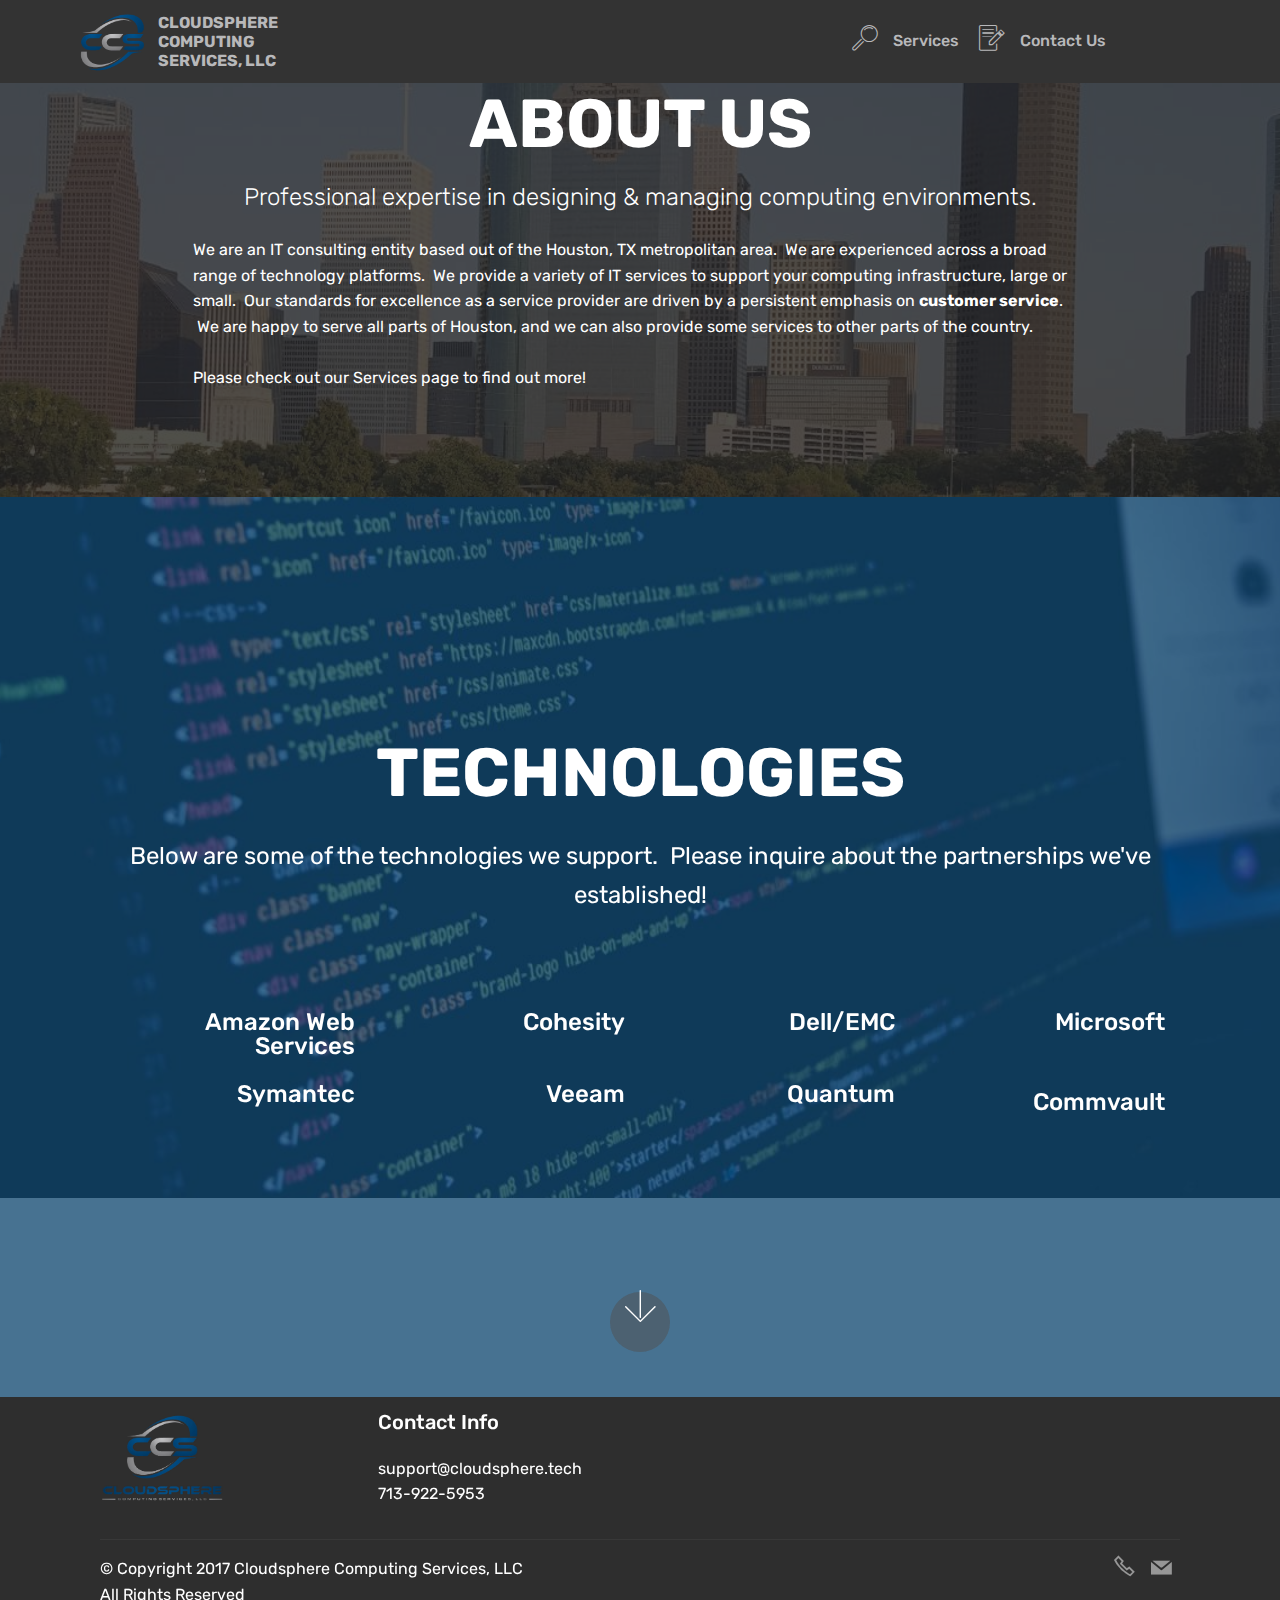
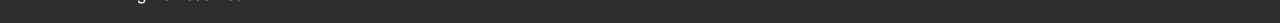
==== index.html @ 6c759861 "Website commit" ====
<!DOCTYPE html>
<html  >
<head>
  <!-- Site made with Mobirise Website Builder v4.11.6, https://mobirise.com -->
  <meta charset="UTF-8">
  <meta http-equiv="X-UA-Compatible" content="IE=edge">
  <meta name="generator" content="Mobirise v4.11.6, mobirise.com">
  <meta name="viewport" content="width=device-width, initial-scale=1, minimum-scale=1">
  <link rel="shortcut icon" href="assets/images/cs3-864x800.jpg" type="image/x-icon">
  <meta name="description" content="">
  
  <title>Home</title>
  <link rel="stylesheet" href="assets/web/assets/mobirise-icons2/mobirise2.css">
  <link rel="stylesheet" href="assets/web/assets/mobirise-icons/mobirise-icons.css">
  <link rel="stylesheet" href="assets/bootstrap/css/bootstrap.min.css">
  <link rel="stylesheet" href="assets/bootstrap/css/bootstrap-grid.min.css">
  <link rel="stylesheet" href="assets/bootstrap/css/bootstrap-reboot.min.css">
  <link rel="stylesheet" href="assets/tether/tether.min.css">
  <link rel="stylesheet" href="assets/socicon/css/styles.css">
  <link rel="stylesheet" href="assets/dropdown/css/style.css">
  <link rel="stylesheet" href="assets/theme/css/style.css">
  <link rel="preload" as="style" href="assets/mobirise/css/mbr-additional.css"><link rel="stylesheet" href="assets/mobirise/css/mbr-additional.css" type="text/css">
  
  
  
</head>
<body>
  <section class="menu cid-qsNdIccSr4" once="menu" id="menu1-g">

    

    <nav class="navbar navbar-dropdown align-items-center navbar-fixed-top navbar-toggleable-sm">
        <button class="navbar-toggler navbar-toggler-right" type="button" data-toggle="collapse" data-target="#navbarSupportedContent" aria-controls="navbarSupportedContent" aria-expanded="false" aria-label="Toggle navigation">
            <div class="hamburger">
                <span></span>
                <span></span>
                <span></span>
                <span></span>
            </div>
        </button>
        <div class="menu-logo">
            <div class="navbar-brand">
                <span class="navbar-logo">
                    
                         <a href="index.html"><img src="assets/images/cs3-864x800.jpg" alt="Mobirise" title="" style="height: 3.8rem;"></a>
                    
                </span>
                <span class="navbar-caption-wrap"><a class="navbar-caption text-success display-4" href="index.html">CLOUDSPHERE COMPUTING SERVICES, LLC</a></span>
            </div>
        </div>
        <div class="collapse navbar-collapse" id="navbarSupportedContent">
            <ul class="navbar-nav nav-dropdown nav-right" data-app-modern-menu="true"><li class="nav-item">
                    <a class="nav-link link text-success display-4" href="services.html"><span class="mbri-search mbr-iconfont mbr-iconfont-btn"></span>
                        
                        Services
                    </a>
                </li>
                <li class="nav-item">
                    <a class="nav-link link text-success display-4" href="contact.html"><span class="mbri-edit mbr-iconfont mbr-iconfont-btn"></span>&nbsp;Contact Us&nbsp; &nbsp; &nbsp; &nbsp; &nbsp; &nbsp; &nbsp; &nbsp; &nbsp; &nbsp; &nbsp;</a>
                </li></ul>
            
        </div>
    </nav>
</section>

<section class="engine"><a href="https://mobirise.info/t">amp template</a></section><section class="mbr-section info4 cid-qsNpY3DyqZ" id="info4-m">

    

    <div class="mbr-overlay" style="opacity: 0.8; background-color: rgb(35, 35, 35);">
    </div>
    <div class="container">
        <div class="media-container-column title col-12 col-md-10 offset-md-1">
            <h2 class="align-right mbr-bold mbr-white pb-3 mbr-fonts-style display-1">
                ABOUT US</h2>
            <h3 class="mbr-section-subtitle align-right mbr-light mbr-white pb-3 mbr-fonts-style display-5">Professional expertise in designing &amp; managing computing environments.</h3>
            <p class="mbr-text align-right mbr-white mbr-fonts-style display-7">
                We are an IT consulting entity based out of the Houston, TX metropolitan area. &nbsp;We are experienced across a broad range of technology platforms. &nbsp;We provide a variety of IT services to support your computing infrastructure, large or small. &nbsp;Our standards for excellence as a service provider are driven by a persistent emphasis on <strong>customer service</strong>. &nbsp;We are happy to serve all parts of Houston, and we can also provide some services to other parts of the country.<br><br>Please check out our Services page to find out more!</p>
            
        </div>
    </div>
</section>

<section class="header12 cid-qsOAju2X6X mbr-fullscreen mbr-parallax-background" id="header12-11">

    

    <div class="mbr-overlay" style="opacity: 0.7; background-color: rgb(0, 61, 106);">
    </div>

    <div class="container  ">
            <div class="media-container">
                <div class="col-md-12 align-center">
                    <h1 class="mbr-section-title pb-3 mbr-white mbr-bold mbr-fonts-style display-1">
                        TECHNOLOGIES</h1>
                    <p class="mbr-text pb-3 mbr-white mbr-fonts-style display-5">Below are some of the technologies we support. &nbsp;Please inquire about the partnerships we've established!</p>
                    

                    <div class="icons-media-container mbr-white">
                        <div class="card col-12 col-md-6 col-lg-3">
                            
                            <h5 class="mbr-fonts-style display-5">
                                Amazon Web Services<br><br>Symantec</h5>
                        </div>

                        <div class="card col-12 col-md-6 col-lg-3">
                            
                            <h5 class="mbr-fonts-style display-5">Cohesity<br><br><br>Veeam</h5>
                        </div>

                        <div class="card col-12 col-md-6 col-lg-3">
                            
                            <h5 class="mbr-fonts-style display-5">
                                Dell/EMC<br><br><br>Quantum</h5>
                        </div>

                        <div class="card col-12 col-md-6 col-lg-3">
                            
                            <h5 class="mbr-fonts-style display-5"><p>
                                Microsoft</p><p><br></p><p><span style="color: inherit; font-size: 1.5rem; background-color: transparent;">Commvault</span><br></p></h5>
                        </div>
                    </div>
                </div>
            </div>
    </div>

    <div class="mbr-arrow hidden-sm-down" aria-hidden="true">
        <a href="#next">
            <i class="mbri-down mbr-iconfont"></i>
        </a>
    </div>
</section>

<section class="cid-qsNql6zIAD" id="footer1-n">

    

    

    <div class="container">
        <div class="media-container-row content text-white">
            <div class="col-12 col-md-3">
                <div class="media-wrap">
                    <a href="https://mobirise.com/">
                        <img src="assets/images/cloudsphere-best-cloud-it-houston-support-1479x1132.jpg" alt="Mobirise" title="">
                    </a>
                </div>
            </div>
            <div class="col-12 col-md-3 mbr-fonts-style display-7">
                <h5 class="pb-3">Contact Info</h5>
                <p class="mbr-text">support@cloudsphere.tech<br>713-922-5953&nbsp;</p>
            </div>
            <div class="col-12 col-md-3 mbr-fonts-style display-7">
                <h5 class="pb-3"></h5>
                <p class="mbr-text"><br><br></p>
            </div>
            <div class="col-12 col-md-3 mbr-fonts-style display-7">
                <h5 class="pb-3"></h5>
                <p class="mbr-text"><br>&nbsp;<br></p>
            </div>
        </div>
        <div class="footer-lower">
            <div class="media-container-row">
                <div class="col-sm-12">
                    <hr>
                </div>
            </div>
            <div class="media-container-row mbr-white">
                <div class="col-sm-6 copyright">
                    <p class="mbr-text mbr-fonts-style display-7">
                        © Copyright 2017 Cloudsphere Computing Services, LLC <br>All Rights Reserved
                    </p>
                </div>
                <div class="col-md-6">
                    <div class="social-list align-right">
                        <div class="soc-item">
                            <a href="tel:713-922-5953">
                                <span class="mbr-iconfont mbr-iconfont-social mobi-mbri-phone mobi-mbri"></span>
                            </a>
                        </div>
                        <div class="soc-item">
                            <a href="mailto:support@cloudsphere.tech" target="_blank">
                                <span class="mbr-iconfont mbr-iconfont-social socicon-mail socicon"></span>
                            </a>
                        </div>
                        
                        
                        
                        
                    </div>
                </div>
            </div>
        </div>
    </div>
</section>


  <script src="assets/popper/popper.min.js"></script>
  <script src="assets/web/assets/jquery/jquery.min.js"></script>
  <script src="assets/bootstrap/js/bootstrap.min.js"></script>
  <script src="assets/smoothscroll/smooth-scroll.js"></script>
  <script src="assets/touchswipe/jquery.touch-swipe.min.js"></script>
  <script src="assets/parallax/jarallax.min.js"></script>
  <script src="assets/tether/tether.min.js"></script>
  <script src="assets/dropdown/js/nav-dropdown.js"></script>
  <script src="assets/dropdown/js/navbar-dropdown.js"></script>
  <script src="assets/theme/js/script.js"></script>
  
  
</body>
</html>
---- assets/web/assets/mobirise-icons2/mobirise2.css ----
@font-face {
  font-family: 'Moririse2';
  font-display: swap;
  src:  url('mobirise2.eot?f2bix4');
  src:  url('mobirise2.eot?f2bix4#iefix') format('embedded-opentype'),
    url('mobirise2.ttf?f2bix4') format('truetype'),
    url('mobirise2.woff?f2bix4') format('woff'),
    url('mobirise2.svg?f2bix4#mobirise2') format('svg');
  font-weight: normal;
  font-style: normal;
}

[class^="mobi-"], [class*=" mobi-"] {
  /* use !important to prevent issues with browser extensions that change fonts */
  font-family: 'Moririse2' !important;
  speak: none;
  font-style: normal;
  font-weight: normal;
  font-variant: normal;
  text-transform: none;
  line-height: 1;

  /* Better Font Rendering =========== */
  -webkit-font-smoothing: antialiased;
  -moz-osx-font-smoothing: grayscale;
}

.mobi-mbri-add-submenu:before {
  content: "\e900";
}
.mobi-mbri-alert:before {
  content: "\e901";
}
.mobi-mbri-align-center:before {
  content: "\e902";
}
.mobi-mbri-align-justify:before {
  content: "\e903";
}
.mobi-mbri-align-left:before {
  content: "\e904";
}
.mobi-mbri-align-right:before {
  content: "\e905";
}
.mobi-mbri-android:before {
  content: "\e906";
}
.mobi-mbri-apple:before {
  content: "\e907";
}
.mobi-mbri-arrow-down:before {
  content: "\e908";
}
.mobi-mbri-arrow-next:before {
  content: "\e909";
}
.mobi-mbri-arrow-prev:before {
  content: "\e90a";
}
.mobi-mbri-arrow-up:before {
  content: "\e90b";
}
.mobi-mbri-bold:before {
  content: "\e90c";
}
.mobi-mbri-bookmark:before {
  content: "\e90d";
}
.mobi-mbri-bootstrap:before {
  content: "\e90e";
}
.mobi-mbri-briefcase:before {
  content: "\e90f";
}
.mobi-mbri-browse:before {
  content: "\e910";
}
.mobi-mbri-bulleted-list:before {
  content: "\e911";
}
.mobi-mbri-calendar:before {
  content: "\e912";
}
.mobi-mbri-camera:before {
  content: "\e913";
}
.mobi-mbri-cart-add:before {
  content: "\e914";
}
.mobi-mbri-cart-full:before {
  content: "\e915";
}
.mobi-mbri-cash:before {
  content: "\e916";
}
.mobi-mbri-change-style:before {
  content: "\e917";
}
.mobi-mbri-chat:before {
  content: "\e918";
}
.mobi-mbri-clock:before {
  content: "\e919";
}
.mobi-mbri-close:before {
  content: "\e91a";
}
.mobi-mbri-cloud:before {
  content: "\e91b";
}
.mobi-mbri-code:before {
  content: "\e91c";
}
.mobi-mbri-contact-form:before {
  content: "\e91d";
}
.mobi-mbri-credit-card:before {
  content: "\e91e";
}
.mobi-mbri-cursor-click:before {
  content: "\e91f";
}
.mobi-mbri-cust-feedback:before {
  content: "\e920";
}
.mobi-mbri-database:before {
  content: "\e921";
}
.mobi-mbri-delivery:before {
  content: "\e922";
}
.mobi-mbri-desktop:before {
  content: "\e923";
}
.mobi-mbri-devices:before {
  content: "\e924";
}
.mobi-mbri-down:before {
  content: "\e925";
}
.mobi-mbri-download-2:before {
  content: "\e926";
}
.mobi-mbri-download:before {
  content: "\e927";
}
.mobi-mbri-drag-n-drop-2:before {
  content: "\e928";
}
.mobi-mbri-drag-n-drop:before {
  content: "\e929";
}
.mobi-mbri-edit-2:before {
  content: "\e92a";
}
.mobi-mbri-edit:before {
  content: "\e92b";
}
.mobi-mbri-error:before {
  content: "\e92c";
}
.mobi-mbri-extension:before {
  content: "\e92d";
}
.mobi-mbri-features:before {
  content: "\e92e";
}
.mobi-mbri-file:before {
  content: "\e92f";
}
.mobi-mbri-flag:before {
  content: "\e930";
}
.mobi-mbri-folder:before {
  content: "\e931";
}
.mobi-mbri-gift:before {
  content: "\e932";
}
.mobi-mbri-github:before {
  content: "\e933";
}
.mobi-mbri-globe-2:before {
  content: "\e934";
}
.mobi-mbri-globe:before {
  content: "\e935";
}
.mobi-mbri-growing-chart:before {
  content: "\e936";
}
.mobi-mbri-hearth:before {
  content: "\e937";
}
.mobi-mbri-help:before {
  content: "\e938";
}
.mobi-mbri-home:before {
  content: "\e939";
}
.mobi-mbri-hot-cup:before {
  content: "\e93a";
}
.mobi-mbri-idea:before {
  content: "\e93b";
}
.mobi-mbri-image-gallery:before {
  content: "\e93c";
}
.mobi-mbri-image-slider:before {
  content: "\e93d";
}
.mobi-mbri-info:before {
  content: "\e93e";
}
.mobi-mbri-italic:before {
  content: "\e93f";
}
.mobi-mbri-key:before {
  content: "\e940";
}
.mobi-mbri-laptop:before {
  content: "\e941";
}
.mobi-mbri-layers:before {
  content: "\e942";
}
.mobi-mbri-left-right:before {
  content: "\e943";
}
.mobi-mbri-left:before {
  content: "\e944";
}
.mobi-mbri-letter:before {
  content: "\e945";
}
.mobi-mbri-like:before {
  content: "\e946";
}
.mobi-mbri-link:before {
  content: "\e947";
}
.mobi-mbri-lock:before {
  content: "\e948";
}
.mobi-mbri-login:before {
  content: "\e949";
}
.mobi-mbri-logout:before {
  content: "\e94a";
}
.mobi-mbri-magic-stick:before {
  content: "\e94b";
}
.mobi-mbri-map-pin:before {
  content: "\e94c";
}
.mobi-mbri-menu:before {
  content: "\e94d";
}
.mobi-mbri-mobile-2:before {
  content: "\e94e";
}
.mobi-mbri-mobile-horizontal:before {
  content: "\e94f";
}
.mobi-mbri-mobile:before {
  content: "\e950";
}
.mobi-mbri-mobirise:before {
  content: "\e951";
}
.mobi-mbri-more-horizontal:before {
  content: "\e952";
}
.mobi-mbri-more-vertical:before {
  content: "\e953";
}
.mobi-mbri-music:before {
  content: "\e954";
}
.mobi-mbri-new-file:before {
  content: "\e955";
}
.mobi-mbri-numbered-list:before {
  content: "\e956";
}
.mobi-mbri-opened-folder:before {
  content: "\e957";
}
.mobi-mbri-pages:before {
  content: "\e958";
}
.mobi-mbri-paper-plane:before {
  content: "\e959";
}
.mobi-mbri-paperclip:before {
  content: "\e95a";
}
.mobi-mbri-phone:before {
  content: "\e95b";
}
.mobi-mbri-photo:before {
  content: "\e95c";
}
.mobi-mbri-photos:before {
  content: "\e95d";
}
.mobi-mbri-pin:before {
  content: "\e95e";
}
.mobi-mbri-play:before {
  content: "\e95f";
}
.mobi-mbri-plus:before {
  content: "\e960";
}
.mobi-mbri-preview:before {
  content: "\e961";
}
.mobi-mbri-print:before {
  content: "\e962";
}
.mobi-mbri-protect:before {
  content: "\e963";
}
.mobi-mbri-question:before {
  content: "\e964";
}
.mobi-mbri-quote-left:before {
  content: "\e965";
}
.mobi-mbri-quote-right:before {
  content: "\e966";
}
.mobi-mbri-redo:before {
  content: "\e967";
}
.mobi-mbri-refresh:before {
  content: "\e968";
}
.mobi-mbri-responsive-2:before {
  content: "\e969";
}
.mobi-mbri-responsive:before {
  content: "\e96a";
}
.mobi-mbri-right:before {
  content: "\e96b";
}
.mobi-mbri-rocket:before {
  content: "\e96c";
}
.mobi-mbri-sad-face:before {
  content: "\e96d";
}
.mobi-mbri-sale:before {
  content: "\e96e";
}
.mobi-mbri-save:before {
  content: "\e96f";
}
.mobi-mbri-search:before {
  content: "\e970";
}
.mobi-mbri-setting-2:before {
  content: "\e971";
}
.mobi-mbri-setting-3:before {
  content: "\e972";
}
.mobi-mbri-setting:before {
  content: "\e973";
}
.mobi-mbri-share:before {
  content: "\e974";
}
.mobi-mbri-shopping-bag:before {
  content: "\e975";
}
.mobi-mbri-shopping-basket:before {
  content: "\e976";
}
.mobi-mbri-shopping-cart:before {
  content: "\e977";
}
.mobi-mbri-sites:before {
  content: "\e978";
}
.mobi-mbri-smile-face:before {
  content: "\e979";
}
.mobi-mbri-speed:before {
  content: "\e97a";
}
.mobi-mbri-star:before {
  content: "\e97b";
}
.mobi-mbri-success:before {
  content: "\e97c";
}
.mobi-mbri-sun:before {
  content: "\e97d";
}
.mobi-mbri-sun2:before {
  content: "\e97e";
}
.mobi-mbri-tablet-vertical:before {
  content: "\e97f";
}
.mobi-mbri-tablet:before {
  content: "\e980";
}
.mobi-mbri-target:before {
  content: "\e981";
}
.mobi-mbri-timer:before {
  content: "\e982";
}
.mobi-mbri-to-ftp:before {
  content: "\e983";
}
.mobi-mbri-to-local-drive:before {
  content: "\e984";
}
.mobi-mbri-touch-swipe:before {
  content: "\e985";
}
.mobi-mbri-touch:before {
  content: "\e986";
}
.mobi-mbri-trash:before {
  content: "\e987";
}
.mobi-mbri-underline:before {
  content: "\e988";
}
.mobi-mbri-undo:before {
  content: "\e989";
}
.mobi-mbri-unlink:before {
  content: "\e98a";
}
.mobi-mbri-unlock:before {
  content: "\e98b";
}
.mobi-mbri-up-down:before {
  content: "\e98c";
}
.mobi-mbri-up:before {
  content: "\e98d";
}
.mobi-mbri-update:before {
  content: "\e98e";
}
.mobi-mbri-upload-2:before {
  content: "\e98f";
}
.mobi-mbri-upload:before {
  content: "\e990";
}
.mobi-mbri-user-2:before {
  content: "\e991";
}
.mobi-mbri-user:before {
  content: "\e992";
}
.mobi-mbri-users:before {
  content: "\e993";
}
.mobi-mbri-video-play:before {
  content: "\e994";
}
.mobi-mbri-video:before {
  content: "\e995";
}
.mobi-mbri-watch:before {
  content: "\e996";
}
.mobi-mbri-website-theme-2:before {
  content: "\e997";
}
.mobi-mbri-website-theme:before {
  content: "\e998";
}
.mobi-mbri-wifi:before {
  content: "\e999";
}
.mobi-mbri-windows:before {
  content: "\e99a";
}
.mobi-mbri-zoom-in:before {
  content: "\e99b";
}
.mobi-mbri-zoom-out:before {
  content: "\e99c";
}
---- assets/web/assets/mobirise-icons/mobirise-icons.css ----
@font-face {
  font-family: 'MobiriseIcons';
  src:  url('mobirise-icons.eot?spat4u');
  src:  url('mobirise-icons.eot?spat4u#iefix') format('embedded-opentype'),
    url('mobirise-icons.ttf?spat4u') format('truetype'),
    url('mobirise-icons.woff?spat4u') format('woff'),
    url('mobirise-icons.svg?spat4u#MobiriseIcons') format('svg');
  font-weight: normal;
  font-style: normal;
  font-display: swap;
}

[class^="mbri-"], [class*=" mbri-"] {
  /* use !important to prevent issues with browser extensions that change fonts */
  font-family: MobiriseIcons !important;
  speak: none;
  font-style: normal;
  font-weight: normal;
  font-variant: normal;
  text-transform: none;
  line-height: 1;

  /* Better Font Rendering =========== */
  -webkit-font-smoothing: antialiased;
  -moz-osx-font-smoothing: grayscale;
}

.mbri-add-submenu:before {
  content: "\e900";
}
.mbri-alert:before {
  content: "\e901";
}
.mbri-align-center:before {
  content: "\e902";
}
.mbri-align-justify:before {
  content: "\e903";
}
.mbri-align-left:before {
  content: "\e904";
}
.mbri-align-right:before {
  content: "\e905";
}
.mbri-android:before {
  content: "\e906";
}
.mbri-apple:before {
  content: "\e907";
}
.mbri-arrow-down:before {
  content: "\e908";
}
.mbri-arrow-next:before {
  content: "\e909";
}
.mbri-arrow-prev:before {
  content: "\e90a";
}
.mbri-arrow-up:before {
  content: "\e90b";
}
.mbri-bold:before {
  content: "\e90c";
}
.mbri-bookmark:before {
  content: "\e90d";
}
.mbri-bootstrap:before {
  content: "\e90e";
}
.mbri-briefcase:before {
  content: "\e90f";
}
.mbri-browse:before {
  content: "\e910";
}
.mbri-bulleted-list:before {
  content: "\e911";
}
.mbri-calendar:before {
  content: "\e912";
}
.mbri-camera:before {
  content: "\e913";
}
.mbri-cart-add:before {
  content: "\e914";
}
.mbri-cart-full:before {
  content: "\e915";
}
.mbri-cash:before {
  content: "\e916";
}
.mbri-change-style:before {
  content: "\e917";
}
.mbri-chat:before {
  content: "\e918";
}
.mbri-clock:before {
  content: "\e919";
}
.mbri-close:before {
  content: "\e91a";
}
.mbri-cloud:before {
  content: "\e91b";
}
.mbri-code:before {
  content: "\e91c";
}
.mbri-contact-form:before {
  content: "\e91d";
}
.mbri-credit-card:before {
  content: "\e91e";
}
.mbri-cursor-click:before {
  content: "\e91f";
}
.mbri-cust-feedback:before {
  content: "\e920";
}
.mbri-database:before {
  content: "\e921";
}
.mbri-delivery:before {
  content: "\e922";
}
.mbri-desktop:before {
  content: "\e923";
}
.mbri-devices:before {
  content: "\e924";
}
.mbri-down:before {
  content: "\e925";
}
.mbri-download:before {
  content: "\e989";
}
.mbri-drag-n-drop:before {
  content: "\e927";
}
.mbri-drag-n-drop2:before {
  content: "\e928";
}
.mbri-edit:before {
  content: "\e929";
}
.mbri-edit2:before {
  content: "\e92a";
}
.mbri-error:before {
  content: "\e92b";
}
.mbri-extension:before {
  content: "\e92c";
}
.mbri-features:before {
  content: "\e92d";
}
.mbri-file:before {
  content: "\e92e";
}
.mbri-flag:before {
  content: "\e92f";
}
.mbri-folder:before {
  content: "\e930";
}
.mbri-gift:before {
  content: "\e931";
}
.mbri-github:before {
  content: "\e932";
}
.mbri-globe:before {
  content: "\e933";
}
.mbri-globe-2:before {
  content: "\e934";
}
.mbri-growing-chart:before {
  content: "\e935";
}
.mbri-hearth:before {
  content: "\e936";
}
.mbri-help:before {
  content: "\e937";
}
.mbri-home:before {
  content: "\e938";
}
.mbri-hot-cup:before {
  content: "\e939";
}
.mbri-idea:before {
  content: "\e93a";
}
.mbri-image-gallery:before {
  content: "\e93b";
}
.mbri-image-slider:before {
  content: "\e93c";
}
.mbri-info:before {
  content: "\e93d";
}
.mbri-italic:before {
  content: "\e93e";
}
.mbri-key:before {
  content: "\e93f";
}
.mbri-laptop:before {
  content: "\e940";
}
.mbri-layers:before {
  content: "\e941";
}
.mbri-left-right:before {
  content: "\e942";
}
.mbri-left:before {
  content: "\e943";
}
.mbri-letter:before {
  content: "\e944";
}
.mbri-like:before {
  content: "\e945";
}
.mbri-link:before {
  content: "\e946";
}
.mbri-lock:before {
  content: "\e947";
}
.mbri-login:before {
  content: "\e948";
}
.mbri-logout:before {
  content: "\e949";
}
.mbri-magic-stick:before {
  content: "\e94a";
}
.mbri-map-pin:before {
  content: "\e94b";
}
.mbri-menu:before {
  content: "\e94c";
}
.mbri-mobile:before {
  content: "\e94d";
}
.mbri-mobile2:before {
  content: "\e94e";
}
.mbri-mobirise:before {
  content: "\e94f";
}
.mbri-more-horizontal:before {
  content: "\e950";
}
.mbri-more-vertical:before {
  content: "\e951";
}
.mbri-music:before {
  content: "\e952";
}
.mbri-new-file:before {
  content: "\e953";
}
.mbri-numbered-list:before {
  content: "\e954";
}
.mbri-opened-folder:before {
  content: "\e955";
}
.mbri-pages:before {
  content: "\e956";
}
.mbri-paper-plane:before {
  content: "\e957";
}
.mbri-paperclip:before {
  content: "\e958";
}
.mbri-photo:before {
  content: "\e959";
}
.mbri-photos:before {
  content: "\e95a";
}
.mbri-pin:before {
  content: "\e95b";
}
.mbri-play:before {
  content: "\e95c";
}
.mbri-plus:before {
  content: "\e95d";
}
.mbri-preview:before {
  content: "\e95e";
}
.mbri-print:before {
  content: "\e95f";
}
.mbri-protect:before {
  content: "\e960";
}
.mbri-question:before {
  content: "\e961";
}
.mbri-quote-left:before {
  content: "\e962";
}
.mbri-quote-right:before {
  content: "\e963";
}
.mbri-refresh:before {
  content: "\e964";
}
.mbri-responsive:before {
  content: "\e965";
}
.mbri-right:before {
  content: "\e966";
}
.mbri-rocket:before {
  content: "\e967";
}
.mbri-sad-face:before {
  content: "\e968";
}
.mbri-sale:before {
  content: "\e969";
}
.mbri-save:before {
  content: "\e96a";
}
.mbri-search:before {
  content: "\e96b";
}
.mbri-setting:before {
  content: "\e96c";
}
.mbri-setting2:before {
  content: "\e96d";
}
.mbri-setting3:before {
  content: "\e96e";
}
.mbri-share:before {
  content: "\e96f";
}
.mbri-shopping-bag:before {
  content: "\e970";
}
.mbri-shopping-basket:before {
  content: "\e971";
}
.mbri-shopping-cart:before {
  content: "\e972";
}
.mbri-sites:before {
  content: "\e973";
}
.mbri-smile-face:before {
  content: "\e974";
}
.mbri-speed:before {
  content: "\e975";
}
.mbri-star:before {
  content: "\e976";
}
.mbri-success:before {
  content: "\e977";
}
.mbri-sun:before {
  content: "\e978";
}
.mbri-sun2:before {
  content: "\e979";
}
.mbri-tablet:before {
  content: "\e97a";
}
.mbri-tablet-vertical:before {
  content: "\e97b";
}
.mbri-target:before {
  content: "\e97c";
}
.mbri-timer:before {
  content: "\e97d";
}
.mbri-to-ftp:before {
  content: "\e97e";
}
.mbri-to-local-drive:before {
  content: "\e97f";
}
.mbri-touch-swipe:before {
  content: "\e980";
}
.mbri-touch:before {
  content: "\e981";
}
.mbri-trash:before {
  content: "\e982";
}
.mbri-underline:before {
  content: "\e983";
}
.mbri-unlink:before {
  content: "\e984";
}
.mbri-unlock:before {
  content: "\e985";
}
.mbri-up-down:before {
  content: "\e986";
}
.mbri-up:before {
  content: "\e987";
}
.mbri-update:before {
  content: "\e988";
}
.mbri-upload:before {
 content: "\e926"; 
}
.mbri-user:before {
  content: "\e98a";
}
.mbri-user2:before {
  content: "\e98b";
}
.mbri-users:before {
  content: "\e98c";
}
.mbri-video:before {
  content: "\e98d";
}
.mbri-video-play:before {
  content: "\e98e";
}
.mbri-watch:before {
  content: "\e98f";
}
.mbri-website-theme:before {
  content: "\e990";
}
.mbri-wifi:before {
  content: "\e991";
}
.mbri-windows:before {
  content: "\e992";
}
.mbri-zoom-out:before {
  content: "\e993";
}
.mbri-redo:before {
  content: "\e994";
}
.mbri-undo:before {
  content: "\e995";
}
---- assets/socicon/css/styles.css ----
@charset "UTF-8";

@font-face {
  font-family: "socicon";
  src:url("../fonts/socicon.eot");
  src:url("../fonts/socicon.eot?#iefix") format("embedded-opentype"),
    url("../fonts/socicon.woff") format("woff"),
    url("../fonts/socicon.ttf") format("truetype"),
    url("../fonts/socicon.svg#socicon") format("svg");
  font-weight: normal;
  font-style: normal;
  font-display:swap;
}

[data-icon]:before {
  font-family: "socicon" !important;
  content: attr(data-icon);
  font-style: normal !important;
  font-weight: normal !important;
  font-variant: normal !important;
  text-transform: none !important;
  speak: none;
  line-height: 1;
  -webkit-font-smoothing: antialiased;
  -moz-osx-font-smoothing: grayscale;
}

[class^="socicon-"]:before,
[class*=" socicon-"]:before {
  font-family: "socicon" !important;
  font-style: normal !important;
  font-weight: normal !important;
  font-variant: normal !important;
  text-transform: none !important;
  speak: none;
  line-height: 1;
  -webkit-font-smoothing: antialiased;
  -moz-osx-font-smoothing: grayscale;
}

.socicon-modelmayhem:before {
  content: "\e000";
}
.socicon-mixcloud:before {
  content: "\e001";
}
.socicon-drupal:before {
  content: "\e002";
}
.socicon-swarm:before {
  content: "\e003";
}
.socicon-istock:before {
  content: "\e004";
}
.socicon-yammer:before {
  content: "\e005";
}
.socicon-ello:before {
  content: "\e006";
}
.socicon-stackoverflow:before {
  content: "\e007";
}
.socicon-persona:before {
  content: "\e008";
}
.socicon-triplej:before {
  content: "\e009";
}
.socicon-houzz:before {
  content: "\e00a";
}
.socicon-rss:before {
  content: "\e00b";
}
.socicon-paypal:before {
  content: "\e00c";
}
.socicon-odnoklassniki:before {
  content: "\e00d";
}
.socicon-airbnb:before {
  content: "\e00e";
}
.socicon-periscope:before {
  content: "\e00f";
}
.socicon-outlook:before {
  content: "\e010";
}
.socicon-coderwall:before {
  content: "\e011";
}
.socicon-tripadvisor:before {
  content: "\e012";
}
.socicon-appnet:before {
  content: "\e013";
}
.socicon-goodreads:before {
  content: "\e014";
}
.socicon-tripit:before {
  content: "\e015";
}
.socicon-lanyrd:before {
  content: "\e016";
}
.socicon-slideshare:before {
  content: "\e017";
}
.socicon-buffer:before {
  content: "\e018";
}
.socicon-disqus:before {
  content: "\e019";
}
.socicon-vkontakte:before {
  content: "\e01a";
}
.socicon-whatsapp:before {
  content: "\e01b";
}
.socicon-patreon:before {
  content: "\e01c";
}
.socicon-storehouse:before {
  content: "\e01d";
}
.socicon-pocket:before {
  content: "\e01e";
}
.socicon-mail:before {
  content: "\e01f";
}
.socicon-blogger:before {
  content: "\e020";
}
.socicon-technorati:before {
  content: "\e021";
}
.socicon-reddit:before {
  content: "\e022";
}
.socicon-dribbble:before {
  content: "\e023";
}
.socicon-stumbleupon:before {
  content: "\e024";
}
.socicon-digg:before {
  content: "\e025";
}
.socicon-envato:before {
  content: "\e026";
}
.socicon-behance:before {
  content: "\e027";
}
.socicon-delicious:before {
  content: "\e028";
}
.socicon-deviantart:before {
  content: "\e029";
}
.socicon-forrst:before {
  content: "\e02a";
}
.socicon-play:before {
  content: "\e02b";
}
.socicon-zerply:before {
  content: "\e02c";
}
.socicon-wikipedia:before {
  content: "\e02d";
}
.socicon-apple:before {
  content: "\e02e";
}
.socicon-flattr:before {
  content: "\e02f";
}
.socicon-github:before {
  content: "\e030";
}
.socicon-renren:before {
  content: "\e031";
}
.socicon-friendfeed:before {
  content: "\e032";
}
.socicon-newsvine:before {
  content: "\e033";
}
.socicon-identica:before {
  content: "\e034";
}
.socicon-bebo:before {
  content: "\e035";
}
.socicon-zynga:before {
  content: "\e036";
}
.socicon-steam:before {
  content: "\e037";
}
.socicon-xbox:before {
  content: "\e038";
}
.socicon-windows:before {
  content: "\e039";
}
.socicon-qq:before {
  content: "\e03a";
}
.socicon-douban:before {
  content: "\e03b";
}
.socicon-meetup:before {
  content: "\e03c";
}
.socicon-playstation:before {
  content: "\e03d";
}
.socicon-android:before {
  content: "\e03e";
}
.socicon-snapchat:before {
  content: "\e03f";
}
.socicon-twitter:before {
  content: "\e040";
}
.socicon-facebook:before {
  content: "\e041";
}
.socicon-googleplus:before {
  content: "\e042";
}
.socicon-pinterest:before {
  content: "\e043";
}
.socicon-foursquare:before {
  content: "\e044";
}
.socicon-yahoo:before {
  content: "\e045";
}
.socicon-skype:before {
  content: "\e046";
}
.socicon-yelp:before {
  content: "\e047";
}
.socicon-feedburner:before {
  content: "\e048";
}
.socicon-linkedin:before {
  content: "\e049";
}
.socicon-viadeo:before {
  content: "\e04a";
}
.socicon-xing:before {
  content: "\e04b";
}
.socicon-myspace:before {
  content: "\e04c";
}
.socicon-soundcloud:before {
  content: "\e04d";
}
.socicon-spotify:before {
  content: "\e04e";
}
.socicon-grooveshark:before {
  content: "\e04f";
}
.socicon-lastfm:before {
  content: "\e050";
}
.socicon-youtube:before {
  content: "\e051";
}
.socicon-vimeo:before {
  content: "\e052";
}
.socicon-dailymotion:before {
  content: "\e053";
}
.socicon-vine:before {
  content: "\e054";
}
.socicon-flickr:before {
  content: "\e055";
}
.socicon-500px:before {
  content: "\e056";
}
.socicon-wordpress:before {
  content: "\e058";
}
.socicon-tumblr:before {
  content: "\e059";
}
.socicon-twitch:before {
  content: "\e05a";
}
.socicon-8tracks:before {
  content: "\e05b";
}
.socicon-amazon:before {
  content: "\e05c";
}
.socicon-icq:before {
  content: "\e05d";
}
.socicon-smugmug:before {
  content: "\e05e";
}
.socicon-ravelry:before {
  content: "\e05f";
}
.socicon-weibo:before {
  content: "\e060";
}
.socicon-baidu:before {
  content: "\e061";
}
.socicon-angellist:before {
  content: "\e062";
}
.socicon-ebay:before {
  content: "\e063";
}
.socicon-imdb:before {
  content: "\e064";
}
.socicon-stayfriends:before {
  content: "\e065";
}
.socicon-residentadvisor:before {
  content: "\e066";
}
.socicon-google:before {
  content: "\e067";
}
.socicon-yandex:before {
  content: "\e068";
}
.socicon-sharethis:before {
  content: "\e069";
}
.socicon-bandcamp:before {
  content: "\e06a";
}
.socicon-itunes:before {
  content: "\e06b";
}
.socicon-deezer:before {
  content: "\e06c";
}
.socicon-telegram:before {
  content: "\e06e";
}
.socicon-openid:before {
  content: "\e06f";
}
.socicon-amplement:before {
  content: "\e070";
}
.socicon-viber:before {
  content: "\e071";
}
.socicon-zomato:before {
  content: "\e072";
}
.socicon-draugiem:before {
  content: "\e074";
}
.socicon-endomodo:before {
  content: "\e075";
}
.socicon-filmweb:before {
  content: "\e076";
}
.socicon-stackexchange:before {
  content: "\e077";
}
.socicon-wykop:before {
  content: "\e078";
}
.socicon-teamspeak:before {
  content: "\e079";
}
.socicon-teamviewer:before {
  content: "\e07a";
}
.socicon-ventrilo:before {
  content: "\e07b";
}
.socicon-younow:before {
  content: "\e07c";
}
.socicon-raidcall:before {
  content: "\e07d";
}
.socicon-mumble:before {
  content: "\e07e";
}
.socicon-medium:before {
  content: "\e06d";
}
.socicon-bebee:before {
  content: "\e07f";
}
.socicon-hitbox:before {
  content: "\e080";
}
.socicon-reverbnation:before {
  content: "\e081";
}
.socicon-formulr:before {
  content: "\e082";
}
.socicon-instagram:before {
  content: "\e057";
}
.socicon-battlenet:before {
  content: "\e083";
}
.socicon-chrome:before {
  content: "\e084";
}
.socicon-discord:before {
  content: "\e086";
}
.socicon-issuu:before {
  content: "\e087";
}
.socicon-macos:before {
  content: "\e088";
}
.socicon-firefox:before {
  content: "\e089";
}
.socicon-opera:before {
  content: "\e08d";
}
.socicon-keybase:before {
  content: "\e090";
}
.socicon-alliance:before {
  content: "\e091";
}
.socicon-livejournal:before {
  content: "\e092";
}
.socicon-googlephotos:before {
  content: "\e093";
}
.socicon-horde:before {
  content: "\e094";
}
.socicon-etsy:before {
  content: "\e095";
}
.socicon-zapier:before {
  content: "\e096";
}
.socicon-google-scholar:before {
  content: "\e097";
}
.socicon-researchgate:before {
  content: "\e098";
}
.socicon-wechat:before {
  content: "\e099";
}
.socicon-strava:before {
  content: "\e09a";
}
.socicon-line:before {
  content: "\e09b";
}
.socicon-lyft:before {
  content: "\e09c";
}
.socicon-uber:before {
  content: "\e09d";
}
.socicon-songkick:before {
  content: "\e09e";
}
.socicon-viewbug:before {
  content: "\e09f";
}
.socicon-googlegroups:before {
  content: "\e0a0";
}
.socicon-quora:before {
  content: "\e073";
}
.socicon-diablo:before {
  content: "\e085";
}
.socicon-blizzard:before {
  content: "\e0a1";
}
.socicon-hearthstone:before {
  content: "\e08b";
}
.socicon-heroes:before {
  content: "\e08a";
}
.socicon-overwatch:before {
  content: "\e08c";
}
.socicon-warcraft:before {
  content: "\e08e";
}
.socicon-starcraft:before {
  content: "\e08f";
}
.socicon-beam:before {
  content: "\e0a2";
}
.socicon-curse:before {
  content: "\e0a3";
}
.socicon-player:before {
  content: "\e0a4";
}
.socicon-streamjar:before {
  content: "\e0a5";
}
.socicon-nintendo:before {
  content: "\e0a6";
}
.socicon-hellocoton:before {
  content: "\e0a7";
}
---- assets/dropdown/css/style.css ----
.navbar-dropdown {
  left: 0;
  padding: 0;
  position: absolute;
  right: 0;
  top: 0;
  transition: all 0.45s ease;
  z-index: 1030;
  background: #282828; }
  .navbar-dropdown .navbar-logo {
    margin-right: 0.8rem;
    transition: margin 0.3s ease-in-out;
    vertical-align: middle; }
    .navbar-dropdown .navbar-logo img {
      height: 3.125rem;
      transition: all 0.3s ease-in-out; }
    .navbar-dropdown .navbar-logo.mbr-iconfont {
      font-size: 3.125rem;
      line-height: 3.125rem; }
  .navbar-dropdown .navbar-caption {
    font-weight: 700;
    white-space: normal;
    vertical-align: -4px;
    line-height: 3.125rem !important; }
    .navbar-dropdown .navbar-caption, .navbar-dropdown .navbar-caption:hover {
      color: inherit;
      text-decoration: none; }
  .navbar-dropdown .mbr-iconfont + .navbar-caption {
    vertical-align: -1px; }
  .navbar-dropdown.navbar-fixed-top {
    position: fixed; }
  .navbar-dropdown .navbar-brand span {
    vertical-align: -4px; }
  .navbar-dropdown.bg-color.transparent {
    background: none; }
  .navbar-dropdown.navbar-short .navbar-brand {
    padding: 0.625rem 0; }
    .navbar-dropdown.navbar-short .navbar-brand span {
      vertical-align: -1px; }
  .navbar-dropdown.navbar-short .navbar-caption {
    line-height: 2.375rem !important;
    vertical-align: -2px; }
  .navbar-dropdown.navbar-short .navbar-logo {
    margin-right: 0.5rem; }
    .navbar-dropdown.navbar-short .navbar-logo img {
      height: 2.375rem; }
    .navbar-dropdown.navbar-short .navbar-logo.mbr-iconfont {
      font-size: 2.375rem;
      line-height: 2.375rem; }
  .navbar-dropdown.navbar-short .mbr-table-cell {
    height: 3.625rem; }
  .navbar-dropdown .navbar-close {
    left: 0.6875rem;
    position: fixed;
    top: 0.75rem;
    z-index: 1000; }
  .navbar-dropdown .hamburger-icon {
    content: "";
    display: inline-block;
    vertical-align: middle;
    width: 16px;
    -webkit-box-shadow: 0 -6px 0 1px #282828,0 0 0 1px #282828,0 6px 0 1px #282828;
    -moz-box-shadow: 0 -6px 0 1px #282828,0 0 0 1px #282828,0 6px 0 1px #282828;
    box-shadow: 0 -6px 0 1px #282828,0 0 0 1px #282828,0 6px 0 1px #282828; }

.dropdown-menu .dropdown-toggle[data-toggle="dropdown-submenu"]::after {
  border-bottom: 0.35em solid transparent;
  border-left: 0.35em solid;
  border-right: 0;
  border-top: 0.35em solid transparent;
  margin-left: 0.3rem; }

.dropdown-menu .dropdown-item:focus {
  outline: 0; }

.nav-dropdown {
  font-size: 0.75rem;
  font-weight: 500;
  height: auto !important; }
  .nav-dropdown .nav-btn {
    padding-left: 1rem; }
  .nav-dropdown .link {
    margin: .667em 1.667em;
    font-weight: 500;
    padding: 0;
    transition: color .2s ease-in-out; }
    .nav-dropdown .link.dropdown-toggle {
      margin-right: 2.583em; }
      .nav-dropdown .link.dropdown-toggle::after {
        margin-left: .25rem;
        border-top: 0.35em solid;
        border-right: 0.35em solid transparent;
        border-left: 0.35em solid transparent;
        border-bottom: 0; }
      .nav-dropdown .link.dropdown-toggle[aria-expanded="true"] {
        margin: 0;
        padding: 0.667em 3.263em  0.667em 1.667em; }
  .nav-dropdown .link::after,
  .nav-dropdown .dropdown-item::after {
    color: inherit; }
  .nav-dropdown .btn {
    font-size: 0.75rem;
    font-weight: 700;
    letter-spacing: 0;
    margin-bottom: 0;
    padding-left: 1.25rem;
    padding-right: 1.25rem; }
  .nav-dropdown .dropdown-menu {
    border-radius: 0;
    border: 0;
    left: 0;
    margin: 0;
    padding-bottom: 1.25rem;
    padding-top: 1.25rem;
    position: relative; }
  .nav-dropdown .dropdown-submenu {
    margin-left: 0.125rem;
    top: 0; }
  .nav-dropdown .dropdown-item {
    font-weight: 500;
    line-height: 2;
    padding: 0.3846em 4.615em 0.3846em 1.5385em;
    position: relative;
    transition: color .2s ease-in-out, background-color .2s ease-in-out; }
    .nav-dropdown .dropdown-item::after {
      margin-top: -0.3077em;
      position: absolute;
      right: 1.1538em;
      top: 50%; }
    .nav-dropdown .dropdown-item:focus, .nav-dropdown .dropdown-item:hover {
      background: none; }

@media (max-width: 767px) {
  .nav-dropdown.navbar-toggleable-sm {
    bottom: 0;
    display: none;
    left: 0;
    overflow-x: hidden;
    position: fixed;
    top: 0;
    transform: translateX(-100%);
    -ms-transform: translateX(-100%);
    -webkit-transform: translateX(-100%);
    width: 18.75rem;
    z-index: 999; } }
.nav-dropdown.navbar-toggleable-xl {
  bottom: 0;
  display: none;
  left: 0;
  overflow-x: hidden;
  position: fixed;
  top: 0;
  transform: translateX(-100%);
  -ms-transform: translateX(-100%);
  -webkit-transform: translateX(-100%);
  width: 18.75rem;
  z-index: 999; }

.nav-dropdown-sm {
  display: block !important;
  overflow-x: hidden;
  overflow: auto;
  padding-top: 3.875rem; }
  .nav-dropdown-sm::after {
    content: "";
    display: block;
    height: 3rem;
    width: 100%; }
  .nav-dropdown-sm.collapse.in ~ .navbar-close {
    display: block !important; }
  .nav-dropdown-sm.collapsing, .nav-dropdown-sm.collapse.in {
    transform: translateX(0);
    -ms-transform: translateX(0);
    -webkit-transform: translateX(0);
    transition: all 0.25s ease-out;
    -webkit-transition: all 0.25s ease-out;
    background: #282828; }
  .nav-dropdown-sm.collapsing[aria-expanded="false"] {
    transform: translateX(-100%);
    -ms-transform: translateX(-100%);
    -webkit-transform: translateX(-100%); }
  .nav-dropdown-sm .nav-item {
    display: block;
    margin-left: 0 !important;
    padding-left: 0; }
  .nav-dropdown-sm .link,
  .nav-dropdown-sm .dropdown-item {
    border-top: 1px dotted rgba(255, 255, 255, 0.1);
    font-size: 0.8125rem;
    line-height: 1.6;
    margin: 0 !important;
    padding: 0.875rem 2.4rem 0.875rem 1.5625rem !important;
    position: relative;
    white-space: normal; }
    .nav-dropdown-sm .link:focus, .nav-dropdown-sm .link:hover,
    .nav-dropdown-sm .dropdown-item:focus,
    .nav-dropdown-sm .dropdown-item:hover {
      background: rgba(0, 0, 0, 0.2) !important;
      color: #c0a375; }
  .nav-dropdown-sm .nav-btn {
    position: relative;
    padding: 1.5625rem 1.5625rem 0 1.5625rem; }
    .nav-dropdown-sm .nav-btn::before {
      border-top: 1px dotted rgba(255, 255, 255, 0.1);
      content: "";
      left: 0;
      position: absolute;
      top: 0;
      width: 100%; }
    .nav-dropdown-sm .nav-btn + .nav-btn {
      padding-top: 0.625rem; }
      .nav-dropdown-sm .nav-btn + .nav-btn::before {
        display: none; }
  .nav-dropdown-sm .btn {
    padding: 0.625rem 0; }
  .nav-dropdown-sm .dropdown-toggle[data-toggle="dropdown-submenu"]::after {
    margin-left: .25rem;
    border-top: 0.35em solid;
    border-right: 0.35em solid transparent;
    border-left: 0.35em solid transparent;
    border-bottom: 0; }
  .nav-dropdown-sm .dropdown-toggle[data-toggle="dropdown-submenu"][aria-expanded="true"]::after {
    border-top: 0;
    border-right: 0.35em solid transparent;
    border-left: 0.35em solid transparent;
    border-bottom: 0.35em solid; }
  .nav-dropdown-sm .dropdown-menu {
    margin: 0;
    padding: 0;
    position: relative;
    top: 0;
    left: 0;
    width: 100%;
    border: 0;
    float: none;
    border-radius: 0;
    background: none; }
  .nav-dropdown-sm .dropdown-submenu {
    left: 100%;
    margin-left: 0.125rem;
    margin-top: -1.25rem;
    top: 0; }

.navbar-toggleable-sm .nav-dropdown .dropdown-menu {
  position: absolute; }

.navbar-toggleable-sm .nav-dropdown .dropdown-submenu {
  left: 100%;
  margin-left: 0.125rem;
  margin-top: -1.25rem;
  top: 0; }

.navbar-toggleable-sm.opened .nav-dropdown .dropdown-menu {
  position: relative; }

.navbar-toggleable-sm.opened .nav-dropdown .dropdown-submenu {
  left: 0;
  margin-left: 00rem;
  margin-top: 0rem;
  top: 0; }

.is-builder .nav-dropdown.collapsing {
  transition: none !important; }

/*# sourceMappingURL=style.css.map */
---- assets/theme/css/style.css ----
/*!
 * Mobirise v4 theme (https://mobirise.com/)
 * Copyright 2017 Mobirise
 */
section {
  background-color: #eeeeee; }

body {
  font-style: normal;
  line-height: 1.5; }

section,
.container,
.container-fluid {
  position: relative;
  word-wrap: break-word; }

a.mbr-iconfont:hover {
  text-decoration: none; }

.article .lead p,
.article .lead ul,
.article .lead ol,
.article .lead pre,
.article .lead blockquote {
  margin-bottom: 0; }

ul,
ol,
pre,
blockquote {
  margin-bottom: 2.3125rem; }

pre {
  background: #f4f4f4;
  padding: 10px 24px;
  white-space: pre-wrap; }

.inactive {
  -webkit-user-select: none;
  -moz-user-select: none;
  -ms-user-select: none;
  user-select: none;
  pointer-events: none;
  -webkit-user-drag: none;
  user-drag: none; }

.mbr-section__comments .row {
  justify-content: center;
  -webkit-justify-content: center; }

a {
  font-style: normal;
  font-weight: 400;
  cursor: pointer; }
  a, a:hover {
    text-decoration: none; }

figure {
  margin-bottom: 0; }

body {
  color: #232323; }

h1,
h2,
h3,
h4,
h5,
h6,
.h1,
.h2,
.h3,
.h4,
.h5,
.h6,
.display-1,
.display-2,
.display-3,
.display-4 {
  line-height: 1;
  word-break: break-word;
  word-wrap: break-word; }

.mbr-section-title {
  font-style: normal;
  line-height: 1.2; }

.mbr-section-subtitle {
  line-height: 1.3; }

.mbr-text {
  font-style: normal;
  line-height: 1.6; }

b,
strong {
  font-weight: bold; }

blockquote {
  padding: 10px 0 10px 20px;
  position: relative;
  border-left: 2px solid;
  border-color: #ff3366; }

input:-webkit-autofill, input:-webkit-autofill:hover, input:-webkit-autofill:focus, input:-webkit-autofill:active {
  transition-delay: 9999s;
  transition-property: background-color, color; }

textarea[type='hidden'] {
  display: none; }

body {
  position: relative; }

section {
  background-position: 50% 50%;
  background-repeat: no-repeat;
  background-size: cover; }
  section .mbr-background-video,
  section .mbr-background-video-preview {
    position: absolute;
    bottom: 0;
    left: 0;
    right: 0;
    top: 0; }

.hidden {
  visibility: hidden; }

.mbr-z-index20 {
  z-index: 20; }

/*! Base colors */
.mbr-white {
  color: #ffffff; }

.mbr-black {
  color: #000000; }

.mbr-bg-white {
  background-color: #ffffff; }

.mbr-bg-black {
  background-color: #000000; }

/*! Text-aligns */
.align-left {
  text-align: left; }

.align-center {
  text-align: center; }

.align-right {
  text-align: right; }

@media (max-width: 767px) {
  .align-left,
  .align-center,
  .align-right,
  .mbr-section-btn,
  .mbr-section-title {
    text-align: center; } }
/*! Font-weight  */
.mbr-light {
  font-weight: 300; }

.mbr-regular {
  font-weight: 400; }

.mbr-semibold {
  font-weight: 500; }

.mbr-bold {
  font-weight: 700; }

/*! Media  */
.media-size-item {
  -webkit-flex: 1 1 auto;
  -moz-flex: 1 1 auto;
  -ms-flex: 1 1 auto;
  -o-flex: 1 1 auto;
  flex: 1 1 auto; }

.media-content {
  -webkit-flex-basis: 100%;
  flex-basis: 100%; }

.media-container-row {
  display: -ms-flexbox;
  display: -webkit-flex;
  display: flex;
  -webkit-flex-direction: row;
  -ms-flex-direction: row;
  flex-direction: row;
  -webkit-flex-wrap: wrap;
  -ms-flex-wrap: wrap;
  flex-wrap: wrap;
  -webkit-justify-content: center;
  -ms-flex-pack: center;
  justify-content: center;
  -webkit-align-content: center;
  -ms-flex-line-pack: center;
  align-content: center;
  -webkit-align-items: start;
  -ms-flex-align: start;
  align-items: start; }
  .media-container-row .media-size-item {
    width: 400px; }

.media-container-column {
  display: -ms-flexbox;
  display: -webkit-flex;
  display: flex;
  -webkit-flex-direction: column;
  -ms-flex-direction: column;
  flex-direction: column;
  -webkit-flex-wrap: wrap;
  -ms-flex-wrap: wrap;
  flex-wrap: wrap;
  -webkit-justify-content: center;
  -ms-flex-pack: center;
  justify-content: center;
  -webkit-align-content: center;
  -ms-flex-line-pack: center;
  align-content: center;
  -webkit-align-items: stretch;
  -ms-flex-align: stretch;
  align-items: stretch; }
  .media-container-column > * {
    width: 100%; }

@media (min-width: 992px) {
  .media-container-row {
    -webkit-flex-wrap: nowrap;
    -ms-flex-wrap: nowrap;
    flex-wrap: nowrap; } }
figure {
  overflow: hidden; }

figure[mbr-media-size] {
  transition: width 0.1s; }

.mbr-figure img,
.mbr-figure iframe {
  display: block;
  width: 100%; }

.card {
  background-color: transparent;
  border: none; }

.card-box {
  width: 100%; }

.card-img {
  text-align: center;
  flex-shrink: 0;
  -webkit-flex-shrink: 0; }

.media {
  max-width: 100%;
  margin: 0 auto; }

.mbr-figure {
  -ms-flex-item-align: center;
  -ms-grid-row-align: center;
  -webkit-align-self: center;
  align-self: center; }

.media-container > div {
  max-width: 100%; }

.mbr-figure img,
.card-img img {
  width: 100%; }

@media (max-width: 991px) {
  .media-size-item {
    width: auto !important; }

  .media {
    width: auto; }

  .mbr-figure {
    width: 100% !important; } }
/*! Buttons */
.btn {
  font-weight: 500;
  border-width: 2px;
  font-style: normal;
  letter-spacing: 1px;
  margin: .4rem .8rem;
  white-space: normal;
  -webkit-transition: all .3s ease-in-out;
  -moz-transition: all .3s ease-in-out;
  transition: all .3s ease-in-out;
  display: inline-flex;
  align-items: center;
  justify-content: center;
  word-break: break-word;
  -webkit-align-items: center;
  -webkit-justify-content: center;
  display: -webkit-inline-flex; }

.btn-sm {
  font-weight: 500;
  letter-spacing: 1px;
  -webkit-transition: all .3s ease-in-out;
  -moz-transition: all .3s ease-in-out;
  transition: all .3s ease-in-out; }

.btn-md {
  font-weight: 500;
  letter-spacing: 1px;
  margin: .4rem .8rem !important;
  -webkit-transition: all .3s ease-in-out;
  -moz-transition: all .3s ease-in-out;
  transition: all .3s ease-in-out; }

.btn-lg {
  font-weight: 500;
  letter-spacing: 1px;
  margin: .4rem .8rem !important;
  -webkit-transition: all .3s ease-in-out;
  -moz-transition: all .3s ease-in-out;
  transition: all .3s ease-in-out; }

.mbr-section-btn {
  margin-left: -0.25rem;
  margin-right: -0.25rem;
  font-size: 0; }

nav .mbr-section-btn {
  margin-left: 0rem;
  margin-right: 0rem; }

.btn-form {
  border-radius: 0; }
  .btn-form:hover {
    cursor: pointer; }

/*! Btn icon margin */
.btn .mbr-iconfont,
.btn.btn-sm .mbr-iconfont {
  cursor: pointer;
  margin-right: 0.5rem; }

.btn.btn-md .mbr-iconfont,
.btn.btn-md .mbr-iconfont {
  margin-right: 0.8rem; }

.mbr-regular {
  font-weight: 400; }

.mbr-semibold {
  font-weight: 500; }

.mbr-bold {
  font-weight: 700; }

[type='submit'] {
  -webkit-appearance: none; }

/*! Full-screen */
.mbr-fullscreen .mbr-overlay {
  min-height: 100vh; }

.mbr-fullscreen {
  display: flex;
  display: -webkit-flex;
  display: -moz-flex;
  display: -ms-flex;
  display: -o-flex;
  align-items: center;
  -webkit-align-items: center;
  min-height: 100vh;
  padding-top: 3rem;
  padding-bottom: 3rem; }

/*! Map */
.map {
  height: 25rem;
  position: relative; }
  .map iframe {
    width: 100%;
    height: 100%; }

.mbr-overlay {
  background-color: #000;
  bottom: 0;
  left: 0;
  opacity: .5;
  position: absolute;
  right: 0;
  top: 0;
  z-index: 0;
  pointer-events: none; }

/* Form */
blockquote {
  font-style: italic;
  padding: 10px 0 10px 20px;
  font-size: 1.09rem;
  position: relative;
  border-width: 3px; }

.form-control {
  background-color: #f5f5f5;
  box-shadow: none;
  color: #565656;
  line-height: 1.43;
  min-height: 3.5em;
  padding: 1.07em .5em; }
  .form-control, .form-control:focus {
    border: 1px solid #e8e8e8; }
  .form-active .form-control:invalid {
    border-color: red; }

.form-control-label {
  position: relative;
  cursor: pointer;
  margin-bottom: .357em;
  padding: 0; }

.alert {
  color: #ffffff;
  border-radius: 0;
  border: 0;
  font-size: .875rem;
  line-height: 1.5;
  margin-bottom: 1.875rem;
  padding: 1.25rem;
  position: relative; }
  .alert.alert-form::after {
    background-color: inherit;
    bottom: -7px;
    content: "";
    display: block;
    height: 14px;
    left: 50%;
    margin-left: -7px;
    position: absolute;
    transform: rotate(45deg);
    width: 14px;
    -webkit-transform: rotate(45deg); }

.form-asterisk {
  font-family: initial;
  position: absolute;
  top: -2px;
  font-weight: normal; }

/*! Scroll to top arrow */
#scrollToTop a i:before {
  content: '';
  position: absolute;
  height: 40%;
  top: 25%;
  background: #fff;
  width: 2px;
  left: calc(50% - 1px); }
#scrollToTop a i:after {
  content: '';
  position: absolute;
  display: block;
  border-top: 2px solid #fff;
  border-right: 2px solid #fff;
  width: 40%;
  height: 40%;
  left: 30%;
  bottom: 30%;
  transform: rotate(135deg);
  -webkit-transform: rotate(135deg); }

.mbr-arrow-up {
  bottom: 25px;
  right: 90px;
  position: fixed;
  text-align: right;
  z-index: 5000;
  color: #ffffff;
  font-size: 32px;
  transform: rotate(180deg);
  -webkit-transform: rotate(180deg); }

.mbr-arrow-up a {
  background: rgba(0, 0, 0, 0.2);
  border-radius: 3px;
  color: #fff;
  display: inline-block;
  height: 60px;
  width: 60px;
  outline-style: none !important;
  position: relative;
  text-decoration: none;
  transition: all 0.3s ease-in-out;
  cursor: pointer;
  text-align: center; }
  .mbr-arrow-up a:hover {
    background-color: rgba(0, 0, 0, 0.4); }
  .mbr-arrow-up a i {
    line-height: 60px; }

.mbr-arrow-up-icon {
  display: block;
  color: #fff; }

.mbr-arrow-up-icon::before {
  content: '\203a';
  display: inline-block;
  font-family: serif;
  font-size: 32px;
  line-height: 1;
  font-style: normal;
  position: relative;
  top: 6px;
  left: -4px;
  -webkit-transform: rotate(-90deg);
  transform: rotate(-90deg); }

/*! Arrow Down */
.mbr-arrow {
  position: absolute;
  bottom: 45px;
  left: 50%;
  width: 60px;
  height: 60px;
  cursor: pointer;
  background-color: rgba(80, 80, 80, 0.5);
  border-radius: 50%;
  -webkit-transform: translateX(-50%);
  transform: translateX(-50%); }
  .mbr-arrow > a {
    display: inline-block;
    text-decoration: none;
    outline-style: none;
    -webkit-animation: arrowdown 1.7s ease-in-out infinite;
    animation: arrowdown 1.7s ease-in-out infinite; }
    .mbr-arrow > a > i {
      position: absolute;
      top: -2px;
      left: 15px;
      font-size: 2rem; }

@keyframes arrowdown {
  0% {
    transform: translateY(0px);
    -webkit-transform: translateY(0px); }
  50% {
    transform: translateY(-5px);
    -webkit-transform: translateY(-5px); }
  100% {
    transform: translateY(0px);
    -webkit-transform: translateY(0px); } }
@-webkit-keyframes arrowdown {
  0% {
    transform: translateY(0px);
    -webkit-transform: translateY(0px); }
  50% {
    transform: translateY(-5px);
    -webkit-transform: translateY(-5px); }
  100% {
    transform: translateY(0px);
    -webkit-transform: translateY(0px); } }
@media (max-width: 500px) {
  .mbr-arrow-up {
    left: 50%;
    right: auto;
    transform: translateX(-50%) rotate(180deg);
    -webkit-transform: translateX(-50%) rotate(180deg); } }
/*Gradients animation*/
@keyframes gradient-animation {
  from {
    background-position: 0% 100%;
    animation-timing-function: ease-in-out; }
  to {
    background-position: 100% 0%;
    animation-timing-function: ease-in-out; } }
@-webkit-keyframes gradient-animation {
  from {
    background-position: 0% 100%;
    animation-timing-function: ease-in-out; }
  to {
    background-position: 100% 0%;
    animation-timing-function: ease-in-out; } }
.bg-gradient {
  background-size: 200% 200%;
  animation: gradient-animation 5s infinite alternate;
  -webkit-animation: gradient-animation 5s infinite alternate; }

.menu .navbar-brand {
  display: -webkit-flex; }
  .menu .navbar-brand span {
    display: flex;
    display: -webkit-flex; }
  .menu .navbar-brand .navbar-caption-wrap {
    display: -webkit-flex; }
  .menu .navbar-brand .navbar-logo img {
    display: -webkit-flex; }
@media (min-width: 768px) and (max-width: 1023px) {
  .menu .navbar-toggleable-sm .navbar-nav {
    display: -webkit-box;
    display: -webkit-flex;
    display: -ms-flexbox; } }
@media (max-width: 1023px) {
  .menu .navbar-collapse {
    max-height: 93.5vh; }
    .menu .navbar-collapse.show {
      overflow: auto; } }
@media (min-width: 1024px) {
  .menu .navbar-nav.nav-dropdown {
    display: -webkit-flex; }
  .menu .navbar-toggleable-sm .navbar-collapse {
    display: -webkit-flex !important; }
  .menu .collapsed .navbar-collapse {
    max-height: 93.5vh; }
    .menu .collapsed .navbar-collapse.show {
      overflow: auto; } }
@media (max-width: 767px) {
  .menu .navbar-collapse {
    max-height: 80vh; } }

/* Others*/
.note-check a[data-value=Rubik] {
  font-style: normal; }

.mbr-arrow a {
  color: #ffffff; }

@media (max-width: 767px) {
  .mbr-arrow {
    display: none; } }
.navbar {
  display: -webkit-flex;
  -webkit-flex-wrap: wrap;
  -webkit-align-items: center;
  -webkit-justify-content: space-between; }

.navbar-collapse {
  -webkit-flex-basis: 100%;
  -webkit-flex-grow: 1;
  -webkit-align-items: center; }

.nav-dropdown .link {
  padding: 0.667em 1.667em !important;
  margin: 0 !important; }

.nav {
  display: -webkit-flex;
  -webkit-flex-wrap: wrap; }

.row {
  display: -webkit-flex;
  -webkit-flex-wrap: wrap; }

.justify-content-center {
  -webkit-justify-content: center; }

.form-inline {
  display: -webkit-flex;
  -webkit-flex-flow: row wrap;
  -webkit-align-items: center; }

.card-wrapper {
  -webkit-flex: 1; }

.carousel-control {
  z-index: 10;
  display: -webkit-flex;
  -webkit-align-items: center;
  -webkit-justify-content: center; }

.carousel-controls {
  display: -webkit-flex; }

.media {
  display: -webkit-flex; }

.form-group:focus {
  outline: none; }

.jq-selectbox__select {
  padding: 1.07em 0.5em;
  position: absolute;
  top: 0;
  left: 0;
  width: 100%; }

.jq-selectbox__dropdown {
  position: absolute;
  top: 100% !important;
  left: 0 !important;
  width: 100% !important; }

.jq-selectbox__trigger-arrow {
  transform: translateY(-50%); }

.jq-selectbox li {
  padding: 1.07em 0.5em; }

input[type='range'] {
  padding-left: 0 !important;
  padding-right: 0 !important; }

.modal-dialog,
.modal-content {
  height: 100%; }

.modal-dialog .carousel-inner {
  height: calc(100vh - 1.75rem); }
  @media (max-width: 575px) {
    .modal-dialog .carousel-inner {
      height: calc(100vh - 1rem); } }

.carousel-item {
  text-align: center; }

.carousel-item img {
  margin: auto; }

.navbar-toggler {
  -webkit-align-self: flex-start;
  -ms-flex-item-align: start;
  align-self: flex-start;
  padding: 0.25rem 0.75rem;
  font-size: 1.25rem;
  line-height: 1;
  background: transparent;
  border: 1px solid transparent;
  -webkit-border-radius: 0.25rem;
  border-radius: 0.25rem; }

.navbar-toggler:focus,
.navbar-toggler:hover {
  text-decoration: none; }

.navbar-toggler-icon {
  display: inline-block;
  width: 1.5em;
  height: 1.5em;
  vertical-align: middle;
  content: '';
  background: no-repeat center center;
  -webkit-background-size: 100% 100%;
  -o-background-size: 100% 100%;
  background-size: 100% 100%; }

.navbar-toggler-left {
  position: absolute;
  left: 1rem; }

.navbar-toggler-right {
  position: absolute;
  right: 1rem; }

@media (max-width: 575px) {
  .navbar-toggleable .navbar-nav .dropdown-menu {
    position: static;
    float: none; }

  .navbar-toggleable > .container {
    padding-right: 0;
    padding-left: 0; } }
@media (min-width: 576px) {
  .navbar-toggleable {
    -webkit-box-orient: horizontal;
    -webkit-box-direction: normal;
    -webkit-flex-direction: row;
    -ms-flex-direction: row;
    flex-direction: row;
    -webkit-flex-wrap: nowrap;
    -ms-flex-wrap: nowrap;
    flex-wrap: nowrap;
    -webkit-box-align: center;
    -webkit-align-items: center;
    -ms-flex-align: center;
    align-items: center; }

  .navbar-toggleable .navbar-nav {
    -webkit-box-orient: horizontal;
    -webkit-box-direction: normal;
    -webkit-flex-direction: row;
    -ms-flex-direction: row;
    flex-direction: row; }

  .navbar-toggleable .navbar-nav .nav-link {
    padding-right: 0.5rem;
    padding-left: 0.5rem; }

  .navbar-toggleable > .container {
    display: -webkit-box;
    display: -webkit-flex;
    display: -ms-flexbox;
    display: flex;
    -webkit-flex-wrap: nowrap;
    -ms-flex-wrap: nowrap;
    flex-wrap: nowrap;
    -webkit-box-align: center;
    -webkit-align-items: center;
    -ms-flex-align: center;
    align-items: center; }

  .navbar-toggleable .navbar-collapse {
    display: -webkit-box !important;
    display: -webkit-flex !important;
    display: -ms-flexbox !important;
    display: flex !important;
    width: 100%; }

  .navbar-toggleable .navbar-toggler {
    display: none; } }
@media (max-width: 767px) {
  .navbar-toggleable-sm .navbar-nav .dropdown-menu {
    position: static;
    float: none; }

  .navbar-toggleable-sm > .container {
    padding-right: 0;
    padding-left: 0; } }
@media (min-width: 768px) {
  .navbar-toggleable-sm {
    -webkit-box-orient: horizontal;
    -webkit-box-direction: normal;
    -webkit-flex-direction: row;
    -ms-flex-direction: row;
    flex-direction: row;
    -webkit-flex-wrap: nowrap;
    -ms-flex-wrap: nowrap;
    flex-wrap: nowrap;
    -webkit-box-align: center;
    -webkit-align-items: center;
    -ms-flex-align: center;
    align-items: center; }

  .navbar-toggleable-sm .navbar-nav {
    -webkit-box-orient: horizontal;
    -webkit-box-direction: normal;
    -webkit-flex-direction: row;
    -ms-flex-direction: row;
    flex-direction: row; }

  .navbar-toggleable-sm .navbar-nav .nav-link {
    padding-right: 0.5rem;
    padding-left: 0.5rem; }

  .navbar-toggleable-sm > .container {
    display: -webkit-box;
    display: -webkit-flex;
    display: -ms-flexbox;
    display: flex;
    -webkit-flex-wrap: nowrap;
    -ms-flex-wrap: nowrap;
    flex-wrap: nowrap;
    -webkit-box-align: center;
    -webkit-align-items: center;
    -ms-flex-align: center;
    align-items: center; }

  .navbar-toggleable-sm .navbar-collapse {
    display: none;
    width: 100%; }

  .navbar-toggleable-sm .navbar-toggler {
    display: none; } }
@media (max-width: 1023px) {
  .navbar-toggleable-md .navbar-nav .dropdown-menu {
    position: static;
    float: none; }

  .navbar-toggleable-md > .container {
    padding-right: 0;
    padding-left: 0; } }
@media (min-width: 1024px) {
  .navbar-toggleable-md {
    -webkit-box-orient: horizontal;
    -webkit-box-direction: normal;
    -webkit-flex-direction: row;
    -ms-flex-direction: row;
    flex-direction: row;
    -webkit-flex-wrap: nowrap;
    -ms-flex-wrap: nowrap;
    flex-wrap: nowrap;
    -webkit-box-align: center;
    -webkit-align-items: center;
    -ms-flex-align: center;
    align-items: center; }

  .navbar-toggleable-md .navbar-nav {
    -webkit-box-orient: horizontal;
    -webkit-box-direction: normal;
    -webkit-flex-direction: row;
    -ms-flex-direction: row;
    flex-direction: row; }

  .navbar-toggleable-md .navbar-nav .nav-link {
    padding-right: 0.5rem;
    padding-left: 0.5rem; }

  .navbar-toggleable-md > .container {
    display: -webkit-box;
    display: -webkit-flex;
    display: -ms-flexbox;
    display: flex;
    -webkit-flex-wrap: nowrap;
    -ms-flex-wrap: nowrap;
    flex-wrap: nowrap;
    -webkit-box-align: center;
    -webkit-align-items: center;
    -ms-flex-align: center;
    align-items: center; }

  .navbar-toggleable-md .navbar-collapse {
    display: -webkit-box !important;
    display: -webkit-flex !important;
    display: -ms-flexbox !important;
    display: flex !important;
    width: 100%; }

  .navbar-toggleable-md .navbar-toggler {
    display: none; } }
@media (max-width: 1199px) {
  .navbar-toggleable-lg .navbar-nav .dropdown-menu {
    position: static;
    float: none; }

  .navbar-toggleable-lg > .container {
    padding-right: 0;
    padding-left: 0; } }
@media (min-width: 1200px) {
  .navbar-toggleable-lg {
    -webkit-box-orient: horizontal;
    -webkit-box-direction: normal;
    -webkit-flex-direction: row;
    -ms-flex-direction: row;
    flex-direction: row;
    -webkit-flex-wrap: nowrap;
    -ms-flex-wrap: nowrap;
    flex-wrap: nowrap;
    -webkit-box-align: center;
    -webkit-align-items: center;
    -ms-flex-align: center;
    align-items: center; }

  .navbar-toggleable-lg .navbar-nav {
    -webkit-box-orient: horizontal;
    -webkit-box-direction: normal;
    -webkit-flex-direction: row;
    -ms-flex-direction: row;
    flex-direction: row; }

  .navbar-toggleable-lg .navbar-nav .nav-link {
    padding-right: 0.5rem;
    padding-left: 0.5rem; }

  .navbar-toggleable-lg > .container {
    display: -webkit-box;
    display: -webkit-flex;
    display: -ms-flexbox;
    display: flex;
    -webkit-flex-wrap: nowrap;
    -ms-flex-wrap: nowrap;
    flex-wrap: nowrap;
    -webkit-box-align: center;
    -webkit-align-items: center;
    -ms-flex-align: center;
    align-items: center; }

  .navbar-toggleable-lg .navbar-collapse {
    display: -webkit-box !important;
    display: -webkit-flex !important;
    display: -ms-flexbox !important;
    display: flex !important;
    width: 100%; }

  .navbar-toggleable-lg .navbar-toggler {
    display: none; } }
.navbar-toggleable-xl {
  -webkit-box-orient: horizontal;
  -webkit-box-direction: normal;
  -webkit-flex-direction: row;
  -ms-flex-direction: row;
  flex-direction: row;
  -webkit-flex-wrap: nowrap;
  -ms-flex-wrap: nowrap;
  flex-wrap: nowrap;
  -webkit-box-align: center;
  -webkit-align-items: center;
  -ms-flex-align: center;
  align-items: center; }

.navbar-toggleable-xl .navbar-nav .dropdown-menu {
  position: static;
  float: none; }

.navbar-toggleable-xl > .container {
  padding-right: 0;
  padding-left: 0; }

.navbar-toggleable-xl .navbar-nav {
  -webkit-box-orient: horizontal;
  -webkit-box-direction: normal;
  -webkit-flex-direction: row;
  -ms-flex-direction: row;
  flex-direction: row; }

.navbar-toggleable-xl .navbar-nav .nav-link {
  padding-right: 0.5rem;
  padding-left: 0.5rem; }

.navbar-toggleable-xl > .container {
  display: -webkit-box;
  display: -webkit-flex;
  display: -ms-flexbox;
  display: flex;
  -webkit-flex-wrap: nowrap;
  -ms-flex-wrap: nowrap;
  flex-wrap: nowrap;
  -webkit-box-align: center;
  -webkit-align-items: center;
  -ms-flex-align: center;
  align-items: center; }

.navbar-toggleable-xl .navbar-collapse {
  display: -webkit-box !important;
  display: -webkit-flex !important;
  display: -ms-flexbox !important;
  display: flex !important;
  width: 100%; }

.navbar-toggleable-xl .navbar-toggler {
  display: none; }

.card-img {
  width: auto; }

.menu .navbar.collapsed:not(.beta-menu) {
  flex-direction: column;
  -webkit-flex-direction: column; }

.carousel-item.active,
.carousel-item-next,
.carousel-item-prev {
  display: -webkit-box;
  display: -webkit-flex;
  display: -ms-flexbox;
  display: flex; }

.note-air-layout .dropup .dropdown-menu,
.note-air-layout .navbar-fixed-bottom .dropdown .dropdown-menu {
  bottom: initial !important; }

html,
body {
  height: auto;
  min-height: 100vh; }

.dropup .dropdown-toggle::after {
  display: none; }

/*# sourceMappingURL=style.css.map */
.engine {
	position: absolute;
	text-indent: -2400px;
	text-align: center;
	padding: 0;
	top: 0;
	left: -2400px;
}
---- assets/mobirise/css/mbr-additional.css ----
@import url(https://fonts.googleapis.com/css?family=Rubik:300,300i,400,400i,500,500i,700,700i,900,900i&display=swap);





body {
  font-family: Rubik;
}
.display-1 {
  font-family: 'Rubik', sans-serif;
  font-size: 4.25rem;
  font-display: swap;
}
.display-1 > .mbr-iconfont {
  font-size: 6.8rem;
}
.display-2 {
  font-family: 'Rubik', sans-serif;
  font-size: 3rem;
  font-display: swap;
}
.display-2 > .mbr-iconfont {
  font-size: 4.8rem;
}
.display-4 {
  font-family: 'Rubik', sans-serif;
  font-size: 1rem;
  font-display: swap;
}
.display-4 > .mbr-iconfont {
  font-size: 1.6rem;
}
.display-5 {
  font-family: 'Rubik', sans-serif;
  font-size: 1.5rem;
  font-display: swap;
}
.display-5 > .mbr-iconfont {
  font-size: 2.4rem;
}
.display-7 {
  font-family: 'Rubik', sans-serif;
  font-size: 1rem;
  font-display: swap;
}
.display-7 > .mbr-iconfont {
  font-size: 1.6rem;
}
/* ---- Fluid typography for mobile devices ---- */
/* 1.4 - font scale ratio ( bootstrap == 1.42857 ) */
/* 100vw - current viewport width */
/* (48 - 20)  48 == 48rem == 768px, 20 == 20rem == 320px(minimal supported viewport) */
/* 0.65 - min scale variable, may vary */
@media (max-width: 768px) {
  .display-1 {
    font-size: 3.4rem;
    font-size: calc( 2.1374999999999997rem + (4.25 - 2.1374999999999997) * ((100vw - 20rem) / (48 - 20)));
    line-height: calc( 1.4 * (2.1374999999999997rem + (4.25 - 2.1374999999999997) * ((100vw - 20rem) / (48 - 20))));
  }
  .display-2 {
    font-size: 2.4rem;
    font-size: calc( 1.7rem + (3 - 1.7) * ((100vw - 20rem) / (48 - 20)));
    line-height: calc( 1.4 * (1.7rem + (3 - 1.7) * ((100vw - 20rem) / (48 - 20))));
  }
  .display-4 {
    font-size: 0.8rem;
    font-size: calc( 1rem + (1 - 1) * ((100vw - 20rem) / (48 - 20)));
    line-height: calc( 1.4 * (1rem + (1 - 1) * ((100vw - 20rem) / (48 - 20))));
  }
  .display-5 {
    font-size: 1.2rem;
    font-size: calc( 1.175rem + (1.5 - 1.175) * ((100vw - 20rem) / (48 - 20)));
    line-height: calc( 1.4 * (1.175rem + (1.5 - 1.175) * ((100vw - 20rem) / (48 - 20))));
  }
}
/* Buttons */
.btn {
  padding: 1rem 3rem;
  border-radius: 3px;
}
.btn-sm {
  padding: 0.6rem 1.5rem;
  border-radius: 3px;
}
.btn-md {
  padding: 1rem 3rem;
  border-radius: 3px;
}
.btn-lg {
  padding: 1.2rem 3.2rem;
  border-radius: 3px;
}
.bg-primary {
  background-color: #003d6a !important;
}
.bg-success {
  background-color: #b8b8ba !important;
}
.bg-info {
  background-color: #82786e !important;
}
.bg-warning {
  background-color: #879a9f !important;
}
.bg-danger {
  background-color: #b1a374 !important;
}
.btn-primary,
.btn-primary:active {
  background-color: #003d6a !important;
  border-color: #003d6a !important;
  color: #ffffff !important;
}
.btn-primary:hover,
.btn-primary:focus,
.btn-primary.focus,
.btn-primary.active {
  color: #ffffff !important;
  background-color: #00111e !important;
  border-color: #00111e !important;
}
.btn-primary.disabled,
.btn-primary:disabled {
  color: #ffffff !important;
  background-color: #00111e !important;
  border-color: #00111e !important;
}
.btn-secondary,
.btn-secondary:active {
  background-color: #333333 !important;
  border-color: #333333 !important;
  color: #ffffff !important;
}
.btn-secondary:hover,
.btn-secondary:focus,
.btn-secondary.focus,
.btn-secondary.active {
  color: #ffffff !important;
  background-color: #0d0d0d !important;
  border-color: #0d0d0d !important;
}
.btn-secondary.disabled,
.btn-secondary:disabled {
  color: #ffffff !important;
  background-color: #0d0d0d !important;
  border-color: #0d0d0d !important;
}
.btn-info,
.btn-info:active {
  background-color: #82786e !important;
  border-color: #82786e !important;
  color: #ffffff !important;
}
.btn-info:hover,
.btn-info:focus,
.btn-info.focus,
.btn-info.active {
  color: #ffffff !important;
  background-color: #59524b !important;
  border-color: #59524b !important;
}
.btn-info.disabled,
.btn-info:disabled {
  color: #ffffff !important;
  background-color: #59524b !important;
  border-color: #59524b !important;
}
.btn-success,
.btn-success:active {
  background-color: #b8b8ba !important;
  border-color: #b8b8ba !important;
  color: #ffffff !important;
}
.btn-success:hover,
.btn-success:focus,
.btn-success.focus,
.btn-success.active {
  color: #ffffff !important;
  background-color: #919194 !important;
  border-color: #919194 !important;
}
.btn-success.disabled,
.btn-success:disabled {
  color: #ffffff !important;
  background-color: #919194 !important;
  border-color: #919194 !important;
}
.btn-warning,
.btn-warning:active {
  background-color: #879a9f !important;
  border-color: #879a9f !important;
  color: #ffffff !important;
}
.btn-warning:hover,
.btn-warning:focus,
.btn-warning.focus,
.btn-warning.active {
  color: #ffffff !important;
  background-color: #617479 !important;
  border-color: #617479 !important;
}
.btn-warning.disabled,
.btn-warning:disabled {
  color: #ffffff !important;
  background-color: #617479 !important;
  border-color: #617479 !important;
}
.btn-danger,
.btn-danger:active {
  background-color: #b1a374 !important;
  border-color: #b1a374 !important;
  color: #ffffff !important;
}
.btn-danger:hover,
.btn-danger:focus,
.btn-danger.focus,
.btn-danger.active {
  color: #ffffff !important;
  background-color: #8b7d4e !important;
  border-color: #8b7d4e !important;
}
.btn-danger.disabled,
.btn-danger:disabled {
  color: #ffffff !important;
  background-color: #8b7d4e !important;
  border-color: #8b7d4e !important;
}
.btn-white {
  color: #333333 !important;
}
.btn-white,
.btn-white:active {
  background-color: #ffffff !important;
  border-color: #ffffff !important;
  color: #808080 !important;
}
.btn-white:hover,
.btn-white:focus,
.btn-white.focus,
.btn-white.active {
  color: #808080 !important;
  background-color: #d9d9d9 !important;
  border-color: #d9d9d9 !important;
}
.btn-white.disabled,
.btn-white:disabled {
  color: #808080 !important;
  background-color: #d9d9d9 !important;
  border-color: #d9d9d9 !important;
}
.btn-black,
.btn-black:active {
  background-color: #333333 !important;
  border-color: #333333 !important;
  color: #ffffff !important;
}
.btn-black:hover,
.btn-black:focus,
.btn-black.focus,
.btn-black.active {
  color: #ffffff !important;
  background-color: #0d0d0d !important;
  border-color: #0d0d0d !important;
}
.btn-black.disabled,
.btn-black:disabled {
  color: #ffffff !important;
  background-color: #0d0d0d !important;
  border-color: #0d0d0d !important;
}
.btn-primary-outline,
.btn-primary-outline:active {
  background: none;
  border-color: #000204;
  color: #000204;
}
.btn-primary-outline:hover,
.btn-primary-outline:focus,
.btn-primary-outline.focus,
.btn-primary-outline.active {
  color: #ffffff;
  background-color: #003d6a;
  border-color: #003d6a;
}
.btn-primary-outline.disabled,
.btn-primary-outline:disabled {
  color: #ffffff !important;
  background-color: #003d6a !important;
  border-color: #003d6a !important;
}
.btn-secondary-outline,
.btn-secondary-outline:active {
  background: none;
  border-color: #000000;
  color: #000000;
}
.btn-secondary-outline:hover,
.btn-secondary-outline:focus,
.btn-secondary-outline.focus,
.btn-secondary-outline.active {
  color: #ffffff;
  background-color: #333333;
  border-color: #333333;
}
.btn-secondary-outline.disabled,
.btn-secondary-outline:disabled {
  color: #ffffff !important;
  background-color: #333333 !important;
  border-color: #333333 !important;
}
.btn-info-outline,
.btn-info-outline:active {
  background: none;
  border-color: #4b453f;
  color: #4b453f;
}
.btn-info-outline:hover,
.btn-info-outline:focus,
.btn-info-outline.focus,
.btn-info-outline.active {
  color: #ffffff;
  background-color: #82786e;
  border-color: #82786e;
}
.btn-info-outline.disabled,
.btn-info-outline:disabled {
  color: #ffffff !important;
  background-color: #82786e !important;
  border-color: #82786e !important;
}
.btn-success-outline,
.btn-success-outline:active {
  background: none;
  border-color: #848488;
  color: #848488;
}
.btn-success-outline:hover,
.btn-success-outline:focus,
.btn-success-outline.focus,
.btn-success-outline.active {
  color: #ffffff;
  background-color: #b8b8ba;
  border-color: #b8b8ba;
}
.btn-success-outline.disabled,
.btn-success-outline:disabled {
  color: #ffffff !important;
  background-color: #b8b8ba !important;
  border-color: #b8b8ba !important;
}
.btn-warning-outline,
.btn-warning-outline:active {
  background: none;
  border-color: #55666b;
  color: #55666b;
}
.btn-warning-outline:hover,
.btn-warning-outline:focus,
.btn-warning-outline.focus,
.btn-warning-outline.active {
  color: #ffffff;
  background-color: #879a9f;
  border-color: #879a9f;
}
.btn-warning-outline.disabled,
.btn-warning-outline:disabled {
  color: #ffffff !important;
  background-color: #879a9f !important;
  border-color: #879a9f !important;
}
.btn-danger-outline,
.btn-danger-outline:active {
  background: none;
  border-color: #7a6e45;
  color: #7a6e45;
}
.btn-danger-outline:hover,
.btn-danger-outline:focus,
.btn-danger-outline.focus,
.btn-danger-outline.active {
  color: #ffffff;
  background-color: #b1a374;
  border-color: #b1a374;
}
.btn-danger-outline.disabled,
.btn-danger-outline:disabled {
  color: #ffffff !important;
  background-color: #b1a374 !important;
  border-color: #b1a374 !important;
}
.btn-black-outline,
.btn-black-outline:active {
  background: none;
  border-color: #000000;
  color: #000000;
}
.btn-black-outline:hover,
.btn-black-outline:focus,
.btn-black-outline.focus,
.btn-black-outline.active {
  color: #ffffff;
  background-color: #333333;
  border-color: #333333;
}
.btn-black-outline.disabled,
.btn-black-outline:disabled {
  color: #ffffff !important;
  background-color: #333333 !important;
  border-color: #333333 !important;
}
.btn-white-outline,
.btn-white-outline:active,
.btn-white-outline.active {
  background: none;
  border-color: #ffffff;
  color: #ffffff;
}
.btn-white-outline:hover,
.btn-white-outline:focus,
.btn-white-outline.focus {
  color: #333333;
  background-color: #ffffff;
  border-color: #ffffff;
}
.text-primary {
  color: #003d6a !important;
}
.text-secondary {
  color: #333333 !important;
}
.text-success {
  color: #b8b8ba !important;
}
.text-info {
  color: #82786e !important;
}
.text-warning {
  color: #879a9f !important;
}
.text-danger {
  color: #b1a374 !important;
}
.text-white {
  color: #ffffff !important;
}
.text-black {
  color: #000000 !important;
}
a.text-primary:hover,
a.text-primary:focus {
  color: #000204 !important;
}
a.text-secondary:hover,
a.text-secondary:focus {
  color: #000000 !important;
}
a.text-success:hover,
a.text-success:focus {
  color: #848488 !important;
}
a.text-info:hover,
a.text-info:focus {
  color: #4b453f !important;
}
a.text-warning:hover,
a.text-warning:focus {
  color: #55666b !important;
}
a.text-danger:hover,
a.text-danger:focus {
  color: #7a6e45 !important;
}
a.text-white:hover,
a.text-white:focus {
  color: #b3b3b3 !important;
}
a.text-black:hover,
a.text-black:focus {
  color: #4d4d4d !important;
}
.alert-success {
  background-color: #70c770;
}
.alert-info {
  background-color: #82786e;
}
.alert-warning {
  background-color: #879a9f;
}
.alert-danger {
  background-color: #b1a374;
}
.mbr-section-btn a.btn:not(.btn-form) {
  border-radius: 100px;
}
.mbr-section-btn a.btn:not(.btn-form):hover,
.mbr-section-btn a.btn:not(.btn-form):focus {
  box-shadow: none !important;
}
.mbr-section-btn a.btn:not(.btn-form):hover,
.mbr-section-btn a.btn:not(.btn-form):focus {
  box-shadow: 0 10px 40px 0 rgba(0, 0, 0, 0.2) !important;
  -webkit-box-shadow: 0 10px 40px 0 rgba(0, 0, 0, 0.2) !important;
}
.mbr-gallery-filter li a {
  border-radius: 100px !important;
}
.mbr-gallery-filter li.active .btn {
  background-color: #003d6a;
  border-color: #003d6a;
  color: #ffffff;
}
.mbr-gallery-filter li.active .btn:focus {
  box-shadow: none;
}
.nav-tabs .nav-link {
  border-radius: 100px !important;
}
a,
a:hover {
  color: #003d6a;
}
.mbr-plan-header.bg-primary .mbr-plan-subtitle,
.mbr-plan-header.bg-primary .mbr-plan-price-desc {
  color: #0086ea;
}
.mbr-plan-header.bg-success .mbr-plan-subtitle,
.mbr-plan-header.bg-success .mbr-plan-price-desc {
  color: #f9f9f9;
}
.mbr-plan-header.bg-info .mbr-plan-subtitle,
.mbr-plan-header.bg-info .mbr-plan-price-desc {
  color: #beb8b2;
}
.mbr-plan-header.bg-warning .mbr-plan-subtitle,
.mbr-plan-header.bg-warning .mbr-plan-price-desc {
  color: #ced6d8;
}
.mbr-plan-header.bg-danger .mbr-plan-subtitle,
.mbr-plan-header.bg-danger .mbr-plan-price-desc {
  color: #dfd9c6;
}
/* Scroll to top button*/
.scrollToTop_wraper {
  display: none;
}
.form-control {
  font-family: 'Rubik', sans-serif;
  font-size: 1rem;
  font-display: swap;
}
.form-control > .mbr-iconfont {
  font-size: 1.6rem;
}
blockquote {
  border-color: #003d6a;
}
/* Forms */
.mbr-form .btn {
  margin: .4rem 0;
}
.mbr-form .input-group-btn a.btn {
  border-radius: 100px !important;
}
.mbr-form .input-group-btn a.btn:hover {
  box-shadow: 0 10px 40px 0 rgba(0, 0, 0, 0.2);
}
.mbr-form .input-group-btn button[type="submit"] {
  border-radius: 100px !important;
  padding: 1rem 3rem;
}
.mbr-form .input-group-btn button[type="submit"]:hover {
  box-shadow: 0 10px 40px 0 rgba(0, 0, 0, 0.2);
}
.form2 .form-control {
  border-top-left-radius: 100px;
  border-bottom-left-radius: 100px;
}
.form2 .input-group-btn a.btn {
  border-top-left-radius: 0 !important;
  border-bottom-left-radius: 0 !important;
}
.form2 .input-group-btn button[type="submit"] {
  border-top-left-radius: 0 !important;
  border-bottom-left-radius: 0 !important;
}
.form3 input[type="email"] {
  border-radius: 100px !important;
}
@media (max-width: 349px) {
  .form2 input[type="email"] {
    border-radius: 100px !important;
  }
  .form2 .input-group-btn a.btn {
    border-radius: 100px !important;
  }
  .form2 .input-group-btn button[type="submit"] {
    border-radius: 100px !important;
  }
}
@media (max-width: 767px) {
  .btn {
    font-size: .75rem !important;
  }
  .btn .mbr-iconfont {
    font-size: 1rem !important;
  }
}
/* Footer */
.mbr-footer-content li::before,
.mbr-footer .mbr-contacts li::before {
  background: #003d6a;
}
.mbr-footer-content li a:hover,
.mbr-footer .mbr-contacts li a:hover {
  color: #003d6a;
}
.footer3 input[type="email"],
.footer4 input[type="email"] {
  border-radius: 100px !important;
}
.footer3 .input-group-btn a.btn,
.footer4 .input-group-btn a.btn {
  border-radius: 100px !important;
}
.footer3 .input-group-btn button[type="submit"],
.footer4 .input-group-btn button[type="submit"] {
  border-radius: 100px !important;
}
/* Headers*/
.header13 .form-inline input[type="email"],
.header14 .form-inline input[type="email"] {
  border-radius: 100px;
}
.header13 .form-inline input[type="text"],
.header14 .form-inline input[type="text"] {
  border-radius: 100px;
}
.header13 .form-inline input[type="tel"],
.header14 .form-inline input[type="tel"] {
  border-radius: 100px;
}
.header13 .form-inline a.btn,
.header14 .form-inline a.btn {
  border-radius: 100px;
}
.header13 .form-inline button,
.header14 .form-inline button {
  border-radius: 100px !important;
}
@media screen and (-ms-high-contrast: active), (-ms-high-contrast: none) {
  .card-wrapper {
    flex: auto !important;
  }
}
.jq-selectbox li:hover,
.jq-selectbox li.selected {
  background-color: #003d6a;
  color: #ffffff;
}
.jq-selectbox .jq-selectbox__trigger-arrow,
.jq-number__spin.minus:after,
.jq-number__spin.plus:after {
  transition: 0.4s;
  border-top-color: currentColor;
  border-bottom-color: currentColor;
}
.jq-selectbox:hover .jq-selectbox__trigger-arrow,
.jq-number__spin.minus:hover:after,
.jq-number__spin.plus:hover:after {
  border-top-color: #003d6a;
  border-bottom-color: #003d6a;
}
.xdsoft_datetimepicker .xdsoft_calendar td.xdsoft_default,
.xdsoft_datetimepicker .xdsoft_calendar td.xdsoft_current,
.xdsoft_datetimepicker .xdsoft_timepicker .xdsoft_time_box > div > div.xdsoft_current {
  color: #ffffff !important;
  background-color: #003d6a !important;
  box-shadow: none !important;
}
.xdsoft_datetimepicker .xdsoft_calendar td:hover,
.xdsoft_datetimepicker .xdsoft_timepicker .xdsoft_time_box > div > div:hover {
  color: #ffffff !important;
  background: #333333 !important;
  box-shadow: none !important;
}
.lazy-bg {
  background-image: none !important;
}
.lazy-placeholder:not(section),
.lazy-none {
  display: block;
  position: relative;
  padding-bottom: 56.25%;
}
iframe.lazy-placeholder,
.lazy-placeholder:after {
  content: '';
  position: absolute;
  width: 100px;
  height: 100px;
  background: transparent no-repeat center;
  background-size: contain;
  top: 50%;
  left: 50%;
  transform: translateX(-50%) translateY(-50%);
  background-image: url("data:image/svg+xml;charset=UTF-8,%3csvg width='32' height='32' viewBox='0 0 64 64' xmlns='http://www.w3.org/2000/svg' stroke='%23003d6a' %3e%3cg fill='none' fill-rule='evenodd'%3e%3cg transform='translate(16 16)' stroke-width='2'%3e%3ccircle stroke-opacity='.5' cx='16' cy='16' r='16'/%3e%3cpath d='M32 16c0-9.94-8.06-16-16-16'%3e%3canimateTransform attributeName='transform' type='rotate' from='0 16 16' to='360 16 16' dur='1s' repeatCount='indefinite'/%3e%3c/path%3e%3c/g%3e%3c/g%3e%3c/svg%3e");
}
section.lazy-placeholder:after {
  opacity: 0.3;
}
.cid-qsNdIccSr4 .navbar {
  padding: .5rem 0;
  background: #333333;
  transition: none;
  min-height: 77px;
}
.cid-qsNdIccSr4 .navbar-dropdown.bg-color.transparent.opened {
  background: #333333;
}
.cid-qsNdIccSr4 a {
  font-style: normal;
}
.cid-qsNdIccSr4 .nav-item span {
  padding-right: 0.4em;
  line-height: 0.5em;
  vertical-align: text-bottom;
  position: relative;
  top: -0.2em;
  text-decoration: none;
}
.cid-qsNdIccSr4 .nav-item a {
  padding: 0.7rem 0 !important;
  margin: 0rem .65rem !important;
}
.cid-qsNdIccSr4 .btn {
  padding: 0.4rem 1.5rem;
  display: inline-flex;
  align-items: center;
}
.cid-qsNdIccSr4 .btn .mbr-iconfont {
  font-size: 1.6rem;
}
.cid-qsNdIccSr4 .menu-logo {
  margin-right: auto;
}
.cid-qsNdIccSr4 .menu-logo .navbar-brand {
  display: flex;
  margin-left: 5rem;
  padding: 0;
  transition: padding .2s;
  min-height: 3.8rem;
  align-items: center;
}
.cid-qsNdIccSr4 .menu-logo .navbar-brand .navbar-caption-wrap {
  display: -webkit-flex;
  -webkit-align-items: center;
  align-items: center;
  word-break: break-word;
  min-width: 7rem;
  margin: .3rem 0;
}
.cid-qsNdIccSr4 .menu-logo .navbar-brand .navbar-caption-wrap .navbar-caption {
  line-height: 1.2rem !important;
  padding-right: 2rem;
}
.cid-qsNdIccSr4 .menu-logo .navbar-brand .navbar-logo {
  font-size: 4rem;
  transition: font-size 0.25s;
}
.cid-qsNdIccSr4 .menu-logo .navbar-brand .navbar-logo img {
  display: flex;
}
.cid-qsNdIccSr4 .menu-logo .navbar-brand .navbar-logo .mbr-iconfont {
  transition: font-size 0.25s;
}
.cid-qsNdIccSr4 .navbar-toggleable-sm .navbar-collapse {
  justify-content: flex-end;
  -webkit-justify-content: flex-end;
  padding-right: 5rem;
  width: auto;
}
.cid-qsNdIccSr4 .navbar-toggleable-sm .navbar-collapse .navbar-nav {
  flex-wrap: wrap;
  -webkit-flex-wrap: wrap;
  padding-left: 0;
}
.cid-qsNdIccSr4 .navbar-toggleable-sm .navbar-collapse .navbar-nav .nav-item {
  -webkit-align-self: center;
  align-self: center;
}
.cid-qsNdIccSr4 .navbar-toggleable-sm .navbar-collapse .navbar-buttons {
  padding-left: 0;
  padding-bottom: 0;
}
.cid-qsNdIccSr4 .dropdown .dropdown-menu {
  background: #333333;
  display: none;
  position: absolute;
  min-width: 5rem;
  padding-top: 1.4rem;
  padding-bottom: 1.4rem;
  text-align: left;
}
.cid-qsNdIccSr4 .dropdown .dropdown-menu .dropdown-item {
  width: auto;
  padding: 0.235em 1.5385em 0.235em 1.5385em !important;
}
.cid-qsNdIccSr4 .dropdown .dropdown-menu .dropdown-item::after {
  right: 0.5rem;
}
.cid-qsNdIccSr4 .dropdown .dropdown-menu .dropdown-submenu {
  margin: 0;
}
.cid-qsNdIccSr4 .dropdown.open > .dropdown-menu {
  display: block;
}
.cid-qsNdIccSr4 .navbar-toggleable-sm.opened:after {
  position: absolute;
  width: 100vw;
  height: 100vh;
  content: '';
  background-color: rgba(0, 0, 0, 0.1);
  left: 0;
  bottom: 0;
  transform: translateY(100%);
  -webkit-transform: translateY(100%);
  z-index: 1000;
}
.cid-qsNdIccSr4 .navbar.navbar-short {
  min-height: 60px;
  transition: all .2s;
}
.cid-qsNdIccSr4 .navbar.navbar-short .navbar-toggler-right {
  top: 20px;
}
.cid-qsNdIccSr4 .navbar.navbar-short .navbar-logo a {
  font-size: 2.5rem !important;
  line-height: 2.5rem;
  transition: font-size 0.25s;
}
.cid-qsNdIccSr4 .navbar.navbar-short .navbar-logo a .mbr-iconfont {
  font-size: 2.5rem !important;
}
.cid-qsNdIccSr4 .navbar.navbar-short .navbar-logo a img {
  height: 3rem !important;
}
.cid-qsNdIccSr4 .navbar.navbar-short .navbar-brand {
  min-height: 3rem;
}
.cid-qsNdIccSr4 button.navbar-toggler {
  width: 31px;
  height: 18px;
  cursor: pointer;
  transition: all .2s;
  top: 1.5rem;
  right: 1rem;
}
.cid-qsNdIccSr4 button.navbar-toggler:focus {
  outline: none;
}
.cid-qsNdIccSr4 button.navbar-toggler .hamburger span {
  position: absolute;
  right: 0;
  width: 30px;
  height: 2px;
  border-right: 5px;
  background-color: #ffffff;
}
.cid-qsNdIccSr4 button.navbar-toggler .hamburger span:nth-child(1) {
  top: 0;
  transition: all .2s;
}
.cid-qsNdIccSr4 button.navbar-toggler .hamburger span:nth-child(2) {
  top: 8px;
  transition: all .15s;
}
.cid-qsNdIccSr4 button.navbar-toggler .hamburger span:nth-child(3) {
  top: 8px;
  transition: all .15s;
}
.cid-qsNdIccSr4 button.navbar-toggler .hamburger span:nth-child(4) {
  top: 16px;
  transition: all .2s;
}
.cid-qsNdIccSr4 nav.opened .hamburger span:nth-child(1) {
  top: 8px;
  width: 0;
  opacity: 0;
  right: 50%;
  transition: all .2s;
}
.cid-qsNdIccSr4 nav.opened .hamburger span:nth-child(2) {
  -webkit-transform: rotate(45deg);
  transform: rotate(45deg);
  transition: all .25s;
}
.cid-qsNdIccSr4 nav.opened .hamburger span:nth-child(3) {
  -webkit-transform: rotate(-45deg);
  transform: rotate(-45deg);
  transition: all .25s;
}
.cid-qsNdIccSr4 nav.opened .hamburger span:nth-child(4) {
  top: 8px;
  width: 0;
  opacity: 0;
  right: 50%;
  transition: all .2s;
}
.cid-qsNdIccSr4 .collapsed .btn {
  display: flex;
}
.cid-qsNdIccSr4 .collapsed .navbar-collapse {
  display: none !important;
  padding-right: 0 !important;
}
.cid-qsNdIccSr4 .collapsed .navbar-collapse.collapsing,
.cid-qsNdIccSr4 .collapsed .navbar-collapse.show {
  display: block !important;
}
.cid-qsNdIccSr4 .collapsed .navbar-collapse.collapsing .navbar-nav,
.cid-qsNdIccSr4 .collapsed .navbar-collapse.show .navbar-nav {
  display: block;
  text-align: center;
}
.cid-qsNdIccSr4 .collapsed .navbar-collapse.collapsing .navbar-nav .nav-item,
.cid-qsNdIccSr4 .collapsed .navbar-collapse.show .navbar-nav .nav-item {
  clear: both;
}
.cid-qsNdIccSr4 .collapsed .navbar-collapse.collapsing .navbar-nav .nav-item:last-child,
.cid-qsNdIccSr4 .collapsed .navbar-collapse.show .navbar-nav .nav-item:last-child {
  margin-bottom: 1rem;
}
.cid-qsNdIccSr4 .collapsed .navbar-collapse.collapsing .navbar-buttons,
.cid-qsNdIccSr4 .collapsed .navbar-collapse.show .navbar-buttons {
  text-align: center;
}
.cid-qsNdIccSr4 .collapsed .navbar-collapse.collapsing .navbar-buttons:last-child,
.cid-qsNdIccSr4 .collapsed .navbar-collapse.show .navbar-buttons:last-child {
  margin-bottom: 1rem;
}
.cid-qsNdIccSr4 .collapsed button.navbar-toggler {
  display: block;
}
.cid-qsNdIccSr4 .collapsed .navbar-brand {
  margin-left: 1rem !important;
  margin-top: .5rem;
}
.cid-qsNdIccSr4 .collapsed .navbar-toggleable-sm {
  flex-direction: column;
  -webkit-flex-direction: column;
}
.cid-qsNdIccSr4 .collapsed .dropdown .dropdown-menu {
  width: 100%;
  text-align: center;
  position: relative;
  opacity: 0;
  display: block;
  height: 0;
  visibility: hidden;
  padding: 0;
  transition-duration: .5s;
  transition-property: opacity,padding,height;
}
.cid-qsNdIccSr4 .collapsed .dropdown.open > .dropdown-menu {
  position: relative;
  opacity: 1;
  height: auto;
  padding: 1.4rem 0;
  visibility: visible;
}
.cid-qsNdIccSr4 .collapsed .dropdown .dropdown-submenu {
  left: 0;
  text-align: center;
  width: 100%;
}
.cid-qsNdIccSr4 .collapsed .dropdown .dropdown-toggle[data-toggle="dropdown-submenu"]::after {
  margin-top: 0;
  position: inherit;
  right: 0;
  top: 50%;
  display: inline-block;
  width: 0;
  height: 0;
  margin-left: .3em;
  vertical-align: middle;
  content: "";
  border-top: .30em solid;
  border-right: .30em solid transparent;
  border-left: .30em solid transparent;
}
@media (max-width: 991px) {
  .cid-qsNdIccSr4 img {
    height: 3.8rem !important;
  }
  .cid-qsNdIccSr4 .btn {
    display: flex;
  }
  .cid-qsNdIccSr4 button.navbar-toggler {
    display: block;
  }
  .cid-qsNdIccSr4 .navbar-brand {
    margin-left: 1rem !important;
    margin-top: .5rem;
  }
  .cid-qsNdIccSr4 .navbar-toggleable-sm {
    flex-direction: column;
    -webkit-flex-direction: column;
  }
  .cid-qsNdIccSr4 .navbar-collapse {
    display: none !important;
    padding-right: 0 !important;
  }
  .cid-qsNdIccSr4 .navbar-collapse.collapsing,
  .cid-qsNdIccSr4 .navbar-collapse.show {
    display: block !important;
  }
  .cid-qsNdIccSr4 .navbar-collapse.collapsing .navbar-nav,
  .cid-qsNdIccSr4 .navbar-collapse.show .navbar-nav {
    display: block;
    text-align: center;
  }
  .cid-qsNdIccSr4 .navbar-collapse.collapsing .navbar-nav .nav-item,
  .cid-qsNdIccSr4 .navbar-collapse.show .navbar-nav .nav-item {
    clear: both;
  }
  .cid-qsNdIccSr4 .navbar-collapse.collapsing .navbar-nav .nav-item:last-child,
  .cid-qsNdIccSr4 .navbar-collapse.show .navbar-nav .nav-item:last-child {
    margin-bottom: 1rem;
  }
  .cid-qsNdIccSr4 .navbar-collapse.collapsing .navbar-buttons,
  .cid-qsNdIccSr4 .navbar-collapse.show .navbar-buttons {
    text-align: center;
  }
  .cid-qsNdIccSr4 .navbar-collapse.collapsing .navbar-buttons:last-child,
  .cid-qsNdIccSr4 .navbar-collapse.show .navbar-buttons:last-child {
    margin-bottom: 1rem;
  }
  .cid-qsNdIccSr4 .dropdown .dropdown-menu {
    width: 100%;
    text-align: center;
    position: relative;
    opacity: 0;
    display: block;
    height: 0;
    visibility: hidden;
    padding: 0;
    transition-duration: .5s;
    transition-property: opacity,padding,height;
  }
  .cid-qsNdIccSr4 .dropdown.open > .dropdown-menu {
    position: relative;
    opacity: 1;
    height: auto;
    padding: 1.4rem 0;
    visibility: visible;
  }
  .cid-qsNdIccSr4 .dropdown .dropdown-submenu {
    left: 0;
    text-align: center;
    width: 100%;
  }
  .cid-qsNdIccSr4 .dropdown .dropdown-toggle[data-toggle="dropdown-submenu"]::after {
    margin-top: 0;
    position: inherit;
    right: 0;
    top: 50%;
    display: inline-block;
    width: 0;
    height: 0;
    margin-left: .3em;
    vertical-align: middle;
    content: "";
    border-top: .30em solid;
    border-right: .30em solid transparent;
    border-left: .30em solid transparent;
  }
}
.cid-qsNpY3DyqZ {
  padding-top: 90px;
  padding-bottom: 90px;
  background-image: url("../../../assets/images/houston-2000x4103.jpg");
}
.cid-qsNpY3DyqZ H2 {
  text-align: center;
}
.cid-qsNpY3DyqZ .mbr-text,
.cid-qsNpY3DyqZ .mbr-section-btn {
  text-align: left;
}
.cid-qsNpY3DyqZ H3 {
  text-align: center;
}
.cid-qsOAju2X6X {
  background-image: url("../../../assets/images/03-1200x8004.jpg");
}
.cid-qsOAju2X6X .icons-media-container {
  display: flex;
  justify-content: center;
  -webkit-justify-content: center;
  flex-direction: row;
  -webkit-flex-direction: row;
  flex-wrap: wrap;
  -webkit-flex-wrap: wrap;
  padding-top: 4rem;
}
.cid-qsOAju2X6X .icons-media-container .mbr-iconfont {
  font-size: 96px;
  color: #ffffff;
}
.cid-qsOAju2X6X .icons-media-container .icon-block {
  padding-bottom: 1rem;
}
.cid-qsOAju2X6X .mbr-text {
  color: #ffffff;
}
.cid-qsOAju2X6X .card {
  padding-bottom: 1.5rem;
}
.cid-qsOAju2X6X H5 {
  text-align: right;
}
.cid-qsNql6zIAD {
  padding-top: 15px;
  padding-bottom: 0px;
  background-color: #2e2e2e;
}
@media (max-width: 767px) {
  .cid-qsNql6zIAD .content {
    text-align: center;
  }
  .cid-qsNql6zIAD .content > div:not(:last-child) {
    margin-bottom: 2rem;
  }
}
@media (max-width: 767px) {
  .cid-qsNql6zIAD .media-wrap {
    margin-bottom: 1rem;
  }
}
.cid-qsNql6zIAD .media-wrap .mbr-iconfont-logo {
  font-size: 7.5rem;
  color: #f36;
}
.cid-qsNql6zIAD .media-wrap img {
  height: 6rem;
}
@media (max-width: 767px) {
  .cid-qsNql6zIAD .footer-lower .copyright {
    margin-bottom: 1rem;
    text-align: center;
  }
}
.cid-qsNql6zIAD .footer-lower hr {
  margin: 1rem 0;
  border-color: #fff;
  opacity: .05;
}
.cid-qsNql6zIAD .footer-lower .social-list {
  padding-left: 0;
  margin-bottom: 0;
  list-style: none;
  display: flex;
  flex-wrap: wrap;
  justify-content: flex-end;
  -webkit-justify-content: flex-end;
}
.cid-qsNql6zIAD .footer-lower .social-list .mbr-iconfont-social {
  font-size: 1.3rem;
  color: #fff;
}
.cid-qsNql6zIAD .footer-lower .social-list .soc-item {
  margin: 0 .5rem;
}
.cid-qsNql6zIAD .footer-lower .social-list a {
  margin: 0;
  opacity: .5;
  -webkit-transition: .2s linear;
  transition: .2s linear;
}
.cid-qsNql6zIAD .footer-lower .social-list a:hover {
  opacity: 1;
}
@media (max-width: 767px) {
  .cid-qsNql6zIAD .footer-lower .social-list {
    justify-content: center;
    -webkit-justify-content: center;
  }
}
.cid-qsNql6zIAD H5 {
  text-align: left;
}
.cid-qsOn5rvJvH {
  padding-top: 120px;
  padding-bottom: 90px;
  background-image: url("../../../assets/images/houston-2000x4103.jpg");
}
.cid-qsNdIccSr4 .navbar {
  padding: .5rem 0;
  background: #333333;
  transition: none;
  min-height: 77px;
}
.cid-qsNdIccSr4 .navbar-dropdown.bg-color.transparent.opened {
  background: #333333;
}
.cid-qsNdIccSr4 a {
  font-style: normal;
}
.cid-qsNdIccSr4 .nav-item span {
  padding-right: 0.4em;
  line-height: 0.5em;
  vertical-align: text-bottom;
  position: relative;
  top: -0.2em;
  text-decoration: none;
}
.cid-qsNdIccSr4 .nav-item a {
  padding: 0.7rem 0 !important;
  margin: 0rem .65rem !important;
}
.cid-qsNdIccSr4 .btn {
  padding: 0.4rem 1.5rem;
  display: inline-flex;
  align-items: center;
}
.cid-qsNdIccSr4 .btn .mbr-iconfont {
  font-size: 1.6rem;
}
.cid-qsNdIccSr4 .menu-logo {
  margin-right: auto;
}
.cid-qsNdIccSr4 .menu-logo .navbar-brand {
  display: flex;
  margin-left: 5rem;
  padding: 0;
  transition: padding .2s;
  min-height: 3.8rem;
  align-items: center;
}
.cid-qsNdIccSr4 .menu-logo .navbar-brand .navbar-caption-wrap {
  display: -webkit-flex;
  -webkit-align-items: center;
  align-items: center;
  word-break: break-word;
  min-width: 7rem;
  margin: .3rem 0;
}
.cid-qsNdIccSr4 .menu-logo .navbar-brand .navbar-caption-wrap .navbar-caption {
  line-height: 1.2rem !important;
  padding-right: 2rem;
}
.cid-qsNdIccSr4 .menu-logo .navbar-brand .navbar-logo {
  font-size: 4rem;
  transition: font-size 0.25s;
}
.cid-qsNdIccSr4 .menu-logo .navbar-brand .navbar-logo img {
  display: flex;
}
.cid-qsNdIccSr4 .menu-logo .navbar-brand .navbar-logo .mbr-iconfont {
  transition: font-size 0.25s;
}
.cid-qsNdIccSr4 .navbar-toggleable-sm .navbar-collapse {
  justify-content: flex-end;
  -webkit-justify-content: flex-end;
  padding-right: 5rem;
  width: auto;
}
.cid-qsNdIccSr4 .navbar-toggleable-sm .navbar-collapse .navbar-nav {
  flex-wrap: wrap;
  -webkit-flex-wrap: wrap;
  padding-left: 0;
}
.cid-qsNdIccSr4 .navbar-toggleable-sm .navbar-collapse .navbar-nav .nav-item {
  -webkit-align-self: center;
  align-self: center;
}
.cid-qsNdIccSr4 .navbar-toggleable-sm .navbar-collapse .navbar-buttons {
  padding-left: 0;
  padding-bottom: 0;
}
.cid-qsNdIccSr4 .dropdown .dropdown-menu {
  background: #333333;
  display: none;
  position: absolute;
  min-width: 5rem;
  padding-top: 1.4rem;
  padding-bottom: 1.4rem;
  text-align: left;
}
.cid-qsNdIccSr4 .dropdown .dropdown-menu .dropdown-item {
  width: auto;
  padding: 0.235em 1.5385em 0.235em 1.5385em !important;
}
.cid-qsNdIccSr4 .dropdown .dropdown-menu .dropdown-item::after {
  right: 0.5rem;
}
.cid-qsNdIccSr4 .dropdown .dropdown-menu .dropdown-submenu {
  margin: 0;
}
.cid-qsNdIccSr4 .dropdown.open > .dropdown-menu {
  display: block;
}
.cid-qsNdIccSr4 .navbar-toggleable-sm.opened:after {
  position: absolute;
  width: 100vw;
  height: 100vh;
  content: '';
  background-color: rgba(0, 0, 0, 0.1);
  left: 0;
  bottom: 0;
  transform: translateY(100%);
  -webkit-transform: translateY(100%);
  z-index: 1000;
}
.cid-qsNdIccSr4 .navbar.navbar-short {
  min-height: 60px;
  transition: all .2s;
}
.cid-qsNdIccSr4 .navbar.navbar-short .navbar-toggler-right {
  top: 20px;
}
.cid-qsNdIccSr4 .navbar.navbar-short .navbar-logo a {
  font-size: 2.5rem !important;
  line-height: 2.5rem;
  transition: font-size 0.25s;
}
.cid-qsNdIccSr4 .navbar.navbar-short .navbar-logo a .mbr-iconfont {
  font-size: 2.5rem !important;
}
.cid-qsNdIccSr4 .navbar.navbar-short .navbar-logo a img {
  height: 3rem !important;
}
.cid-qsNdIccSr4 .navbar.navbar-short .navbar-brand {
  min-height: 3rem;
}
.cid-qsNdIccSr4 button.navbar-toggler {
  width: 31px;
  height: 18px;
  cursor: pointer;
  transition: all .2s;
  top: 1.5rem;
  right: 1rem;
}
.cid-qsNdIccSr4 button.navbar-toggler:focus {
  outline: none;
}
.cid-qsNdIccSr4 button.navbar-toggler .hamburger span {
  position: absolute;
  right: 0;
  width: 30px;
  height: 2px;
  border-right: 5px;
  background-color: #ffffff;
}
.cid-qsNdIccSr4 button.navbar-toggler .hamburger span:nth-child(1) {
  top: 0;
  transition: all .2s;
}
.cid-qsNdIccSr4 button.navbar-toggler .hamburger span:nth-child(2) {
  top: 8px;
  transition: all .15s;
}
.cid-qsNdIccSr4 button.navbar-toggler .hamburger span:nth-child(3) {
  top: 8px;
  transition: all .15s;
}
.cid-qsNdIccSr4 button.navbar-toggler .hamburger span:nth-child(4) {
  top: 16px;
  transition: all .2s;
}
.cid-qsNdIccSr4 nav.opened .hamburger span:nth-child(1) {
  top: 8px;
  width: 0;
  opacity: 0;
  right: 50%;
  transition: all .2s;
}
.cid-qsNdIccSr4 nav.opened .hamburger span:nth-child(2) {
  -webkit-transform: rotate(45deg);
  transform: rotate(45deg);
  transition: all .25s;
}
.cid-qsNdIccSr4 nav.opened .hamburger span:nth-child(3) {
  -webkit-transform: rotate(-45deg);
  transform: rotate(-45deg);
  transition: all .25s;
}
.cid-qsNdIccSr4 nav.opened .hamburger span:nth-child(4) {
  top: 8px;
  width: 0;
  opacity: 0;
  right: 50%;
  transition: all .2s;
}
.cid-qsNdIccSr4 .collapsed .btn {
  display: flex;
}
.cid-qsNdIccSr4 .collapsed .navbar-collapse {
  display: none !important;
  padding-right: 0 !important;
}
.cid-qsNdIccSr4 .collapsed .navbar-collapse.collapsing,
.cid-qsNdIccSr4 .collapsed .navbar-collapse.show {
  display: block !important;
}
.cid-qsNdIccSr4 .collapsed .navbar-collapse.collapsing .navbar-nav,
.cid-qsNdIccSr4 .collapsed .navbar-collapse.show .navbar-nav {
  display: block;
  text-align: center;
}
.cid-qsNdIccSr4 .collapsed .navbar-collapse.collapsing .navbar-nav .nav-item,
.cid-qsNdIccSr4 .collapsed .navbar-collapse.show .navbar-nav .nav-item {
  clear: both;
}
.cid-qsNdIccSr4 .collapsed .navbar-collapse.collapsing .navbar-nav .nav-item:last-child,
.cid-qsNdIccSr4 .collapsed .navbar-collapse.show .navbar-nav .nav-item:last-child {
  margin-bottom: 1rem;
}
.cid-qsNdIccSr4 .collapsed .navbar-collapse.collapsing .navbar-buttons,
.cid-qsNdIccSr4 .collapsed .navbar-collapse.show .navbar-buttons {
  text-align: center;
}
.cid-qsNdIccSr4 .collapsed .navbar-collapse.collapsing .navbar-buttons:last-child,
.cid-qsNdIccSr4 .collapsed .navbar-collapse.show .navbar-buttons:last-child {
  margin-bottom: 1rem;
}
.cid-qsNdIccSr4 .collapsed button.navbar-toggler {
  display: block;
}
.cid-qsNdIccSr4 .collapsed .navbar-brand {
  margin-left: 1rem !important;
  margin-top: .5rem;
}
.cid-qsNdIccSr4 .collapsed .navbar-toggleable-sm {
  flex-direction: column;
  -webkit-flex-direction: column;
}
.cid-qsNdIccSr4 .collapsed .dropdown .dropdown-menu {
  width: 100%;
  text-align: center;
  position: relative;
  opacity: 0;
  display: block;
  height: 0;
  visibility: hidden;
  padding: 0;
  transition-duration: .5s;
  transition-property: opacity,padding,height;
}
.cid-qsNdIccSr4 .collapsed .dropdown.open > .dropdown-menu {
  position: relative;
  opacity: 1;
  height: auto;
  padding: 1.4rem 0;
  visibility: visible;
}
.cid-qsNdIccSr4 .collapsed .dropdown .dropdown-submenu {
  left: 0;
  text-align: center;
  width: 100%;
}
.cid-qsNdIccSr4 .collapsed .dropdown .dropdown-toggle[data-toggle="dropdown-submenu"]::after {
  margin-top: 0;
  position: inherit;
  right: 0;
  top: 50%;
  display: inline-block;
  width: 0;
  height: 0;
  margin-left: .3em;
  vertical-align: middle;
  content: "";
  border-top: .30em solid;
  border-right: .30em solid transparent;
  border-left: .30em solid transparent;
}
@media (max-width: 991px) {
  .cid-qsNdIccSr4 img {
    height: 3.8rem !important;
  }
  .cid-qsNdIccSr4 .btn {
    display: flex;
  }
  .cid-qsNdIccSr4 button.navbar-toggler {
    display: block;
  }
  .cid-qsNdIccSr4 .navbar-brand {
    margin-left: 1rem !important;
    margin-top: .5rem;
  }
  .cid-qsNdIccSr4 .navbar-toggleable-sm {
    flex-direction: column;
    -webkit-flex-direction: column;
  }
  .cid-qsNdIccSr4 .navbar-collapse {
    display: none !important;
    padding-right: 0 !important;
  }
  .cid-qsNdIccSr4 .navbar-collapse.collapsing,
  .cid-qsNdIccSr4 .navbar-collapse.show {
    display: block !important;
  }
  .cid-qsNdIccSr4 .navbar-collapse.collapsing .navbar-nav,
  .cid-qsNdIccSr4 .navbar-collapse.show .navbar-nav {
    display: block;
    text-align: center;
  }
  .cid-qsNdIccSr4 .navbar-collapse.collapsing .navbar-nav .nav-item,
  .cid-qsNdIccSr4 .navbar-collapse.show .navbar-nav .nav-item {
    clear: both;
  }
  .cid-qsNdIccSr4 .navbar-collapse.collapsing .navbar-nav .nav-item:last-child,
  .cid-qsNdIccSr4 .navbar-collapse.show .navbar-nav .nav-item:last-child {
    margin-bottom: 1rem;
  }
  .cid-qsNdIccSr4 .navbar-collapse.collapsing .navbar-buttons,
  .cid-qsNdIccSr4 .navbar-collapse.show .navbar-buttons {
    text-align: center;
  }
  .cid-qsNdIccSr4 .navbar-collapse.collapsing .navbar-buttons:last-child,
  .cid-qsNdIccSr4 .navbar-collapse.show .navbar-buttons:last-child {
    margin-bottom: 1rem;
  }
  .cid-qsNdIccSr4 .dropdown .dropdown-menu {
    width: 100%;
    text-align: center;
    position: relative;
    opacity: 0;
    display: block;
    height: 0;
    visibility: hidden;
    padding: 0;
    transition-duration: .5s;
    transition-property: opacity,padding,height;
  }
  .cid-qsNdIccSr4 .dropdown.open > .dropdown-menu {
    position: relative;
    opacity: 1;
    height: auto;
    padding: 1.4rem 0;
    visibility: visible;
  }
  .cid-qsNdIccSr4 .dropdown .dropdown-submenu {
    left: 0;
    text-align: center;
    width: 100%;
  }
  .cid-qsNdIccSr4 .dropdown .dropdown-toggle[data-toggle="dropdown-submenu"]::after {
    margin-top: 0;
    position: inherit;
    right: 0;
    top: 50%;
    display: inline-block;
    width: 0;
    height: 0;
    margin-left: .3em;
    vertical-align: middle;
    content: "";
    border-top: .30em solid;
    border-right: .30em solid transparent;
    border-left: .30em solid transparent;
  }
}
.cid-qsOb7OYUkd {
  padding-top: 0px;
  padding-bottom: 0px;
  background-color: #333333;
}
.cid-qsOb7OYUkd .mbr-slider .carousel-control {
  background: #1b1b1b;
}
.cid-qsOb7OYUkd .mbr-slider .carousel-control-prev {
  left: 0;
  margin-left: 2.5rem;
}
.cid-qsOb7OYUkd .mbr-slider .carousel-control-next {
  right: 0;
  margin-right: 2.5rem;
}
.cid-qsOb7OYUkd .mbr-slider .modal-body .close {
  background: #1b1b1b;
}
.cid-qsOb7OYUkd .mbr-gallery-item > div::before {
  content: '';
  position: absolute;
  left: 0;
  top: 0;
  width: 100%;
  height: 100%;
  background: linear-gradient(to left, #554346, #45505b) !important;
  opacity: 0;
  -webkit-transition: 0.2s opacity ease-in-out;
  transition: 0.2s opacity ease-in-out;
}
.cid-qsOb7OYUkd .mbr-gallery-title {
  font-size: .9em;
  position: absolute;
  display: block;
  width: 100%;
  bottom: 0;
  padding: 1rem;
  color: #fff;
  background: linear-gradient(to left, rgba(85, 67, 70, 0.85), rgba(69, 80, 91, 0.85)) !important;
  -webkit-transition: 0.2s background ease-in-out;
  transition: 0.2s background ease-in-out;
}
.cid-qsObbkhBy5 {
  padding-top: 30px;
  padding-bottom: 60px;
  background-color: #ffffff;
}
.cid-qsObbkhBy5 .counter-container {
  color: #767676;
}
.cid-qsObbkhBy5 .counter-container ol {
  margin-bottom: 0;
  counter-reset: myCounter;
}
.cid-qsObbkhBy5 .counter-container ol li {
  margin-bottom: 1rem;
}
.cid-qsObbkhBy5 .counter-container ol li {
  list-style: none;
  padding-left: .5rem;
}
.cid-qsObbkhBy5 .counter-container ol li:before {
  position: absolute;
  left: 0px;
  margin-top: -10px;
  counter-increment: myCounter;
  content: counter(myCounter);
  display: inline-block;
  text-align: center;
  margin: 5px 10px;
  line-height: 40px;
  transition: all .2s;
  color: #ffffff;
  background: #003d6a;
  width: 40px;
  height: 40px;
  border-radius: 50%;
  border-radius: 0;
}
.cid-qsNdIccSr4 .navbar {
  padding: .5rem 0;
  background: #333333;
  transition: none;
  min-height: 77px;
}
.cid-qsNdIccSr4 .navbar-dropdown.bg-color.transparent.opened {
  background: #333333;
}
.cid-qsNdIccSr4 a {
  font-style: normal;
}
.cid-qsNdIccSr4 .nav-item span {
  padding-right: 0.4em;
  line-height: 0.5em;
  vertical-align: text-bottom;
  position: relative;
  top: -0.2em;
  text-decoration: none;
}
.cid-qsNdIccSr4 .nav-item a {
  padding: 0.7rem 0 !important;
  margin: 0rem .65rem !important;
}
.cid-qsNdIccSr4 .btn {
  padding: 0.4rem 1.5rem;
  display: inline-flex;
  align-items: center;
}
.cid-qsNdIccSr4 .btn .mbr-iconfont {
  font-size: 1.6rem;
}
.cid-qsNdIccSr4 .menu-logo {
  margin-right: auto;
}
.cid-qsNdIccSr4 .menu-logo .navbar-brand {
  display: flex;
  margin-left: 5rem;
  padding: 0;
  transition: padding .2s;
  min-height: 3.8rem;
  align-items: center;
}
.cid-qsNdIccSr4 .menu-logo .navbar-brand .navbar-caption-wrap {
  display: -webkit-flex;
  -webkit-align-items: center;
  align-items: center;
  word-break: break-word;
  min-width: 7rem;
  margin: .3rem 0;
}
.cid-qsNdIccSr4 .menu-logo .navbar-brand .navbar-caption-wrap .navbar-caption {
  line-height: 1.2rem !important;
  padding-right: 2rem;
}
.cid-qsNdIccSr4 .menu-logo .navbar-brand .navbar-logo {
  font-size: 4rem;
  transition: font-size 0.25s;
}
.cid-qsNdIccSr4 .menu-logo .navbar-brand .navbar-logo img {
  display: flex;
}
.cid-qsNdIccSr4 .menu-logo .navbar-brand .navbar-logo .mbr-iconfont {
  transition: font-size 0.25s;
}
.cid-qsNdIccSr4 .navbar-toggleable-sm .navbar-collapse {
  justify-content: flex-end;
  -webkit-justify-content: flex-end;
  padding-right: 5rem;
  width: auto;
}
.cid-qsNdIccSr4 .navbar-toggleable-sm .navbar-collapse .navbar-nav {
  flex-wrap: wrap;
  -webkit-flex-wrap: wrap;
  padding-left: 0;
}
.cid-qsNdIccSr4 .navbar-toggleable-sm .navbar-collapse .navbar-nav .nav-item {
  -webkit-align-self: center;
  align-self: center;
}
.cid-qsNdIccSr4 .navbar-toggleable-sm .navbar-collapse .navbar-buttons {
  padding-left: 0;
  padding-bottom: 0;
}
.cid-qsNdIccSr4 .dropdown .dropdown-menu {
  background: #333333;
  display: none;
  position: absolute;
  min-width: 5rem;
  padding-top: 1.4rem;
  padding-bottom: 1.4rem;
  text-align: left;
}
.cid-qsNdIccSr4 .dropdown .dropdown-menu .dropdown-item {
  width: auto;
  padding: 0.235em 1.5385em 0.235em 1.5385em !important;
}
.cid-qsNdIccSr4 .dropdown .dropdown-menu .dropdown-item::after {
  right: 0.5rem;
}
.cid-qsNdIccSr4 .dropdown .dropdown-menu .dropdown-submenu {
  margin: 0;
}
.cid-qsNdIccSr4 .dropdown.open > .dropdown-menu {
  display: block;
}
.cid-qsNdIccSr4 .navbar-toggleable-sm.opened:after {
  position: absolute;
  width: 100vw;
  height: 100vh;
  content: '';
  background-color: rgba(0, 0, 0, 0.1);
  left: 0;
  bottom: 0;
  transform: translateY(100%);
  -webkit-transform: translateY(100%);
  z-index: 1000;
}
.cid-qsNdIccSr4 .navbar.navbar-short {
  min-height: 60px;
  transition: all .2s;
}
.cid-qsNdIccSr4 .navbar.navbar-short .navbar-toggler-right {
  top: 20px;
}
.cid-qsNdIccSr4 .navbar.navbar-short .navbar-logo a {
  font-size: 2.5rem !important;
  line-height: 2.5rem;
  transition: font-size 0.25s;
}
.cid-qsNdIccSr4 .navbar.navbar-short .navbar-logo a .mbr-iconfont {
  font-size: 2.5rem !important;
}
.cid-qsNdIccSr4 .navbar.navbar-short .navbar-logo a img {
  height: 3rem !important;
}
.cid-qsNdIccSr4 .navbar.navbar-short .navbar-brand {
  min-height: 3rem;
}
.cid-qsNdIccSr4 button.navbar-toggler {
  width: 31px;
  height: 18px;
  cursor: pointer;
  transition: all .2s;
  top: 1.5rem;
  right: 1rem;
}
.cid-qsNdIccSr4 button.navbar-toggler:focus {
  outline: none;
}
.cid-qsNdIccSr4 button.navbar-toggler .hamburger span {
  position: absolute;
  right: 0;
  width: 30px;
  height: 2px;
  border-right: 5px;
  background-color: #ffffff;
}
.cid-qsNdIccSr4 button.navbar-toggler .hamburger span:nth-child(1) {
  top: 0;
  transition: all .2s;
}
.cid-qsNdIccSr4 button.navbar-toggler .hamburger span:nth-child(2) {
  top: 8px;
  transition: all .15s;
}
.cid-qsNdIccSr4 button.navbar-toggler .hamburger span:nth-child(3) {
  top: 8px;
  transition: all .15s;
}
.cid-qsNdIccSr4 button.navbar-toggler .hamburger span:nth-child(4) {
  top: 16px;
  transition: all .2s;
}
.cid-qsNdIccSr4 nav.opened .hamburger span:nth-child(1) {
  top: 8px;
  width: 0;
  opacity: 0;
  right: 50%;
  transition: all .2s;
}
.cid-qsNdIccSr4 nav.opened .hamburger span:nth-child(2) {
  -webkit-transform: rotate(45deg);
  transform: rotate(45deg);
  transition: all .25s;
}
.cid-qsNdIccSr4 nav.opened .hamburger span:nth-child(3) {
  -webkit-transform: rotate(-45deg);
  transform: rotate(-45deg);
  transition: all .25s;
}
.cid-qsNdIccSr4 nav.opened .hamburger span:nth-child(4) {
  top: 8px;
  width: 0;
  opacity: 0;
  right: 50%;
  transition: all .2s;
}
.cid-qsNdIccSr4 .collapsed .btn {
  display: flex;
}
.cid-qsNdIccSr4 .collapsed .navbar-collapse {
  display: none !important;
  padding-right: 0 !important;
}
.cid-qsNdIccSr4 .collapsed .navbar-collapse.collapsing,
.cid-qsNdIccSr4 .collapsed .navbar-collapse.show {
  display: block !important;
}
.cid-qsNdIccSr4 .collapsed .navbar-collapse.collapsing .navbar-nav,
.cid-qsNdIccSr4 .collapsed .navbar-collapse.show .navbar-nav {
  display: block;
  text-align: center;
}
.cid-qsNdIccSr4 .collapsed .navbar-collapse.collapsing .navbar-nav .nav-item,
.cid-qsNdIccSr4 .collapsed .navbar-collapse.show .navbar-nav .nav-item {
  clear: both;
}
.cid-qsNdIccSr4 .collapsed .navbar-collapse.collapsing .navbar-nav .nav-item:last-child,
.cid-qsNdIccSr4 .collapsed .navbar-collapse.show .navbar-nav .nav-item:last-child {
  margin-bottom: 1rem;
}
.cid-qsNdIccSr4 .collapsed .navbar-collapse.collapsing .navbar-buttons,
.cid-qsNdIccSr4 .collapsed .navbar-collapse.show .navbar-buttons {
  text-align: center;
}
.cid-qsNdIccSr4 .collapsed .navbar-collapse.collapsing .navbar-buttons:last-child,
.cid-qsNdIccSr4 .collapsed .navbar-collapse.show .navbar-buttons:last-child {
  margin-bottom: 1rem;
}
.cid-qsNdIccSr4 .collapsed button.navbar-toggler {
  display: block;
}
.cid-qsNdIccSr4 .collapsed .navbar-brand {
  margin-left: 1rem !important;
  margin-top: .5rem;
}
.cid-qsNdIccSr4 .collapsed .navbar-toggleable-sm {
  flex-direction: column;
  -webkit-flex-direction: column;
}
.cid-qsNdIccSr4 .collapsed .dropdown .dropdown-menu {
  width: 100%;
  text-align: center;
  position: relative;
  opacity: 0;
  display: block;
  height: 0;
  visibility: hidden;
  padding: 0;
  transition-duration: .5s;
  transition-property: opacity,padding,height;
}
.cid-qsNdIccSr4 .collapsed .dropdown.open > .dropdown-menu {
  position: relative;
  opacity: 1;
  height: auto;
  padding: 1.4rem 0;
  visibility: visible;
}
.cid-qsNdIccSr4 .collapsed .dropdown .dropdown-submenu {
  left: 0;
  text-align: center;
  width: 100%;
}
.cid-qsNdIccSr4 .collapsed .dropdown .dropdown-toggle[data-toggle="dropdown-submenu"]::after {
  margin-top: 0;
  position: inherit;
  right: 0;
  top: 50%;
  display: inline-block;
  width: 0;
  height: 0;
  margin-left: .3em;
  vertical-align: middle;
  content: "";
  border-top: .30em solid;
  border-right: .30em solid transparent;
  border-left: .30em solid transparent;
}
@media (max-width: 991px) {
  .cid-qsNdIccSr4 img {
    height: 3.8rem !important;
  }
  .cid-qsNdIccSr4 .btn {
    display: flex;
  }
  .cid-qsNdIccSr4 button.navbar-toggler {
    display: block;
  }
  .cid-qsNdIccSr4 .navbar-brand {
    margin-left: 1rem !important;
    margin-top: .5rem;
  }
  .cid-qsNdIccSr4 .navbar-toggleable-sm {
    flex-direction: column;
    -webkit-flex-direction: column;
  }
  .cid-qsNdIccSr4 .navbar-collapse {
    display: none !important;
    padding-right: 0 !important;
  }
  .cid-qsNdIccSr4 .navbar-collapse.collapsing,
  .cid-qsNdIccSr4 .navbar-collapse.show {
    display: block !important;
  }
  .cid-qsNdIccSr4 .navbar-collapse.collapsing .navbar-nav,
  .cid-qsNdIccSr4 .navbar-collapse.show .navbar-nav {
    display: block;
    text-align: center;
  }
  .cid-qsNdIccSr4 .navbar-collapse.collapsing .navbar-nav .nav-item,
  .cid-qsNdIccSr4 .navbar-collapse.show .navbar-nav .nav-item {
    clear: both;
  }
  .cid-qsNdIccSr4 .navbar-collapse.collapsing .navbar-nav .nav-item:last-child,
  .cid-qsNdIccSr4 .navbar-collapse.show .navbar-nav .nav-item:last-child {
    margin-bottom: 1rem;
  }
  .cid-qsNdIccSr4 .navbar-collapse.collapsing .navbar-buttons,
  .cid-qsNdIccSr4 .navbar-collapse.show .navbar-buttons {
    text-align: center;
  }
  .cid-qsNdIccSr4 .navbar-collapse.collapsing .navbar-buttons:last-child,
  .cid-qsNdIccSr4 .navbar-collapse.show .navbar-buttons:last-child {
    margin-bottom: 1rem;
  }
  .cid-qsNdIccSr4 .dropdown .dropdown-menu {
    width: 100%;
    text-align: center;
    position: relative;
    opacity: 0;
    display: block;
    height: 0;
    visibility: hidden;
    padding: 0;
    transition-duration: .5s;
    transition-property: opacity,padding,height;
  }
  .cid-qsNdIccSr4 .dropdown.open > .dropdown-menu {
    position: relative;
    opacity: 1;
    height: auto;
    padding: 1.4rem 0;
    visibility: visible;
  }
  .cid-qsNdIccSr4 .dropdown .dropdown-submenu {
    left: 0;
    text-align: center;
    width: 100%;
  }
  .cid-qsNdIccSr4 .dropdown .dropdown-toggle[data-toggle="dropdown-submenu"]::after {
    margin-top: 0;
    position: inherit;
    right: 0;
    top: 50%;
    display: inline-block;
    width: 0;
    height: 0;
    margin-left: .3em;
    vertical-align: middle;
    content: "";
    border-top: .30em solid;
    border-right: .30em solid transparent;
    border-left: .30em solid transparent;
  }
}
.cid-qsOwgWgwMs {
  padding-top: 120px;
  padding-bottom: 120px;
  background-image: url("../../../assets/images/houston-texas-2000x13335.jpg");
}
.cid-qsOwgWgwMs .title {
  margin-bottom: 2rem;
}
.cid-qsOwgWgwMs .mbr-section-subtitle {
  color: #ffffff;
}
.cid-qsOwgWgwMs a:not([href]):not([tabindex]) {
  color: #fff;
  border-radius: 3px;
}
.cid-qsOwgWgwMs a.btn-white:not([href]):not([tabindex]) {
  color: #333;
}
.cid-qsOwgWgwMs .multi-horizontal {
  flex-grow: 1;
  -webkit-flex-grow: 1;
  max-width: 100%;
}
.cid-qsOwgWgwMs .input-group-btn {
  display: block;
  text-align: center;
}
.cid-qsOwgWgwMs H2 {
  color: #ffffff;
}
.cid-qsOwgWgwMs LABEL {
  color: #ffffff;
}
.cid-qsXyCVK7vK {
  padding-top: 15px;
  padding-bottom: 0px;
  background-color: #2e2e2e;
}
@media (max-width: 767px) {
  .cid-qsXyCVK7vK .content {
    text-align: center;
  }
  .cid-qsXyCVK7vK .content > div:not(:last-child) {
    margin-bottom: 2rem;
  }
}
@media (max-width: 767px) {
  .cid-qsXyCVK7vK .media-wrap {
    margin-bottom: 1rem;
  }
}
.cid-qsXyCVK7vK .media-wrap .mbr-iconfont-logo {
  font-size: 7.5rem;
  color: #f36;
}
.cid-qsXyCVK7vK .media-wrap img {
  height: 6rem;
}
@media (max-width: 767px) {
  .cid-qsXyCVK7vK .footer-lower .copyright {
    margin-bottom: 1rem;
    text-align: center;
  }
}
.cid-qsXyCVK7vK .footer-lower hr {
  margin: 1rem 0;
  border-color: #fff;
  opacity: .05;
}
.cid-qsXyCVK7vK .footer-lower .social-list {
  padding-left: 0;
  margin-bottom: 0;
  list-style: none;
  display: flex;
  flex-wrap: wrap;
  justify-content: flex-end;
  -webkit-justify-content: flex-end;
}
.cid-qsXyCVK7vK .footer-lower .social-list .mbr-iconfont-social {
  font-size: 1.3rem;
  color: #fff;
}
.cid-qsXyCVK7vK .footer-lower .social-list .soc-item {
  margin: 0 .5rem;
}
.cid-qsXyCVK7vK .footer-lower .social-list a {
  margin: 0;
  opacity: .5;
  -webkit-transition: .2s linear;
  transition: .2s linear;
}
.cid-qsXyCVK7vK .footer-lower .social-list a:hover {
  opacity: 1;
}
@media (max-width: 767px) {
  .cid-qsXyCVK7vK .footer-lower .social-list {
    justify-content: center;
    -webkit-justify-content: center;
  }
}
.cid-qsXyCVK7vK H5 {
  text-align: left;
}
---- assets/mobirise/css/mbr-additional.css ----
@import url(https://fonts.googleapis.com/css?family=Rubik:300,300i,400,400i,500,500i,700,700i,900,900i&display=swap);





body {
  font-family: Rubik;
}
.display-1 {
  font-family: 'Rubik', sans-serif;
  font-size: 4.25rem;
  font-display: swap;
}
.display-1 > .mbr-iconfont {
  font-size: 6.8rem;
}
.display-2 {
  font-family: 'Rubik', sans-serif;
  font-size: 3rem;
  font-display: swap;
}
.display-2 > .mbr-iconfont {
  font-size: 4.8rem;
}
.display-4 {
  font-family: 'Rubik', sans-serif;
  font-size: 1rem;
  font-display: swap;
}
.display-4 > .mbr-iconfont {
  font-size: 1.6rem;
}
.display-5 {
  font-family: 'Rubik', sans-serif;
  font-size: 1.5rem;
  font-display: swap;
}
.display-5 > .mbr-iconfont {
  font-size: 2.4rem;
}
.display-7 {
  font-family: 'Rubik', sans-serif;
  font-size: 1rem;
  font-display: swap;
}
.display-7 > .mbr-iconfont {
  font-size: 1.6rem;
}
/* ---- Fluid typography for mobile devices ---- */
/* 1.4 - font scale ratio ( bootstrap == 1.42857 ) */
/* 100vw - current viewport width */
/* (48 - 20)  48 == 48rem == 768px, 20 == 20rem == 320px(minimal supported viewport) */
/* 0.65 - min scale variable, may vary */
@media (max-width: 768px) {
  .display-1 {
    font-size: 3.4rem;
    font-size: calc( 2.1374999999999997rem + (4.25 - 2.1374999999999997) * ((100vw - 20rem) / (48 - 20)));
    line-height: calc( 1.4 * (2.1374999999999997rem + (4.25 - 2.1374999999999997) * ((100vw - 20rem) / (48 - 20))));
  }
  .display-2 {
    font-size: 2.4rem;
    font-size: calc( 1.7rem + (3 - 1.7) * ((100vw - 20rem) / (48 - 20)));
    line-height: calc( 1.4 * (1.7rem + (3 - 1.7) * ((100vw - 20rem) / (48 - 20))));
  }
  .display-4 {
    font-size: 0.8rem;
    font-size: calc( 1rem + (1 - 1) * ((100vw - 20rem) / (48 - 20)));
    line-height: calc( 1.4 * (1rem + (1 - 1) * ((100vw - 20rem) / (48 - 20))));
  }
  .display-5 {
    font-size: 1.2rem;
    font-size: calc( 1.175rem + (1.5 - 1.175) * ((100vw - 20rem) / (48 - 20)));
    line-height: calc( 1.4 * (1.175rem + (1.5 - 1.175) * ((100vw - 20rem) / (48 - 20))));
  }
}
/* Buttons */
.btn {
  padding: 1rem 3rem;
  border-radius: 3px;
}
.btn-sm {
  padding: 0.6rem 1.5rem;
  border-radius: 3px;
}
.btn-md {
  padding: 1rem 3rem;
  border-radius: 3px;
}
.btn-lg {
  padding: 1.2rem 3.2rem;
  border-radius: 3px;
}
.bg-primary {
  background-color: #003d6a !important;
}
.bg-success {
  background-color: #b8b8ba !important;
}
.bg-info {
  background-color: #82786e !important;
}
.bg-warning {
  background-color: #879a9f !important;
}
.bg-danger {
  background-color: #b1a374 !important;
}
.btn-primary,
.btn-primary:active {
  background-color: #003d6a !important;
  border-color: #003d6a !important;
  color: #ffffff !important;
}
.btn-primary:hover,
.btn-primary:focus,
.btn-primary.focus,
.btn-primary.active {
  color: #ffffff !important;
  background-color: #00111e !important;
  border-color: #00111e !important;
}
.btn-primary.disabled,
.btn-primary:disabled {
  color: #ffffff !important;
  background-color: #00111e !important;
  border-color: #00111e !important;
}
.btn-secondary,
.btn-secondary:active {
  background-color: #333333 !important;
  border-color: #333333 !important;
  color: #ffffff !important;
}
.btn-secondary:hover,
.btn-secondary:focus,
.btn-secondary.focus,
.btn-secondary.active {
  color: #ffffff !important;
  background-color: #0d0d0d !important;
  border-color: #0d0d0d !important;
}
.btn-secondary.disabled,
.btn-secondary:disabled {
  color: #ffffff !important;
  background-color: #0d0d0d !important;
  border-color: #0d0d0d !important;
}
.btn-info,
.btn-info:active {
  background-color: #82786e !important;
  border-color: #82786e !important;
  color: #ffffff !important;
}
.btn-info:hover,
.btn-info:focus,
.btn-info.focus,
.btn-info.active {
  color: #ffffff !important;
  background-color: #59524b !important;
  border-color: #59524b !important;
}
.btn-info.disabled,
.btn-info:disabled {
  color: #ffffff !important;
  background-color: #59524b !important;
  border-color: #59524b !important;
}
.btn-success,
.btn-success:active {
  background-color: #b8b8ba !important;
  border-color: #b8b8ba !important;
  color: #ffffff !important;
}
.btn-success:hover,
.btn-success:focus,
.btn-success.focus,
.btn-success.active {
  color: #ffffff !important;
  background-color: #919194 !important;
  border-color: #919194 !important;
}
.btn-success.disabled,
.btn-success:disabled {
  color: #ffffff !important;
  background-color: #919194 !important;
  border-color: #919194 !important;
}
.btn-warning,
.btn-warning:active {
  background-color: #879a9f !important;
  border-color: #879a9f !important;
  color: #ffffff !important;
}
.btn-warning:hover,
.btn-warning:focus,
.btn-warning.focus,
.btn-warning.active {
  color: #ffffff !important;
  background-color: #617479 !important;
  border-color: #617479 !important;
}
.btn-warning.disabled,
.btn-warning:disabled {
  color: #ffffff !important;
  background-color: #617479 !important;
  border-color: #617479 !important;
}
.btn-danger,
.btn-danger:active {
  background-color: #b1a374 !important;
  border-color: #b1a374 !important;
  color: #ffffff !important;
}
.btn-danger:hover,
.btn-danger:focus,
.btn-danger.focus,
.btn-danger.active {
  color: #ffffff !important;
  background-color: #8b7d4e !important;
  border-color: #8b7d4e !important;
}
.btn-danger.disabled,
.btn-danger:disabled {
  color: #ffffff !important;
  background-color: #8b7d4e !important;
  border-color: #8b7d4e !important;
}
.btn-white {
  color: #333333 !important;
}
.btn-white,
.btn-white:active {
  background-color: #ffffff !important;
  border-color: #ffffff !important;
  color: #808080 !important;
}
.btn-white:hover,
.btn-white:focus,
.btn-white.focus,
.btn-white.active {
  color: #808080 !important;
  background-color: #d9d9d9 !important;
  border-color: #d9d9d9 !important;
}
.btn-white.disabled,
.btn-white:disabled {
  color: #808080 !important;
  background-color: #d9d9d9 !important;
  border-color: #d9d9d9 !important;
}
.btn-black,
.btn-black:active {
  background-color: #333333 !important;
  border-color: #333333 !important;
  color: #ffffff !important;
}
.btn-black:hover,
.btn-black:focus,
.btn-black.focus,
.btn-black.active {
  color: #ffffff !important;
  background-color: #0d0d0d !important;
  border-color: #0d0d0d !important;
}
.btn-black.disabled,
.btn-black:disabled {
  color: #ffffff !important;
  background-color: #0d0d0d !important;
  border-color: #0d0d0d !important;
}
.btn-primary-outline,
.btn-primary-outline:active {
  background: none;
  border-color: #000204;
  color: #000204;
}
.btn-primary-outline:hover,
.btn-primary-outline:focus,
.btn-primary-outline.focus,
.btn-primary-outline.active {
  color: #ffffff;
  background-color: #003d6a;
  border-color: #003d6a;
}
.btn-primary-outline.disabled,
.btn-primary-outline:disabled {
  color: #ffffff !important;
  background-color: #003d6a !important;
  border-color: #003d6a !important;
}
.btn-secondary-outline,
.btn-secondary-outline:active {
  background: none;
  border-color: #000000;
  color: #000000;
}
.btn-secondary-outline:hover,
.btn-secondary-outline:focus,
.btn-secondary-outline.focus,
.btn-secondary-outline.active {
  color: #ffffff;
  background-color: #333333;
  border-color: #333333;
}
.btn-secondary-outline.disabled,
.btn-secondary-outline:disabled {
  color: #ffffff !important;
  background-color: #333333 !important;
  border-color: #333333 !important;
}
.btn-info-outline,
.btn-info-outline:active {
  background: none;
  border-color: #4b453f;
  color: #4b453f;
}
.btn-info-outline:hover,
.btn-info-outline:focus,
.btn-info-outline.focus,
.btn-info-outline.active {
  color: #ffffff;
  background-color: #82786e;
  border-color: #82786e;
}
.btn-info-outline.disabled,
.btn-info-outline:disabled {
  color: #ffffff !important;
  background-color: #82786e !important;
  border-color: #82786e !important;
}
.btn-success-outline,
.btn-success-outline:active {
  background: none;
  border-color: #848488;
  color: #848488;
}
.btn-success-outline:hover,
.btn-success-outline:focus,
.btn-success-outline.focus,
.btn-success-outline.active {
  color: #ffffff;
  background-color: #b8b8ba;
  border-color: #b8b8ba;
}
.btn-success-outline.disabled,
.btn-success-outline:disabled {
  color: #ffffff !important;
  background-color: #b8b8ba !important;
  border-color: #b8b8ba !important;
}
.btn-warning-outline,
.btn-warning-outline:active {
  background: none;
  border-color: #55666b;
  color: #55666b;
}
.btn-warning-outline:hover,
.btn-warning-outline:focus,
.btn-warning-outline.focus,
.btn-warning-outline.active {
  color: #ffffff;
  background-color: #879a9f;
  border-color: #879a9f;
}
.btn-warning-outline.disabled,
.btn-warning-outline:disabled {
  color: #ffffff !important;
  background-color: #879a9f !important;
  border-color: #879a9f !important;
}
.btn-danger-outline,
.btn-danger-outline:active {
  background: none;
  border-color: #7a6e45;
  color: #7a6e45;
}
.btn-danger-outline:hover,
.btn-danger-outline:focus,
.btn-danger-outline.focus,
.btn-danger-outline.active {
  color: #ffffff;
  background-color: #b1a374;
  border-color: #b1a374;
}
.btn-danger-outline.disabled,
.btn-danger-outline:disabled {
  color: #ffffff !important;
  background-color: #b1a374 !important;
  border-color: #b1a374 !important;
}
.btn-black-outline,
.btn-black-outline:active {
  background: none;
  border-color: #000000;
  color: #000000;
}
.btn-black-outline:hover,
.btn-black-outline:focus,
.btn-black-outline.focus,
.btn-black-outline.active {
  color: #ffffff;
  background-color: #333333;
  border-color: #333333;
}
.btn-black-outline.disabled,
.btn-black-outline:disabled {
  color: #ffffff !important;
  background-color: #333333 !important;
  border-color: #333333 !important;
}
.btn-white-outline,
.btn-white-outline:active,
.btn-white-outline.active {
  background: none;
  border-color: #ffffff;
  color: #ffffff;
}
.btn-white-outline:hover,
.btn-white-outline:focus,
.btn-white-outline.focus {
  color: #333333;
  background-color: #ffffff;
  border-color: #ffffff;
}
.text-primary {
  color: #003d6a !important;
}
.text-secondary {
  color: #333333 !important;
}
.text-success {
  color: #b8b8ba !important;
}
.text-info {
  color: #82786e !important;
}
.text-warning {
  color: #879a9f !important;
}
.text-danger {
  color: #b1a374 !important;
}
.text-white {
  color: #ffffff !important;
}
.text-black {
  color: #000000 !important;
}
a.text-primary:hover,
a.text-primary:focus {
  color: #000204 !important;
}
a.text-secondary:hover,
a.text-secondary:focus {
  color: #000000 !important;
}
a.text-success:hover,
a.text-success:focus {
  color: #848488 !important;
}
a.text-info:hover,
a.text-info:focus {
  color: #4b453f !important;
}
a.text-warning:hover,
a.text-warning:focus {
  color: #55666b !important;
}
a.text-danger:hover,
a.text-danger:focus {
  color: #7a6e45 !important;
}
a.text-white:hover,
a.text-white:focus {
  color: #b3b3b3 !important;
}
a.text-black:hover,
a.text-black:focus {
  color: #4d4d4d !important;
}
.alert-success {
  background-color: #70c770;
}
.alert-info {
  background-color: #82786e;
}
.alert-warning {
  background-color: #879a9f;
}
.alert-danger {
  background-color: #b1a374;
}
.mbr-section-btn a.btn:not(.btn-form) {
  border-radius: 100px;
}
.mbr-section-btn a.btn:not(.btn-form):hover,
.mbr-section-btn a.btn:not(.btn-form):focus {
  box-shadow: none !important;
}
.mbr-section-btn a.btn:not(.btn-form):hover,
.mbr-section-btn a.btn:not(.btn-form):focus {
  box-shadow: 0 10px 40px 0 rgba(0, 0, 0, 0.2) !important;
  -webkit-box-shadow: 0 10px 40px 0 rgba(0, 0, 0, 0.2) !important;
}
.mbr-gallery-filter li a {
  border-radius: 100px !important;
}
.mbr-gallery-filter li.active .btn {
  background-color: #003d6a;
  border-color: #003d6a;
  color: #ffffff;
}
.mbr-gallery-filter li.active .btn:focus {
  box-shadow: none;
}
.nav-tabs .nav-link {
  border-radius: 100px !important;
}
a,
a:hover {
  color: #003d6a;
}
.mbr-plan-header.bg-primary .mbr-plan-subtitle,
.mbr-plan-header.bg-primary .mbr-plan-price-desc {
  color: #0086ea;
}
.mbr-plan-header.bg-success .mbr-plan-subtitle,
.mbr-plan-header.bg-success .mbr-plan-price-desc {
  color: #f9f9f9;
}
.mbr-plan-header.bg-info .mbr-plan-subtitle,
.mbr-plan-header.bg-info .mbr-plan-price-desc {
  color: #beb8b2;
}
.mbr-plan-header.bg-warning .mbr-plan-subtitle,
.mbr-plan-header.bg-warning .mbr-plan-price-desc {
  color: #ced6d8;
}
.mbr-plan-header.bg-danger .mbr-plan-subtitle,
.mbr-plan-header.bg-danger .mbr-plan-price-desc {
  color: #dfd9c6;
}
/* Scroll to top button*/
.scrollToTop_wraper {
  display: none;
}
.form-control {
  font-family: 'Rubik', sans-serif;
  font-size: 1rem;
  font-display: swap;
}
.form-control > .mbr-iconfont {
  font-size: 1.6rem;
}
blockquote {
  border-color: #003d6a;
}
/* Forms */
.mbr-form .btn {
  margin: .4rem 0;
}
.mbr-form .input-group-btn a.btn {
  border-radius: 100px !important;
}
.mbr-form .input-group-btn a.btn:hover {
  box-shadow: 0 10px 40px 0 rgba(0, 0, 0, 0.2);
}
.mbr-form .input-group-btn button[type="submit"] {
  border-radius: 100px !important;
  padding: 1rem 3rem;
}
.mbr-form .input-group-btn button[type="submit"]:hover {
  box-shadow: 0 10px 40px 0 rgba(0, 0, 0, 0.2);
}
.form2 .form-control {
  border-top-left-radius: 100px;
  border-bottom-left-radius: 100px;
}
.form2 .input-group-btn a.btn {
  border-top-left-radius: 0 !important;
  border-bottom-left-radius: 0 !important;
}
.form2 .input-group-btn button[type="submit"] {
  border-top-left-radius: 0 !important;
  border-bottom-left-radius: 0 !important;
}
.form3 input[type="email"] {
  border-radius: 100px !important;
}
@media (max-width: 349px) {
  .form2 input[type="email"] {
    border-radius: 100px !important;
  }
  .form2 .input-group-btn a.btn {
    border-radius: 100px !important;
  }
  .form2 .input-group-btn button[type="submit"] {
    border-radius: 100px !important;
  }
}
@media (max-width: 767px) {
  .btn {
    font-size: .75rem !important;
  }
  .btn .mbr-iconfont {
    font-size: 1rem !important;
  }
}
/* Footer */
.mbr-footer-content li::before,
.mbr-footer .mbr-contacts li::before {
  background: #003d6a;
}
.mbr-footer-content li a:hover,
.mbr-footer .mbr-contacts li a:hover {
  color: #003d6a;
}
.footer3 input[type="email"],
.footer4 input[type="email"] {
  border-radius: 100px !important;
}
.footer3 .input-group-btn a.btn,
.footer4 .input-group-btn a.btn {
  border-radius: 100px !important;
}
.footer3 .input-group-btn button[type="submit"],
.footer4 .input-group-btn button[type="submit"] {
  border-radius: 100px !important;
}
/* Headers*/
.header13 .form-inline input[type="email"],
.header14 .form-inline input[type="email"] {
  border-radius: 100px;
}
.header13 .form-inline input[type="text"],
.header14 .form-inline input[type="text"] {
  border-radius: 100px;
}
.header13 .form-inline input[type="tel"],
.header14 .form-inline input[type="tel"] {
  border-radius: 100px;
}
.header13 .form-inline a.btn,
.header14 .form-inline a.btn {
  border-radius: 100px;
}
.header13 .form-inline button,
.header14 .form-inline button {
  border-radius: 100px !important;
}
@media screen and (-ms-high-contrast: active), (-ms-high-contrast: none) {
  .card-wrapper {
    flex: auto !important;
  }
}
.jq-selectbox li:hover,
.jq-selectbox li.selected {
  background-color: #003d6a;
  color: #ffffff;
}
.jq-selectbox .jq-selectbox__trigger-arrow,
.jq-number__spin.minus:after,
.jq-number__spin.plus:after {
  transition: 0.4s;
  border-top-color: currentColor;
  border-bottom-color: currentColor;
}
.jq-selectbox:hover .jq-selectbox__trigger-arrow,
.jq-number__spin.minus:hover:after,
.jq-number__spin.plus:hover:after {
  border-top-color: #003d6a;
  border-bottom-color: #003d6a;
}
.xdsoft_datetimepicker .xdsoft_calendar td.xdsoft_default,
.xdsoft_datetimepicker .xdsoft_calendar td.xdsoft_current,
.xdsoft_datetimepicker .xdsoft_timepicker .xdsoft_time_box > div > div.xdsoft_current {
  color: #ffffff !important;
  background-color: #003d6a !important;
  box-shadow: none !important;
}
.xdsoft_datetimepicker .xdsoft_calendar td:hover,
.xdsoft_datetimepicker .xdsoft_timepicker .xdsoft_time_box > div > div:hover {
  color: #ffffff !important;
  background: #333333 !important;
  box-shadow: none !important;
}
.lazy-bg {
  background-image: none !important;
}
.lazy-placeholder:not(section),
.lazy-none {
  display: block;
  position: relative;
  padding-bottom: 56.25%;
}
iframe.lazy-placeholder,
.lazy-placeholder:after {
  content: '';
  position: absolute;
  width: 100px;
  height: 100px;
  background: transparent no-repeat center;
  background-size: contain;
  top: 50%;
  left: 50%;
  transform: translateX(-50%) translateY(-50%);
  background-image: url("data:image/svg+xml;charset=UTF-8,%3csvg width='32' height='32' viewBox='0 0 64 64' xmlns='http://www.w3.org/2000/svg' stroke='%23003d6a' %3e%3cg fill='none' fill-rule='evenodd'%3e%3cg transform='translate(16 16)' stroke-width='2'%3e%3ccircle stroke-opacity='.5' cx='16' cy='16' r='16'/%3e%3cpath d='M32 16c0-9.94-8.06-16-16-16'%3e%3canimateTransform attributeName='transform' type='rotate' from='0 16 16' to='360 16 16' dur='1s' repeatCount='indefinite'/%3e%3c/path%3e%3c/g%3e%3c/g%3e%3c/svg%3e");
}
section.lazy-placeholder:after {
  opacity: 0.3;
}
.cid-qsNdIccSr4 .navbar {
  padding: .5rem 0;
  background: #333333;
  transition: none;
  min-height: 77px;
}
.cid-qsNdIccSr4 .navbar-dropdown.bg-color.transparent.opened {
  background: #333333;
}
.cid-qsNdIccSr4 a {
  font-style: normal;
}
.cid-qsNdIccSr4 .nav-item span {
  padding-right: 0.4em;
  line-height: 0.5em;
  vertical-align: text-bottom;
  position: relative;
  top: -0.2em;
  text-decoration: none;
}
.cid-qsNdIccSr4 .nav-item a {
  padding: 0.7rem 0 !important;
  margin: 0rem .65rem !important;
}
.cid-qsNdIccSr4 .btn {
  padding: 0.4rem 1.5rem;
  display: inline-flex;
  align-items: center;
}
.cid-qsNdIccSr4 .btn .mbr-iconfont {
  font-size: 1.6rem;
}
.cid-qsNdIccSr4 .menu-logo {
  margin-right: auto;
}
.cid-qsNdIccSr4 .menu-logo .navbar-brand {
  display: flex;
  margin-left: 5rem;
  padding: 0;
  transition: padding .2s;
  min-height: 3.8rem;
  align-items: center;
}
.cid-qsNdIccSr4 .menu-logo .navbar-brand .navbar-caption-wrap {
  display: -webkit-flex;
  -webkit-align-items: center;
  align-items: center;
  word-break: break-word;
  min-width: 7rem;
  margin: .3rem 0;
}
.cid-qsNdIccSr4 .menu-logo .navbar-brand .navbar-caption-wrap .navbar-caption {
  line-height: 1.2rem !important;
  padding-right: 2rem;
}
.cid-qsNdIccSr4 .menu-logo .navbar-brand .navbar-logo {
  font-size: 4rem;
  transition: font-size 0.25s;
}
.cid-qsNdIccSr4 .menu-logo .navbar-brand .navbar-logo img {
  display: flex;
}
.cid-qsNdIccSr4 .menu-logo .navbar-brand .navbar-logo .mbr-iconfont {
  transition: font-size 0.25s;
}
.cid-qsNdIccSr4 .navbar-toggleable-sm .navbar-collapse {
  justify-content: flex-end;
  -webkit-justify-content: flex-end;
  padding-right: 5rem;
  width: auto;
}
.cid-qsNdIccSr4 .navbar-toggleable-sm .navbar-collapse .navbar-nav {
  flex-wrap: wrap;
  -webkit-flex-wrap: wrap;
  padding-left: 0;
}
.cid-qsNdIccSr4 .navbar-toggleable-sm .navbar-collapse .navbar-nav .nav-item {
  -webkit-align-self: center;
  align-self: center;
}
.cid-qsNdIccSr4 .navbar-toggleable-sm .navbar-collapse .navbar-buttons {
  padding-left: 0;
  padding-bottom: 0;
}
.cid-qsNdIccSr4 .dropdown .dropdown-menu {
  background: #333333;
  display: none;
  position: absolute;
  min-width: 5rem;
  padding-top: 1.4rem;
  padding-bottom: 1.4rem;
  text-align: left;
}
.cid-qsNdIccSr4 .dropdown .dropdown-menu .dropdown-item {
  width: auto;
  padding: 0.235em 1.5385em 0.235em 1.5385em !important;
}
.cid-qsNdIccSr4 .dropdown .dropdown-menu .dropdown-item::after {
  right: 0.5rem;
}
.cid-qsNdIccSr4 .dropdown .dropdown-menu .dropdown-submenu {
  margin: 0;
}
.cid-qsNdIccSr4 .dropdown.open > .dropdown-menu {
  display: block;
}
.cid-qsNdIccSr4 .navbar-toggleable-sm.opened:after {
  position: absolute;
  width: 100vw;
  height: 100vh;
  content: '';
  background-color: rgba(0, 0, 0, 0.1);
  left: 0;
  bottom: 0;
  transform: translateY(100%);
  -webkit-transform: translateY(100%);
  z-index: 1000;
}
.cid-qsNdIccSr4 .navbar.navbar-short {
  min-height: 60px;
  transition: all .2s;
}
.cid-qsNdIccSr4 .navbar.navbar-short .navbar-toggler-right {
  top: 20px;
}
.cid-qsNdIccSr4 .navbar.navbar-short .navbar-logo a {
  font-size: 2.5rem !important;
  line-height: 2.5rem;
  transition: font-size 0.25s;
}
.cid-qsNdIccSr4 .navbar.navbar-short .navbar-logo a .mbr-iconfont {
  font-size: 2.5rem !important;
}
.cid-qsNdIccSr4 .navbar.navbar-short .navbar-logo a img {
  height: 3rem !important;
}
.cid-qsNdIccSr4 .navbar.navbar-short .navbar-brand {
  min-height: 3rem;
}
.cid-qsNdIccSr4 button.navbar-toggler {
  width: 31px;
  height: 18px;
  cursor: pointer;
  transition: all .2s;
  top: 1.5rem;
  right: 1rem;
}
.cid-qsNdIccSr4 button.navbar-toggler:focus {
  outline: none;
}
.cid-qsNdIccSr4 button.navbar-toggler .hamburger span {
  position: absolute;
  right: 0;
  width: 30px;
  height: 2px;
  border-right: 5px;
  background-color: #ffffff;
}
.cid-qsNdIccSr4 button.navbar-toggler .hamburger span:nth-child(1) {
  top: 0;
  transition: all .2s;
}
.cid-qsNdIccSr4 button.navbar-toggler .hamburger span:nth-child(2) {
  top: 8px;
  transition: all .15s;
}
.cid-qsNdIccSr4 button.navbar-toggler .hamburger span:nth-child(3) {
  top: 8px;
  transition: all .15s;
}
.cid-qsNdIccSr4 button.navbar-toggler .hamburger span:nth-child(4) {
  top: 16px;
  transition: all .2s;
}
.cid-qsNdIccSr4 nav.opened .hamburger span:nth-child(1) {
  top: 8px;
  width: 0;
  opacity: 0;
  right: 50%;
  transition: all .2s;
}
.cid-qsNdIccSr4 nav.opened .hamburger span:nth-child(2) {
  -webkit-transform: rotate(45deg);
  transform: rotate(45deg);
  transition: all .25s;
}
.cid-qsNdIccSr4 nav.opened .hamburger span:nth-child(3) {
  -webkit-transform: rotate(-45deg);
  transform: rotate(-45deg);
  transition: all .25s;
}
.cid-qsNdIccSr4 nav.opened .hamburger span:nth-child(4) {
  top: 8px;
  width: 0;
  opacity: 0;
  right: 50%;
  transition: all .2s;
}
.cid-qsNdIccSr4 .collapsed .btn {
  display: flex;
}
.cid-qsNdIccSr4 .collapsed .navbar-collapse {
  display: none !important;
  padding-right: 0 !important;
}
.cid-qsNdIccSr4 .collapsed .navbar-collapse.collapsing,
.cid-qsNdIccSr4 .collapsed .navbar-collapse.show {
  display: block !important;
}
.cid-qsNdIccSr4 .collapsed .navbar-collapse.collapsing .navbar-nav,
.cid-qsNdIccSr4 .collapsed .navbar-collapse.show .navbar-nav {
  display: block;
  text-align: center;
}
.cid-qsNdIccSr4 .collapsed .navbar-collapse.collapsing .navbar-nav .nav-item,
.cid-qsNdIccSr4 .collapsed .navbar-collapse.show .navbar-nav .nav-item {
  clear: both;
}
.cid-qsNdIccSr4 .collapsed .navbar-collapse.collapsing .navbar-nav .nav-item:last-child,
.cid-qsNdIccSr4 .collapsed .navbar-collapse.show .navbar-nav .nav-item:last-child {
  margin-bottom: 1rem;
}
.cid-qsNdIccSr4 .collapsed .navbar-collapse.collapsing .navbar-buttons,
.cid-qsNdIccSr4 .collapsed .navbar-collapse.show .navbar-buttons {
  text-align: center;
}
.cid-qsNdIccSr4 .collapsed .navbar-collapse.collapsing .navbar-buttons:last-child,
.cid-qsNdIccSr4 .collapsed .navbar-collapse.show .navbar-buttons:last-child {
  margin-bottom: 1rem;
}
.cid-qsNdIccSr4 .collapsed button.navbar-toggler {
  display: block;
}
.cid-qsNdIccSr4 .collapsed .navbar-brand {
  margin-left: 1rem !important;
  margin-top: .5rem;
}
.cid-qsNdIccSr4 .collapsed .navbar-toggleable-sm {
  flex-direction: column;
  -webkit-flex-direction: column;
}
.cid-qsNdIccSr4 .collapsed .dropdown .dropdown-menu {
  width: 100%;
  text-align: center;
  position: relative;
  opacity: 0;
  display: block;
  height: 0;
  visibility: hidden;
  padding: 0;
  transition-duration: .5s;
  transition-property: opacity,padding,height;
}
.cid-qsNdIccSr4 .collapsed .dropdown.open > .dropdown-menu {
  position: relative;
  opacity: 1;
  height: auto;
  padding: 1.4rem 0;
  visibility: visible;
}
.cid-qsNdIccSr4 .collapsed .dropdown .dropdown-submenu {
  left: 0;
  text-align: center;
  width: 100%;
}
.cid-qsNdIccSr4 .collapsed .dropdown .dropdown-toggle[data-toggle="dropdown-submenu"]::after {
  margin-top: 0;
  position: inherit;
  right: 0;
  top: 50%;
  display: inline-block;
  width: 0;
  height: 0;
  margin-left: .3em;
  vertical-align: middle;
  content: "";
  border-top: .30em solid;
  border-right: .30em solid transparent;
  border-left: .30em solid transparent;
}
@media (max-width: 991px) {
  .cid-qsNdIccSr4 img {
    height: 3.8rem !important;
  }
  .cid-qsNdIccSr4 .btn {
    display: flex;
  }
  .cid-qsNdIccSr4 button.navbar-toggler {
    display: block;
  }
  .cid-qsNdIccSr4 .navbar-brand {
    margin-left: 1rem !important;
    margin-top: .5rem;
  }
  .cid-qsNdIccSr4 .navbar-toggleable-sm {
    flex-direction: column;
    -webkit-flex-direction: column;
  }
  .cid-qsNdIccSr4 .navbar-collapse {
    display: none !important;
    padding-right: 0 !important;
  }
  .cid-qsNdIccSr4 .navbar-collapse.collapsing,
  .cid-qsNdIccSr4 .navbar-collapse.show {
    display: block !important;
  }
  .cid-qsNdIccSr4 .navbar-collapse.collapsing .navbar-nav,
  .cid-qsNdIccSr4 .navbar-collapse.show .navbar-nav {
    display: block;
    text-align: center;
  }
  .cid-qsNdIccSr4 .navbar-collapse.collapsing .navbar-nav .nav-item,
  .cid-qsNdIccSr4 .navbar-collapse.show .navbar-nav .nav-item {
    clear: both;
  }
  .cid-qsNdIccSr4 .navbar-collapse.collapsing .navbar-nav .nav-item:last-child,
  .cid-qsNdIccSr4 .navbar-collapse.show .navbar-nav .nav-item:last-child {
    margin-bottom: 1rem;
  }
  .cid-qsNdIccSr4 .navbar-collapse.collapsing .navbar-buttons,
  .cid-qsNdIccSr4 .navbar-collapse.show .navbar-buttons {
    text-align: center;
  }
  .cid-qsNdIccSr4 .navbar-collapse.collapsing .navbar-buttons:last-child,
  .cid-qsNdIccSr4 .navbar-collapse.show .navbar-buttons:last-child {
    margin-bottom: 1rem;
  }
  .cid-qsNdIccSr4 .dropdown .dropdown-menu {
    width: 100%;
    text-align: center;
    position: relative;
    opacity: 0;
    display: block;
    height: 0;
    visibility: hidden;
    padding: 0;
    transition-duration: .5s;
    transition-property: opacity,padding,height;
  }
  .cid-qsNdIccSr4 .dropdown.open > .dropdown-menu {
    position: relative;
    opacity: 1;
    height: auto;
    padding: 1.4rem 0;
    visibility: visible;
  }
  .cid-qsNdIccSr4 .dropdown .dropdown-submenu {
    left: 0;
    text-align: center;
    width: 100%;
  }
  .cid-qsNdIccSr4 .dropdown .dropdown-toggle[data-toggle="dropdown-submenu"]::after {
    margin-top: 0;
    position: inherit;
    right: 0;
    top: 50%;
    display: inline-block;
    width: 0;
    height: 0;
    margin-left: .3em;
    vertical-align: middle;
    content: "";
    border-top: .30em solid;
    border-right: .30em solid transparent;
    border-left: .30em solid transparent;
  }
}
.cid-qsNpY3DyqZ {
  padding-top: 90px;
  padding-bottom: 90px;
  background-image: url("../../../assets/images/houston-2000x4103.jpg");
}
.cid-qsNpY3DyqZ H2 {
  text-align: center;
}
.cid-qsNpY3DyqZ .mbr-text,
.cid-qsNpY3DyqZ .mbr-section-btn {
  text-align: left;
}
.cid-qsNpY3DyqZ H3 {
  text-align: center;
}
.cid-qsOAju2X6X {
  background-image: url("../../../assets/images/03-1200x8004.jpg");
}
.cid-qsOAju2X6X .icons-media-container {
  display: flex;
  justify-content: center;
  -webkit-justify-content: center;
  flex-direction: row;
  -webkit-flex-direction: row;
  flex-wrap: wrap;
  -webkit-flex-wrap: wrap;
  padding-top: 4rem;
}
.cid-qsOAju2X6X .icons-media-container .mbr-iconfont {
  font-size: 96px;
  color: #ffffff;
}
.cid-qsOAju2X6X .icons-media-container .icon-block {
  padding-bottom: 1rem;
}
.cid-qsOAju2X6X .mbr-text {
  color: #ffffff;
}
.cid-qsOAju2X6X .card {
  padding-bottom: 1.5rem;
}
.cid-qsOAju2X6X H5 {
  text-align: right;
}
.cid-qsNql6zIAD {
  padding-top: 15px;
  padding-bottom: 0px;
  background-color: #2e2e2e;
}
@media (max-width: 767px) {
  .cid-qsNql6zIAD .content {
    text-align: center;
  }
  .cid-qsNql6zIAD .content > div:not(:last-child) {
    margin-bottom: 2rem;
  }
}
@media (max-width: 767px) {
  .cid-qsNql6zIAD .media-wrap {
    margin-bottom: 1rem;
  }
}
.cid-qsNql6zIAD .media-wrap .mbr-iconfont-logo {
  font-size: 7.5rem;
  color: #f36;
}
.cid-qsNql6zIAD .media-wrap img {
  height: 6rem;
}
@media (max-width: 767px) {
  .cid-qsNql6zIAD .footer-lower .copyright {
    margin-bottom: 1rem;
    text-align: center;
  }
}
.cid-qsNql6zIAD .footer-lower hr {
  margin: 1rem 0;
  border-color: #fff;
  opacity: .05;
}
.cid-qsNql6zIAD .footer-lower .social-list {
  padding-left: 0;
  margin-bottom: 0;
  list-style: none;
  display: flex;
  flex-wrap: wrap;
  justify-content: flex-end;
  -webkit-justify-content: flex-end;
}
.cid-qsNql6zIAD .footer-lower .social-list .mbr-iconfont-social {
  font-size: 1.3rem;
  color: #fff;
}
.cid-qsNql6zIAD .footer-lower .social-list .soc-item {
  margin: 0 .5rem;
}
.cid-qsNql6zIAD .footer-lower .social-list a {
  margin: 0;
  opacity: .5;
  -webkit-transition: .2s linear;
  transition: .2s linear;
}
.cid-qsNql6zIAD .footer-lower .social-list a:hover {
  opacity: 1;
}
@media (max-width: 767px) {
  .cid-qsNql6zIAD .footer-lower .social-list {
    justify-content: center;
    -webkit-justify-content: center;
  }
}
.cid-qsNql6zIAD H5 {
  text-align: left;
}
.cid-qsOn5rvJvH {
  padding-top: 120px;
  padding-bottom: 90px;
  background-image: url("../../../assets/images/houston-2000x4103.jpg");
}
.cid-qsNdIccSr4 .navbar {
  padding: .5rem 0;
  background: #333333;
  transition: none;
  min-height: 77px;
}
.cid-qsNdIccSr4 .navbar-dropdown.bg-color.transparent.opened {
  background: #333333;
}
.cid-qsNdIccSr4 a {
  font-style: normal;
}
.cid-qsNdIccSr4 .nav-item span {
  padding-right: 0.4em;
  line-height: 0.5em;
  vertical-align: text-bottom;
  position: relative;
  top: -0.2em;
  text-decoration: none;
}
.cid-qsNdIccSr4 .nav-item a {
  padding: 0.7rem 0 !important;
  margin: 0rem .65rem !important;
}
.cid-qsNdIccSr4 .btn {
  padding: 0.4rem 1.5rem;
  display: inline-flex;
  align-items: center;
}
.cid-qsNdIccSr4 .btn .mbr-iconfont {
  font-size: 1.6rem;
}
.cid-qsNdIccSr4 .menu-logo {
  margin-right: auto;
}
.cid-qsNdIccSr4 .menu-logo .navbar-brand {
  display: flex;
  margin-left: 5rem;
  padding: 0;
  transition: padding .2s;
  min-height: 3.8rem;
  align-items: center;
}
.cid-qsNdIccSr4 .menu-logo .navbar-brand .navbar-caption-wrap {
  display: -webkit-flex;
  -webkit-align-items: center;
  align-items: center;
  word-break: break-word;
  min-width: 7rem;
  margin: .3rem 0;
}
.cid-qsNdIccSr4 .menu-logo .navbar-brand .navbar-caption-wrap .navbar-caption {
  line-height: 1.2rem !important;
  padding-right: 2rem;
}
.cid-qsNdIccSr4 .menu-logo .navbar-brand .navbar-logo {
  font-size: 4rem;
  transition: font-size 0.25s;
}
.cid-qsNdIccSr4 .menu-logo .navbar-brand .navbar-logo img {
  display: flex;
}
.cid-qsNdIccSr4 .menu-logo .navbar-brand .navbar-logo .mbr-iconfont {
  transition: font-size 0.25s;
}
.cid-qsNdIccSr4 .navbar-toggleable-sm .navbar-collapse {
  justify-content: flex-end;
  -webkit-justify-content: flex-end;
  padding-right: 5rem;
  width: auto;
}
.cid-qsNdIccSr4 .navbar-toggleable-sm .navbar-collapse .navbar-nav {
  flex-wrap: wrap;
  -webkit-flex-wrap: wrap;
  padding-left: 0;
}
.cid-qsNdIccSr4 .navbar-toggleable-sm .navbar-collapse .navbar-nav .nav-item {
  -webkit-align-self: center;
  align-self: center;
}
.cid-qsNdIccSr4 .navbar-toggleable-sm .navbar-collapse .navbar-buttons {
  padding-left: 0;
  padding-bottom: 0;
}
.cid-qsNdIccSr4 .dropdown .dropdown-menu {
  background: #333333;
  display: none;
  position: absolute;
  min-width: 5rem;
  padding-top: 1.4rem;
  padding-bottom: 1.4rem;
  text-align: left;
}
.cid-qsNdIccSr4 .dropdown .dropdown-menu .dropdown-item {
  width: auto;
  padding: 0.235em 1.5385em 0.235em 1.5385em !important;
}
.cid-qsNdIccSr4 .dropdown .dropdown-menu .dropdown-item::after {
  right: 0.5rem;
}
.cid-qsNdIccSr4 .dropdown .dropdown-menu .dropdown-submenu {
  margin: 0;
}
.cid-qsNdIccSr4 .dropdown.open > .dropdown-menu {
  display: block;
}
.cid-qsNdIccSr4 .navbar-toggleable-sm.opened:after {
  position: absolute;
  width: 100vw;
  height: 100vh;
  content: '';
  background-color: rgba(0, 0, 0, 0.1);
  left: 0;
  bottom: 0;
  transform: translateY(100%);
  -webkit-transform: translateY(100%);
  z-index: 1000;
}
.cid-qsNdIccSr4 .navbar.navbar-short {
  min-height: 60px;
  transition: all .2s;
}
.cid-qsNdIccSr4 .navbar.navbar-short .navbar-toggler-right {
  top: 20px;
}
.cid-qsNdIccSr4 .navbar.navbar-short .navbar-logo a {
  font-size: 2.5rem !important;
  line-height: 2.5rem;
  transition: font-size 0.25s;
}
.cid-qsNdIccSr4 .navbar.navbar-short .navbar-logo a .mbr-iconfont {
  font-size: 2.5rem !important;
}
.cid-qsNdIccSr4 .navbar.navbar-short .navbar-logo a img {
  height: 3rem !important;
}
.cid-qsNdIccSr4 .navbar.navbar-short .navbar-brand {
  min-height: 3rem;
}
.cid-qsNdIccSr4 button.navbar-toggler {
  width: 31px;
  height: 18px;
  cursor: pointer;
  transition: all .2s;
  top: 1.5rem;
  right: 1rem;
}
.cid-qsNdIccSr4 button.navbar-toggler:focus {
  outline: none;
}
.cid-qsNdIccSr4 button.navbar-toggler .hamburger span {
  position: absolute;
  right: 0;
  width: 30px;
  height: 2px;
  border-right: 5px;
  background-color: #ffffff;
}
.cid-qsNdIccSr4 button.navbar-toggler .hamburger span:nth-child(1) {
  top: 0;
  transition: all .2s;
}
.cid-qsNdIccSr4 button.navbar-toggler .hamburger span:nth-child(2) {
  top: 8px;
  transition: all .15s;
}
.cid-qsNdIccSr4 button.navbar-toggler .hamburger span:nth-child(3) {
  top: 8px;
  transition: all .15s;
}
.cid-qsNdIccSr4 button.navbar-toggler .hamburger span:nth-child(4) {
  top: 16px;
  transition: all .2s;
}
.cid-qsNdIccSr4 nav.opened .hamburger span:nth-child(1) {
  top: 8px;
  width: 0;
  opacity: 0;
  right: 50%;
  transition: all .2s;
}
.cid-qsNdIccSr4 nav.opened .hamburger span:nth-child(2) {
  -webkit-transform: rotate(45deg);
  transform: rotate(45deg);
  transition: all .25s;
}
.cid-qsNdIccSr4 nav.opened .hamburger span:nth-child(3) {
  -webkit-transform: rotate(-45deg);
  transform: rotate(-45deg);
  transition: all .25s;
}
.cid-qsNdIccSr4 nav.opened .hamburger span:nth-child(4) {
  top: 8px;
  width: 0;
  opacity: 0;
  right: 50%;
  transition: all .2s;
}
.cid-qsNdIccSr4 .collapsed .btn {
  display: flex;
}
.cid-qsNdIccSr4 .collapsed .navbar-collapse {
  display: none !important;
  padding-right: 0 !important;
}
.cid-qsNdIccSr4 .collapsed .navbar-collapse.collapsing,
.cid-qsNdIccSr4 .collapsed .navbar-collapse.show {
  display: block !important;
}
.cid-qsNdIccSr4 .collapsed .navbar-collapse.collapsing .navbar-nav,
.cid-qsNdIccSr4 .collapsed .navbar-collapse.show .navbar-nav {
  display: block;
  text-align: center;
}
.cid-qsNdIccSr4 .collapsed .navbar-collapse.collapsing .navbar-nav .nav-item,
.cid-qsNdIccSr4 .collapsed .navbar-collapse.show .navbar-nav .nav-item {
  clear: both;
}
.cid-qsNdIccSr4 .collapsed .navbar-collapse.collapsing .navbar-nav .nav-item:last-child,
.cid-qsNdIccSr4 .collapsed .navbar-collapse.show .navbar-nav .nav-item:last-child {
  margin-bottom: 1rem;
}
.cid-qsNdIccSr4 .collapsed .navbar-collapse.collapsing .navbar-buttons,
.cid-qsNdIccSr4 .collapsed .navbar-collapse.show .navbar-buttons {
  text-align: center;
}
.cid-qsNdIccSr4 .collapsed .navbar-collapse.collapsing .navbar-buttons:last-child,
.cid-qsNdIccSr4 .collapsed .navbar-collapse.show .navbar-buttons:last-child {
  margin-bottom: 1rem;
}
.cid-qsNdIccSr4 .collapsed button.navbar-toggler {
  display: block;
}
.cid-qsNdIccSr4 .collapsed .navbar-brand {
  margin-left: 1rem !important;
  margin-top: .5rem;
}
.cid-qsNdIccSr4 .collapsed .navbar-toggleable-sm {
  flex-direction: column;
  -webkit-flex-direction: column;
}
.cid-qsNdIccSr4 .collapsed .dropdown .dropdown-menu {
  width: 100%;
  text-align: center;
  position: relative;
  opacity: 0;
  display: block;
  height: 0;
  visibility: hidden;
  padding: 0;
  transition-duration: .5s;
  transition-property: opacity,padding,height;
}
.cid-qsNdIccSr4 .collapsed .dropdown.open > .dropdown-menu {
  position: relative;
  opacity: 1;
  height: auto;
  padding: 1.4rem 0;
  visibility: visible;
}
.cid-qsNdIccSr4 .collapsed .dropdown .dropdown-submenu {
  left: 0;
  text-align: center;
  width: 100%;
}
.cid-qsNdIccSr4 .collapsed .dropdown .dropdown-toggle[data-toggle="dropdown-submenu"]::after {
  margin-top: 0;
  position: inherit;
  right: 0;
  top: 50%;
  display: inline-block;
  width: 0;
  height: 0;
  margin-left: .3em;
  vertical-align: middle;
  content: "";
  border-top: .30em solid;
  border-right: .30em solid transparent;
  border-left: .30em solid transparent;
}
@media (max-width: 991px) {
  .cid-qsNdIccSr4 img {
    height: 3.8rem !important;
  }
  .cid-qsNdIccSr4 .btn {
    display: flex;
  }
  .cid-qsNdIccSr4 button.navbar-toggler {
    display: block;
  }
  .cid-qsNdIccSr4 .navbar-brand {
    margin-left: 1rem !important;
    margin-top: .5rem;
  }
  .cid-qsNdIccSr4 .navbar-toggleable-sm {
    flex-direction: column;
    -webkit-flex-direction: column;
  }
  .cid-qsNdIccSr4 .navbar-collapse {
    display: none !important;
    padding-right: 0 !important;
  }
  .cid-qsNdIccSr4 .navbar-collapse.collapsing,
  .cid-qsNdIccSr4 .navbar-collapse.show {
    display: block !important;
  }
  .cid-qsNdIccSr4 .navbar-collapse.collapsing .navbar-nav,
  .cid-qsNdIccSr4 .navbar-collapse.show .navbar-nav {
    display: block;
    text-align: center;
  }
  .cid-qsNdIccSr4 .navbar-collapse.collapsing .navbar-nav .nav-item,
  .cid-qsNdIccSr4 .navbar-collapse.show .navbar-nav .nav-item {
    clear: both;
  }
  .cid-qsNdIccSr4 .navbar-collapse.collapsing .navbar-nav .nav-item:last-child,
  .cid-qsNdIccSr4 .navbar-collapse.show .navbar-nav .nav-item:last-child {
    margin-bottom: 1rem;
  }
  .cid-qsNdIccSr4 .navbar-collapse.collapsing .navbar-buttons,
  .cid-qsNdIccSr4 .navbar-collapse.show .navbar-buttons {
    text-align: center;
  }
  .cid-qsNdIccSr4 .navbar-collapse.collapsing .navbar-buttons:last-child,
  .cid-qsNdIccSr4 .navbar-collapse.show .navbar-buttons:last-child {
    margin-bottom: 1rem;
  }
  .cid-qsNdIccSr4 .dropdown .dropdown-menu {
    width: 100%;
    text-align: center;
    position: relative;
    opacity: 0;
    display: block;
    height: 0;
    visibility: hidden;
    padding: 0;
    transition-duration: .5s;
    transition-property: opacity,padding,height;
  }
  .cid-qsNdIccSr4 .dropdown.open > .dropdown-menu {
    position: relative;
    opacity: 1;
    height: auto;
    padding: 1.4rem 0;
    visibility: visible;
  }
  .cid-qsNdIccSr4 .dropdown .dropdown-submenu {
    left: 0;
    text-align: center;
    width: 100%;
  }
  .cid-qsNdIccSr4 .dropdown .dropdown-toggle[data-toggle="dropdown-submenu"]::after {
    margin-top: 0;
    position: inherit;
    right: 0;
    top: 50%;
    display: inline-block;
    width: 0;
    height: 0;
    margin-left: .3em;
    vertical-align: middle;
    content: "";
    border-top: .30em solid;
    border-right: .30em solid transparent;
    border-left: .30em solid transparent;
  }
}
.cid-qsOb7OYUkd {
  padding-top: 0px;
  padding-bottom: 0px;
  background-color: #333333;
}
.cid-qsOb7OYUkd .mbr-slider .carousel-control {
  background: #1b1b1b;
}
.cid-qsOb7OYUkd .mbr-slider .carousel-control-prev {
  left: 0;
  margin-left: 2.5rem;
}
.cid-qsOb7OYUkd .mbr-slider .carousel-control-next {
  right: 0;
  margin-right: 2.5rem;
}
.cid-qsOb7OYUkd .mbr-slider .modal-body .close {
  background: #1b1b1b;
}
.cid-qsOb7OYUkd .mbr-gallery-item > div::before {
  content: '';
  position: absolute;
  left: 0;
  top: 0;
  width: 100%;
  height: 100%;
  background: linear-gradient(to left, #554346, #45505b) !important;
  opacity: 0;
  -webkit-transition: 0.2s opacity ease-in-out;
  transition: 0.2s opacity ease-in-out;
}
.cid-qsOb7OYUkd .mbr-gallery-title {
  font-size: .9em;
  position: absolute;
  display: block;
  width: 100%;
  bottom: 0;
  padding: 1rem;
  color: #fff;
  background: linear-gradient(to left, rgba(85, 67, 70, 0.85), rgba(69, 80, 91, 0.85)) !important;
  -webkit-transition: 0.2s background ease-in-out;
  transition: 0.2s background ease-in-out;
}
.cid-qsObbkhBy5 {
  padding-top: 30px;
  padding-bottom: 60px;
  background-color: #ffffff;
}
.cid-qsObbkhBy5 .counter-container {
  color: #767676;
}
.cid-qsObbkhBy5 .counter-container ol {
  margin-bottom: 0;
  counter-reset: myCounter;
}
.cid-qsObbkhBy5 .counter-container ol li {
  margin-bottom: 1rem;
}
.cid-qsObbkhBy5 .counter-container ol li {
  list-style: none;
  padding-left: .5rem;
}
.cid-qsObbkhBy5 .counter-container ol li:before {
  position: absolute;
  left: 0px;
  margin-top: -10px;
  counter-increment: myCounter;
  content: counter(myCounter);
  display: inline-block;
  text-align: center;
  margin: 5px 10px;
  line-height: 40px;
  transition: all .2s;
  color: #ffffff;
  background: #003d6a;
  width: 40px;
  height: 40px;
  border-radius: 50%;
  border-radius: 0;
}
.cid-qsNdIccSr4 .navbar {
  padding: .5rem 0;
  background: #333333;
  transition: none;
  min-height: 77px;
}
.cid-qsNdIccSr4 .navbar-dropdown.bg-color.transparent.opened {
  background: #333333;
}
.cid-qsNdIccSr4 a {
  font-style: normal;
}
.cid-qsNdIccSr4 .nav-item span {
  padding-right: 0.4em;
  line-height: 0.5em;
  vertical-align: text-bottom;
  position: relative;
  top: -0.2em;
  text-decoration: none;
}
.cid-qsNdIccSr4 .nav-item a {
  padding: 0.7rem 0 !important;
  margin: 0rem .65rem !important;
}
.cid-qsNdIccSr4 .btn {
  padding: 0.4rem 1.5rem;
  display: inline-flex;
  align-items: center;
}
.cid-qsNdIccSr4 .btn .mbr-iconfont {
  font-size: 1.6rem;
}
.cid-qsNdIccSr4 .menu-logo {
  margin-right: auto;
}
.cid-qsNdIccSr4 .menu-logo .navbar-brand {
  display: flex;
  margin-left: 5rem;
  padding: 0;
  transition: padding .2s;
  min-height: 3.8rem;
  align-items: center;
}
.cid-qsNdIccSr4 .menu-logo .navbar-brand .navbar-caption-wrap {
  display: -webkit-flex;
  -webkit-align-items: center;
  align-items: center;
  word-break: break-word;
  min-width: 7rem;
  margin: .3rem 0;
}
.cid-qsNdIccSr4 .menu-logo .navbar-brand .navbar-caption-wrap .navbar-caption {
  line-height: 1.2rem !important;
  padding-right: 2rem;
}
.cid-qsNdIccSr4 .menu-logo .navbar-brand .navbar-logo {
  font-size: 4rem;
  transition: font-size 0.25s;
}
.cid-qsNdIccSr4 .menu-logo .navbar-brand .navbar-logo img {
  display: flex;
}
.cid-qsNdIccSr4 .menu-logo .navbar-brand .navbar-logo .mbr-iconfont {
  transition: font-size 0.25s;
}
.cid-qsNdIccSr4 .navbar-toggleable-sm .navbar-collapse {
  justify-content: flex-end;
  -webkit-justify-content: flex-end;
  padding-right: 5rem;
  width: auto;
}
.cid-qsNdIccSr4 .navbar-toggleable-sm .navbar-collapse .navbar-nav {
  flex-wrap: wrap;
  -webkit-flex-wrap: wrap;
  padding-left: 0;
}
.cid-qsNdIccSr4 .navbar-toggleable-sm .navbar-collapse .navbar-nav .nav-item {
  -webkit-align-self: center;
  align-self: center;
}
.cid-qsNdIccSr4 .navbar-toggleable-sm .navbar-collapse .navbar-buttons {
  padding-left: 0;
  padding-bottom: 0;
}
.cid-qsNdIccSr4 .dropdown .dropdown-menu {
  background: #333333;
  display: none;
  position: absolute;
  min-width: 5rem;
  padding-top: 1.4rem;
  padding-bottom: 1.4rem;
  text-align: left;
}
.cid-qsNdIccSr4 .dropdown .dropdown-menu .dropdown-item {
  width: auto;
  padding: 0.235em 1.5385em 0.235em 1.5385em !important;
}
.cid-qsNdIccSr4 .dropdown .dropdown-menu .dropdown-item::after {
  right: 0.5rem;
}
.cid-qsNdIccSr4 .dropdown .dropdown-menu .dropdown-submenu {
  margin: 0;
}
.cid-qsNdIccSr4 .dropdown.open > .dropdown-menu {
  display: block;
}
.cid-qsNdIccSr4 .navbar-toggleable-sm.opened:after {
  position: absolute;
  width: 100vw;
  height: 100vh;
  content: '';
  background-color: rgba(0, 0, 0, 0.1);
  left: 0;
  bottom: 0;
  transform: translateY(100%);
  -webkit-transform: translateY(100%);
  z-index: 1000;
}
.cid-qsNdIccSr4 .navbar.navbar-short {
  min-height: 60px;
  transition: all .2s;
}
.cid-qsNdIccSr4 .navbar.navbar-short .navbar-toggler-right {
  top: 20px;
}
.cid-qsNdIccSr4 .navbar.navbar-short .navbar-logo a {
  font-size: 2.5rem !important;
  line-height: 2.5rem;
  transition: font-size 0.25s;
}
.cid-qsNdIccSr4 .navbar.navbar-short .navbar-logo a .mbr-iconfont {
  font-size: 2.5rem !important;
}
.cid-qsNdIccSr4 .navbar.navbar-short .navbar-logo a img {
  height: 3rem !important;
}
.cid-qsNdIccSr4 .navbar.navbar-short .navbar-brand {
  min-height: 3rem;
}
.cid-qsNdIccSr4 button.navbar-toggler {
  width: 31px;
  height: 18px;
  cursor: pointer;
  transition: all .2s;
  top: 1.5rem;
  right: 1rem;
}
.cid-qsNdIccSr4 button.navbar-toggler:focus {
  outline: none;
}
.cid-qsNdIccSr4 button.navbar-toggler .hamburger span {
  position: absolute;
  right: 0;
  width: 30px;
  height: 2px;
  border-right: 5px;
  background-color: #ffffff;
}
.cid-qsNdIccSr4 button.navbar-toggler .hamburger span:nth-child(1) {
  top: 0;
  transition: all .2s;
}
.cid-qsNdIccSr4 button.navbar-toggler .hamburger span:nth-child(2) {
  top: 8px;
  transition: all .15s;
}
.cid-qsNdIccSr4 button.navbar-toggler .hamburger span:nth-child(3) {
  top: 8px;
  transition: all .15s;
}
.cid-qsNdIccSr4 button.navbar-toggler .hamburger span:nth-child(4) {
  top: 16px;
  transition: all .2s;
}
.cid-qsNdIccSr4 nav.opened .hamburger span:nth-child(1) {
  top: 8px;
  width: 0;
  opacity: 0;
  right: 50%;
  transition: all .2s;
}
.cid-qsNdIccSr4 nav.opened .hamburger span:nth-child(2) {
  -webkit-transform: rotate(45deg);
  transform: rotate(45deg);
  transition: all .25s;
}
.cid-qsNdIccSr4 nav.opened .hamburger span:nth-child(3) {
  -webkit-transform: rotate(-45deg);
  transform: rotate(-45deg);
  transition: all .25s;
}
.cid-qsNdIccSr4 nav.opened .hamburger span:nth-child(4) {
  top: 8px;
  width: 0;
  opacity: 0;
  right: 50%;
  transition: all .2s;
}
.cid-qsNdIccSr4 .collapsed .btn {
  display: flex;
}
.cid-qsNdIccSr4 .collapsed .navbar-collapse {
  display: none !important;
  padding-right: 0 !important;
}
.cid-qsNdIccSr4 .collapsed .navbar-collapse.collapsing,
.cid-qsNdIccSr4 .collapsed .navbar-collapse.show {
  display: block !important;
}
.cid-qsNdIccSr4 .collapsed .navbar-collapse.collapsing .navbar-nav,
.cid-qsNdIccSr4 .collapsed .navbar-collapse.show .navbar-nav {
  display: block;
  text-align: center;
}
.cid-qsNdIccSr4 .collapsed .navbar-collapse.collapsing .navbar-nav .nav-item,
.cid-qsNdIccSr4 .collapsed .navbar-collapse.show .navbar-nav .nav-item {
  clear: both;
}
.cid-qsNdIccSr4 .collapsed .navbar-collapse.collapsing .navbar-nav .nav-item:last-child,
.cid-qsNdIccSr4 .collapsed .navbar-collapse.show .navbar-nav .nav-item:last-child {
  margin-bottom: 1rem;
}
.cid-qsNdIccSr4 .collapsed .navbar-collapse.collapsing .navbar-buttons,
.cid-qsNdIccSr4 .collapsed .navbar-collapse.show .navbar-buttons {
  text-align: center;
}
.cid-qsNdIccSr4 .collapsed .navbar-collapse.collapsing .navbar-buttons:last-child,
.cid-qsNdIccSr4 .collapsed .navbar-collapse.show .navbar-buttons:last-child {
  margin-bottom: 1rem;
}
.cid-qsNdIccSr4 .collapsed button.navbar-toggler {
  display: block;
}
.cid-qsNdIccSr4 .collapsed .navbar-brand {
  margin-left: 1rem !important;
  margin-top: .5rem;
}
.cid-qsNdIccSr4 .collapsed .navbar-toggleable-sm {
  flex-direction: column;
  -webkit-flex-direction: column;
}
.cid-qsNdIccSr4 .collapsed .dropdown .dropdown-menu {
  width: 100%;
  text-align: center;
  position: relative;
  opacity: 0;
  display: block;
  height: 0;
  visibility: hidden;
  padding: 0;
  transition-duration: .5s;
  transition-property: opacity,padding,height;
}
.cid-qsNdIccSr4 .collapsed .dropdown.open > .dropdown-menu {
  position: relative;
  opacity: 1;
  height: auto;
  padding: 1.4rem 0;
  visibility: visible;
}
.cid-qsNdIccSr4 .collapsed .dropdown .dropdown-submenu {
  left: 0;
  text-align: center;
  width: 100%;
}
.cid-qsNdIccSr4 .collapsed .dropdown .dropdown-toggle[data-toggle="dropdown-submenu"]::after {
  margin-top: 0;
  position: inherit;
  right: 0;
  top: 50%;
  display: inline-block;
  width: 0;
  height: 0;
  margin-left: .3em;
  vertical-align: middle;
  content: "";
  border-top: .30em solid;
  border-right: .30em solid transparent;
  border-left: .30em solid transparent;
}
@media (max-width: 991px) {
  .cid-qsNdIccSr4 img {
    height: 3.8rem !important;
  }
  .cid-qsNdIccSr4 .btn {
    display: flex;
  }
  .cid-qsNdIccSr4 button.navbar-toggler {
    display: block;
  }
  .cid-qsNdIccSr4 .navbar-brand {
    margin-left: 1rem !important;
    margin-top: .5rem;
  }
  .cid-qsNdIccSr4 .navbar-toggleable-sm {
    flex-direction: column;
    -webkit-flex-direction: column;
  }
  .cid-qsNdIccSr4 .navbar-collapse {
    display: none !important;
    padding-right: 0 !important;
  }
  .cid-qsNdIccSr4 .navbar-collapse.collapsing,
  .cid-qsNdIccSr4 .navbar-collapse.show {
    display: block !important;
  }
  .cid-qsNdIccSr4 .navbar-collapse.collapsing .navbar-nav,
  .cid-qsNdIccSr4 .navbar-collapse.show .navbar-nav {
    display: block;
    text-align: center;
  }
  .cid-qsNdIccSr4 .navbar-collapse.collapsing .navbar-nav .nav-item,
  .cid-qsNdIccSr4 .navbar-collapse.show .navbar-nav .nav-item {
    clear: both;
  }
  .cid-qsNdIccSr4 .navbar-collapse.collapsing .navbar-nav .nav-item:last-child,
  .cid-qsNdIccSr4 .navbar-collapse.show .navbar-nav .nav-item:last-child {
    margin-bottom: 1rem;
  }
  .cid-qsNdIccSr4 .navbar-collapse.collapsing .navbar-buttons,
  .cid-qsNdIccSr4 .navbar-collapse.show .navbar-buttons {
    text-align: center;
  }
  .cid-qsNdIccSr4 .navbar-collapse.collapsing .navbar-buttons:last-child,
  .cid-qsNdIccSr4 .navbar-collapse.show .navbar-buttons:last-child {
    margin-bottom: 1rem;
  }
  .cid-qsNdIccSr4 .dropdown .dropdown-menu {
    width: 100%;
    text-align: center;
    position: relative;
    opacity: 0;
    display: block;
    height: 0;
    visibility: hidden;
    padding: 0;
    transition-duration: .5s;
    transition-property: opacity,padding,height;
  }
  .cid-qsNdIccSr4 .dropdown.open > .dropdown-menu {
    position: relative;
    opacity: 1;
    height: auto;
    padding: 1.4rem 0;
    visibility: visible;
  }
  .cid-qsNdIccSr4 .dropdown .dropdown-submenu {
    left: 0;
    text-align: center;
    width: 100%;
  }
  .cid-qsNdIccSr4 .dropdown .dropdown-toggle[data-toggle="dropdown-submenu"]::after {
    margin-top: 0;
    position: inherit;
    right: 0;
    top: 50%;
    display: inline-block;
    width: 0;
    height: 0;
    margin-left: .3em;
    vertical-align: middle;
    content: "";
    border-top: .30em solid;
    border-right: .30em solid transparent;
    border-left: .30em solid transparent;
  }
}
.cid-qsOwgWgwMs {
  padding-top: 120px;
  padding-bottom: 120px;
  background-image: url("../../../assets/images/houston-texas-2000x13335.jpg");
}
.cid-qsOwgWgwMs .title {
  margin-bottom: 2rem;
}
.cid-qsOwgWgwMs .mbr-section-subtitle {
  color: #ffffff;
}
.cid-qsOwgWgwMs a:not([href]):not([tabindex]) {
  color: #fff;
  border-radius: 3px;
}
.cid-qsOwgWgwMs a.btn-white:not([href]):not([tabindex]) {
  color: #333;
}
.cid-qsOwgWgwMs .multi-horizontal {
  flex-grow: 1;
  -webkit-flex-grow: 1;
  max-width: 100%;
}
.cid-qsOwgWgwMs .input-group-btn {
  display: block;
  text-align: center;
}
.cid-qsOwgWgwMs H2 {
  color: #ffffff;
}
.cid-qsOwgWgwMs LABEL {
  color: #ffffff;
}
.cid-qsXyCVK7vK {
  padding-top: 15px;
  padding-bottom: 0px;
  background-color: #2e2e2e;
}
@media (max-width: 767px) {
  .cid-qsXyCVK7vK .content {
    text-align: center;
  }
  .cid-qsXyCVK7vK .content > div:not(:last-child) {
    margin-bottom: 2rem;
  }
}
@media (max-width: 767px) {
  .cid-qsXyCVK7vK .media-wrap {
    margin-bottom: 1rem;
  }
}
.cid-qsXyCVK7vK .media-wrap .mbr-iconfont-logo {
  font-size: 7.5rem;
  color: #f36;
}
.cid-qsXyCVK7vK .media-wrap img {
  height: 6rem;
}
@media (max-width: 767px) {
  .cid-qsXyCVK7vK .footer-lower .copyright {
    margin-bottom: 1rem;
    text-align: center;
  }
}
.cid-qsXyCVK7vK .footer-lower hr {
  margin: 1rem 0;
  border-color: #fff;
  opacity: .05;
}
.cid-qsXyCVK7vK .footer-lower .social-list {
  padding-left: 0;
  margin-bottom: 0;
  list-style: none;
  display: flex;
  flex-wrap: wrap;
  justify-content: flex-end;
  -webkit-justify-content: flex-end;
}
.cid-qsXyCVK7vK .footer-lower .social-list .mbr-iconfont-social {
  font-size: 1.3rem;
  color: #fff;
}
.cid-qsXyCVK7vK .footer-lower .social-list .soc-item {
  margin: 0 .5rem;
}
.cid-qsXyCVK7vK .footer-lower .social-list a {
  margin: 0;
  opacity: .5;
  -webkit-transition: .2s linear;
  transition: .2s linear;
}
.cid-qsXyCVK7vK .footer-lower .social-list a:hover {
  opacity: 1;
}
@media (max-width: 767px) {
  .cid-qsXyCVK7vK .footer-lower .social-list {
    justify-content: center;
    -webkit-justify-content: center;
  }
}
.cid-qsXyCVK7vK H5 {
  text-align: left;
}
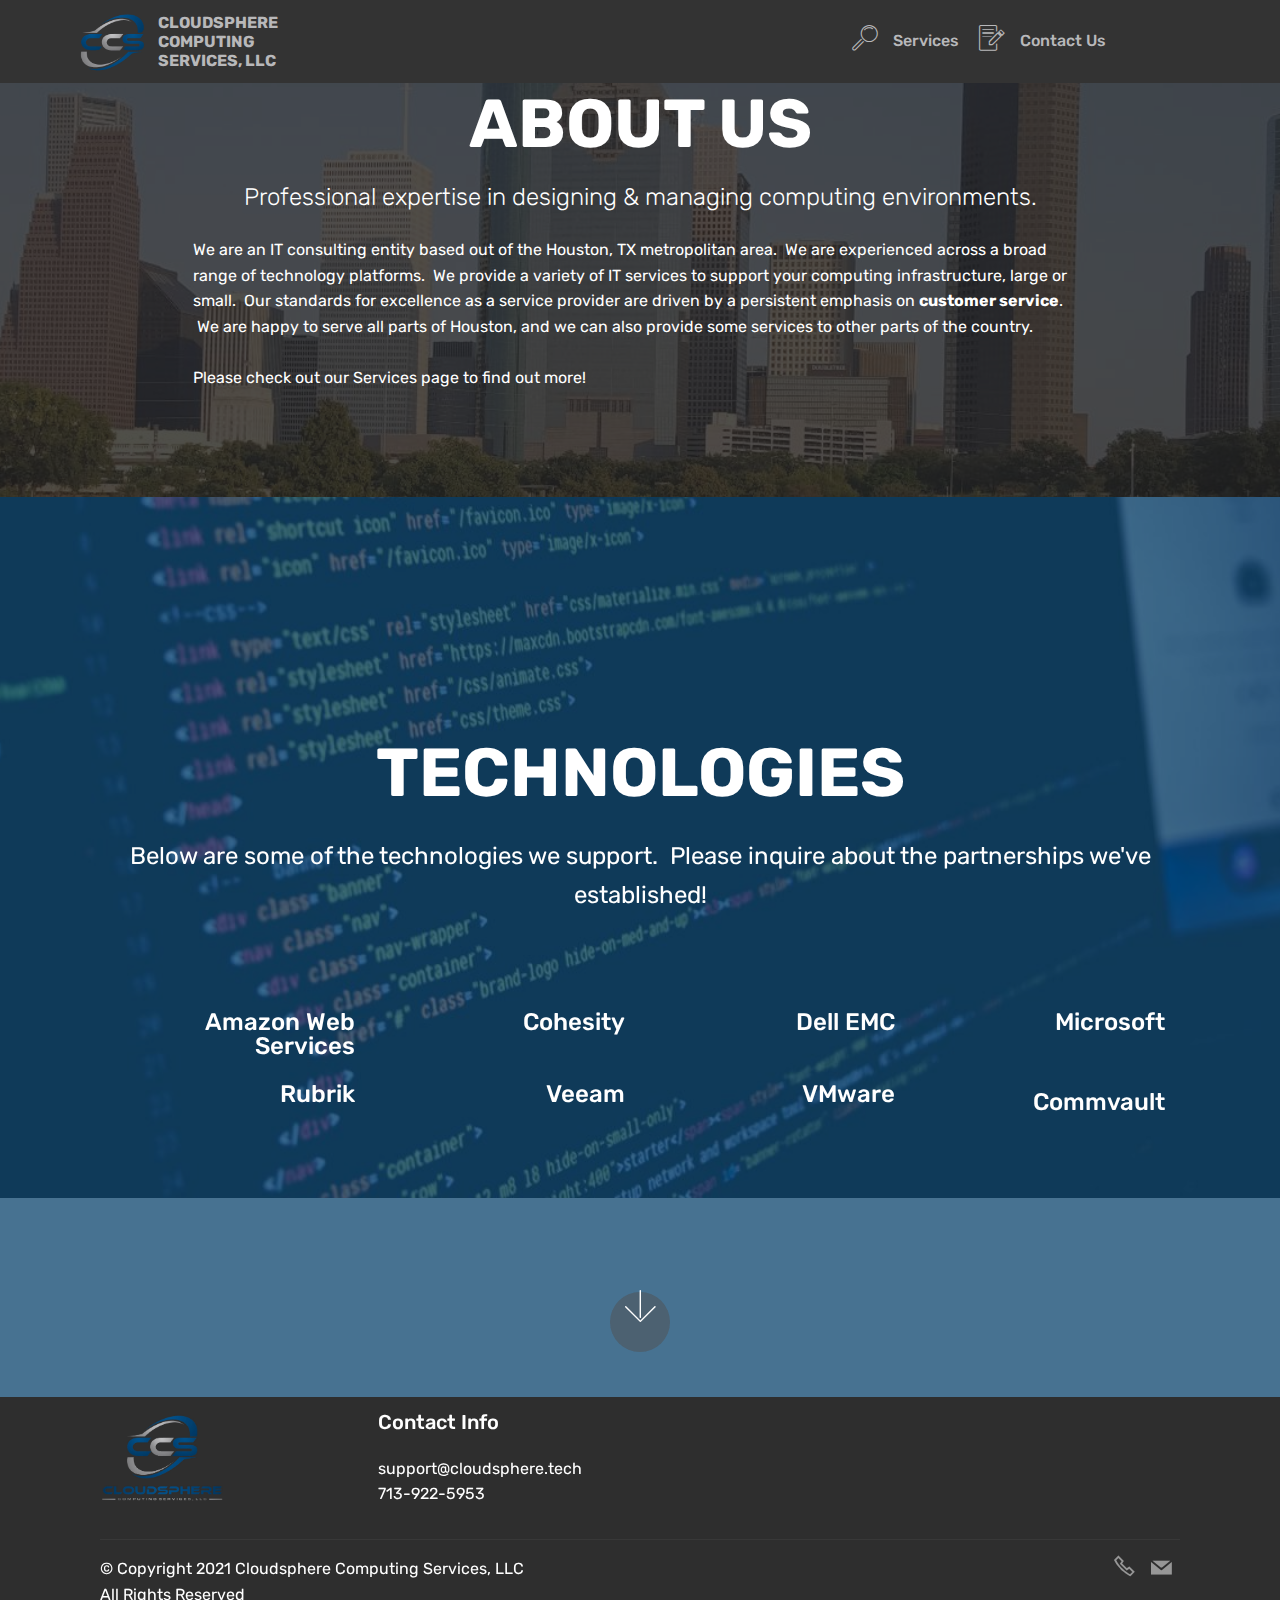
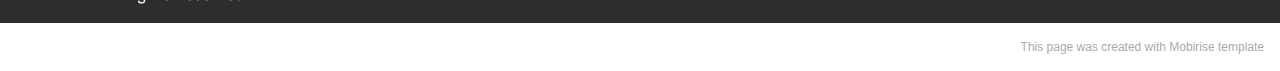
==== commit 31d9e616: "Add files via upload" ====
--- a/index.html
+++ b/index.html
@@ -1,30 +1,35 @@
 <!DOCTYPE html>
 <html  >
 <head>
-  <!-- Site made with Mobirise Website Builder v4.11.6, https://mobirise.com -->
+  <!-- Site made with Mobirise Website Builder v5.4.1, https://mobirise.com -->
   <meta charset="UTF-8">
   <meta http-equiv="X-UA-Compatible" content="IE=edge">
-  <meta name="generator" content="Mobirise v4.11.6, mobirise.com">
+  <meta name="generator" content="Mobirise v5.4.1, mobirise.com">
   <meta name="viewport" content="width=device-width, initial-scale=1, minimum-scale=1">
   <link rel="shortcut icon" href="assets/images/cs3-864x800.jpg" type="image/x-icon">
   <meta name="description" content="">
   
+  
   <title>Home</title>
+  <link rel="stylesheet" href="assets/web/assets/mobirise-icons/mobirise-icons.css">
   <link rel="stylesheet" href="assets/web/assets/mobirise-icons2/mobirise2.css">
-  <link rel="stylesheet" href="assets/web/assets/mobirise-icons/mobirise-icons.css">
   <link rel="stylesheet" href="assets/bootstrap/css/bootstrap.min.css">
   <link rel="stylesheet" href="assets/bootstrap/css/bootstrap-grid.min.css">
   <link rel="stylesheet" href="assets/bootstrap/css/bootstrap-reboot.min.css">
   <link rel="stylesheet" href="assets/tether/tether.min.css">
+  <link rel="stylesheet" href="assets/dropdown/css/style.css">
   <link rel="stylesheet" href="assets/socicon/css/styles.css">
-  <link rel="stylesheet" href="assets/dropdown/css/style.css">
   <link rel="stylesheet" href="assets/theme/css/style.css">
+  <link rel="preload" href="https://fonts.googleapis.com/css?family=Rubik:300,400,500,600,700,800,900,300i,400i,500i,600i,700i,800i,900i&display=swap" as="style" onload="this.onload=null;this.rel='stylesheet'">
+  <noscript><link rel="stylesheet" href="https://fonts.googleapis.com/css?family=Rubik:300,400,500,600,700,800,900,300i,400i,500i,600i,700i,800i,900i&display=swap"></noscript>
   <link rel="preload" as="style" href="assets/mobirise/css/mbr-additional.css"><link rel="stylesheet" href="assets/mobirise/css/mbr-additional.css" type="text/css">
+  
   
   
   
 </head>
 <body>
+  
   <section class="menu cid-qsNdIccSr4" once="menu" id="menu1-g">
 
     
@@ -63,7 +68,7 @@
     </nav>
 </section>
 
-<section class="engine"><a href="https://mobirise.info/t">amp template</a></section><section class="mbr-section info4 cid-qsNpY3DyqZ" id="info4-m">
+<section class="mbr-section info4 cid-qsNpY3DyqZ" id="info4-m">
 
     
 
@@ -100,7 +105,7 @@
                         <div class="card col-12 col-md-6 col-lg-3">
                             
                             <h5 class="mbr-fonts-style display-5">
-                                Amazon Web Services<br><br>Symantec</h5>
+                                Amazon Web Services<br><br>Rubrik</h5>
                         </div>
 
                         <div class="card col-12 col-md-6 col-lg-3">
@@ -111,7 +116,7 @@
                         <div class="card col-12 col-md-6 col-lg-3">
                             
                             <h5 class="mbr-fonts-style display-5">
-                                Dell/EMC<br><br><br>Quantum</h5>
+                                Dell EMC<br><br><br>VMware</h5>
                         </div>
 
                         <div class="card col-12 col-md-6 col-lg-3">
@@ -168,7 +173,7 @@
             <div class="media-container-row mbr-white">
                 <div class="col-sm-6 copyright">
                     <p class="mbr-text mbr-fonts-style display-7">
-                        © Copyright 2017 Cloudsphere Computing Services, LLC <br>All Rights Reserved
+                        © Copyright 2021 Cloudsphere Computing Services, LLC <br>All Rights Reserved
                     </p>
                 </div>
                 <div class="col-md-6">
@@ -192,19 +197,7 @@
             </div>
         </div>
     </div>
-</section>
-
-
-  <script src="assets/popper/popper.min.js"></script>
-  <script src="assets/web/assets/jquery/jquery.min.js"></script>
-  <script src="assets/bootstrap/js/bootstrap.min.js"></script>
-  <script src="assets/smoothscroll/smooth-scroll.js"></script>
-  <script src="assets/touchswipe/jquery.touch-swipe.min.js"></script>
-  <script src="assets/parallax/jarallax.min.js"></script>
-  <script src="assets/tether/tether.min.js"></script>
-  <script src="assets/dropdown/js/nav-dropdown.js"></script>
-  <script src="assets/dropdown/js/navbar-dropdown.js"></script>
-  <script src="assets/theme/js/script.js"></script>
+</section><section style="background-color: #fff; font-family: -apple-system, BlinkMacSystemFont, 'Segoe UI', 'Roboto', 'Helvetica Neue', Arial, sans-serif; color:#aaa; font-size:12px; padding: 0; align-items: center; display: flex;"><a href="https://mobirise.site/j" style="flex: 1 1; height: 3rem; padding-left: 1rem;"></a><p style="flex: 0 0 auto; margin:0; padding-right:1rem;"><a href="https://mobirise.site/r" style="color:#aaa;">This page</a> was created with Mobirise template</p></section><script src="assets/popper/popper.min.js"></script>  <script src="assets/web/assets/jquery/jquery.min.js"></script>  <script src="assets/bootstrap/js/bootstrap.min.js"></script>  <script src="assets/tether/tether.min.js"></script>  <script src="assets/smoothscroll/smooth-scroll.js"></script>  <script src="assets/dropdown/js/nav-dropdown.js"></script>  <script src="assets/dropdown/js/navbar-dropdown.js"></script>  <script src="assets/touchswipe/jquery.touch-swipe.min.js"></script>  <script src="assets/parallax/jarallax.min.js"></script>  <script src="assets/theme/js/script.js"></script>  
   
   
 </body>
